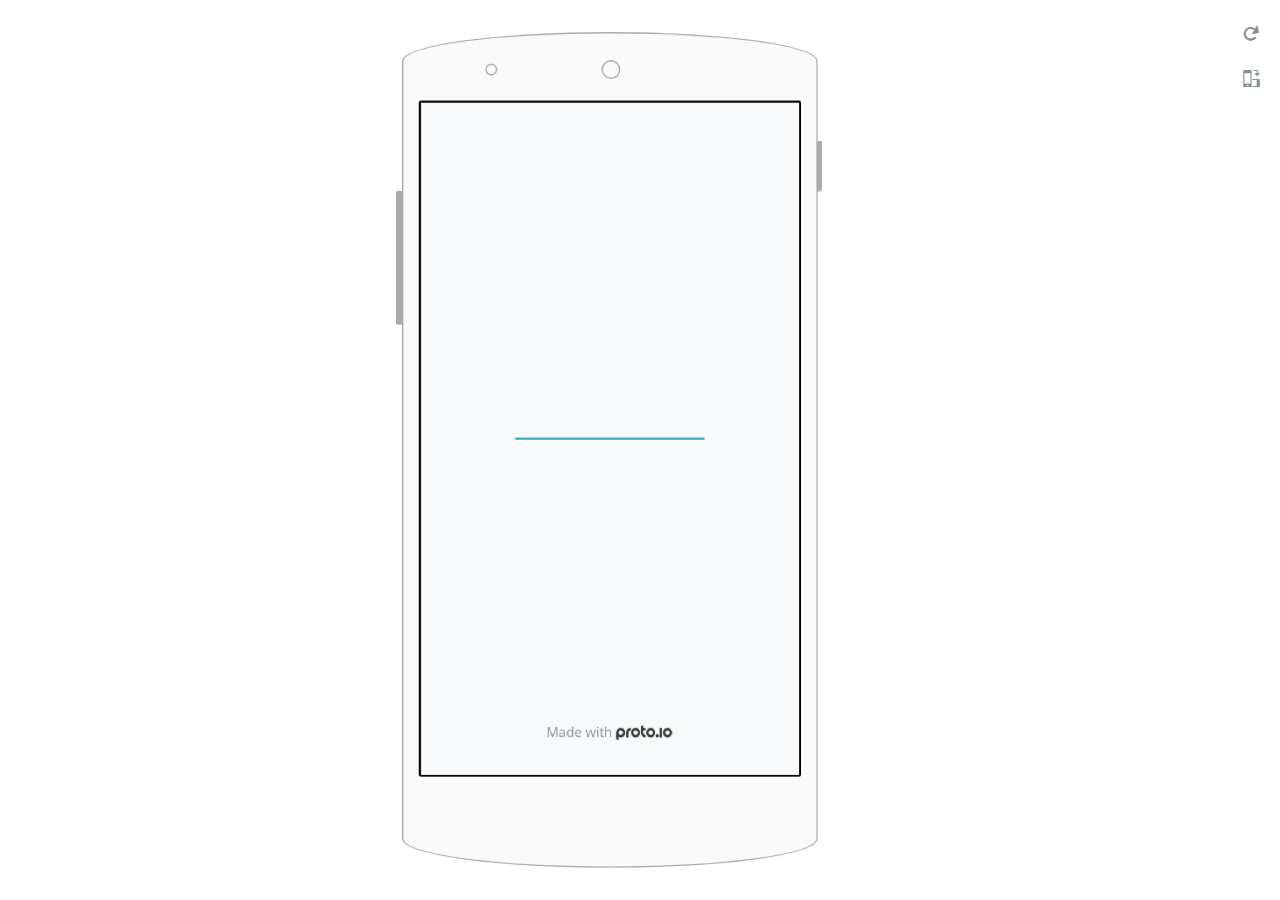
==== frame.html @ 62003512 "First Commit" ====
<!DOCTYPE html PUBLIC "-//W3C//DTD XHTML 1.0 Transitional//EN" "http://www.w3.org/TR/xhtml1/DTD/xhtml1-transitional.dtd">
<html xmlns="http://www.w3.org/1999/xhtml" xml:lang="en" lang="en">
<head>
<meta http-equiv="Content-Type" content="text/html; charset=utf-8" />
<title>Izibalo - Proto.io player</title>

	<script type="text/javascript">
		var prx = {};
		prx.orientation = 'portrait';
		prx.orientations = {};
		prx.orientations.portrait = 1;
		prx.orientations.landscape = 1;
		prx.project = {};
		prx.project.id = '87ab40b9-15d7-45a5-bc42-9fdbbd68327e';
		prx.project.title = 'Izibalo';
		prx.project.version = -1;
		prx.project.livepreview = 0;
		prx.project.account = "jahidulislam";
		prx.activePage = {};
		
			prx.user = {};
			prx.user.id = '339778';
			prx.user.editor_access = true;
			prx.user.delete_access = true;
			prx.user.uuid = '28bf6eb1-bf32-446e-a8a1-0e14bd62c8e8';
			prx.user.fullname = 'jahidul pabel islam';
		
		prx.skin = 'android-phone-android1-2';
		prx.embed = 0;
		prx.flashactions = 1;
		prx.deviceExtraParams = {};
		prx.deviceExtraParams.deviceType = "default";
        prx.deviceExtraParams.scrollType = "default";
        prx.nodejsassetsserver = {};
		prx.nodejsassetsserver.host = ".proto.io";
		prx.nodejsassetsserver.subdomainprefix = "https://at";
		prx.nodejsassetsserver.maxsubdomains = "20";
        prx.account = "jahidulislam";
	</script>

	
		<link type="text/css" rel="stylesheet" href="./stylesheets/preview-export-min.css">
		<script src="./scripts/preview-export-min.js" type="text/javascript"></script>
	
</head>


<body>
	
<div class="page-sidebar">
	
	<div class="sidebar-action-buttons">
		
				<span class="header-action-button icon-reload" id="refresh-preview">
					<span class="tooltip">Refresh preview</span>
				</span>
				
				<span  class="header-action-button icon-rotate" id="change-orientation">
					<span class="tooltip">Change orientation</span>
				</span>
				
	</div>

</div>


<div id="maincontent" class="portrait">
	


	<div class="frame_generic">
		<div class="body_generic skin_android-phone-android1-2 skin-wrapper skin-os-android skin-device-phone skin-model-android1 skin-size-2 skin-color-white skin-orientation-portrait">

			<div class="buttons top"></div>
			<div class="detail-top"></div>
			<div class="web-search"></div>
			<div class="buttons left"></div>


			<div class="body_generic_inner" >

				

				<iframe id="pio-playerframe" src="index.html" scrolling="NO" width="1080" height="1920" style="width:1080px; height: 1920px; overflow: hidden;"></iframe>

			</div>
			<div class="buttons right"></div>
			<div class="detail-bottom"></div>
		</div>
	</div>

</div>

</body>
</html>
---- stylesheets/preview-export-min.css ----
@font-face{font-family:'protoio-embed';src:url("../../fonts/protoio-embed.eot?v=5.1 0.5")}@font-face{font-family:'protoio-embed';src:url([data-uri]) format("truetype");font-weight:normal;font-style:normal}[class^="icon-"],[class*=" icon-"]{font-family:'protoio-embed';speak:none;font-style:normal;font-weight:normal;font-variant:normal;text-transform:none;line-height:1;-webkit-font-smoothing:antialiased;-moz-osx-font-smoothing:grayscale}.icon-world:before{content:"\57"}.icon-reload:before{content:"\33"}.icon-rotate:before{content:"\6f"}.icon-link:before{content:"\22"}.btn{display:inline-block;padding:6px 14px;font-size:11px;font-weight:600}.btn-sm{padding:5px 10px;font-size:11px}.inline-checkbox,.inline-radio{padding-left:20px;display:inline-block;cursor:pointer}.input-control.checkbox .check{width:12px;height:12px}html{height:100%;width:100%;font-family:'Open Sans','Helvetica Neue', HelveticaNeue, Helvetica, Arial, 'Lucida Grande', sans-serif;font-size:11px}a{outline:0 none}body{display:-webkit-box;-webkit-box-orient:vertical;-webkit-box-pack:center;-webkit-box-align:center;display:-webkit-flexbox;display:-ms-flexbox;display:-webkit-flex;display:flex;-webkit-flex-align:center;-ms-flex-align:center;-webkit-align-items:center;align-items:center;-ms-justify-content:center;-webkit-justify-content:center;justify-content:center;-webkit-flex-direction:column;-ms-flex-direction:column;flex-direction:column;min-width:100%;min-height:100%;-moz-box-sizing:border-box;-webkit-box-sizing:border-box;-o-box-sizing:border-box;box-sizing:border-box}body,ul,li{padding:0;margin:0;border:0}#maincontent{min-width:100%;min-height:100%;clear:both;padding:20px 60px 20px 20px;-moz-box-sizing:border-box;-webkit-box-sizing:border-box;-o-box-sizing:border-box;box-sizing:border-box;position:relative;border:0 solid transparent;display:-webkit-box;-webkit-box-orient:horizontal;-webkit-box-pack:center;-webkit-box-align:center;display:-webkit-flexbox;display:-ms-flexbox;display:-webkit-flex;display:flex;-webkit-flex-align:center;-ms-flex-align:center;-webkit-align-items:center;align-items:center;-ms-justify-content:center;-webkit-justify-content:center;-webkit-box-flex:1;-webkit-flex-grow:1;-ms-flex-grow:1;flex-grow:1;border-right:250px solid transparent;-webkit-transition:border-right 0.3s cubic-bezier(0.33, 1.02, 0.18, 1.4);-moz-transition:border-right 0.3s cubic-bezier(0.33, 1.02, 0.18, 1.4);-o-transition:border-right 0.3s cubic-bezier(0.33, 1.02, 0.18, 1.4);transition:border-right 0.3s cubic-bezier(0.33, 1.02, 0.18, 1.4)}.page-sidebar.hidden+#maincontent{border-right:0px solid transparent}.frame_generic{margin:auto !important;display:inline-block;margin:0 auto;-ms-transform-origin:center center;-webkit-transform-origin:center center;-o-transform-origin:center center;transform-origin:center center;position:relative}.body_generic.skin-wrapper{position:absolute;-ms-transform-origin:0 0;-webkit-transform-origin:0 0;-o-transform-origin:0 0;transform-origin:0 0}.skin_custom .body_generic,.skin_shared .body_generic{text-align:center}.body_generic iframe{background:#ccc;border:2px solid #000000;-webkit-border-radius:3px;-moz-border-radius:3px;border-radius:3px}#eventCaller{display:none}.sidebar-action-buttons{position:absolute;right:262px;top:17px;-webkit-user-select:none;-moz-user-select:none;-ms-user-select:none}.sidebar-action-buttons a{text-decoration:none}.header-action-button{display:inline-block;border-radius:4px;margin:16px 0 0;cursor:pointer;position:relative;text-align:center;color:#868f91;font-size:3em;line-height:normal}.header-action-button:hover{color:#6d7577}.header-action-button.active{color:#34a7c1}#change-orientation{margin-top:14px}#change-orientation .tooltip{width:100px}#refresh-preview{margin-top:0px}#refresh-preview .tooltip{width:85px}.created-using-protoio{position:relative;display:block;height:20px;width:20px;margin:0 auto;font-family:Arial}.created-using-protoio-logo{display:inline-block;width:20px;height:20px;background:url("[data-uri]");position:absolute;top:0;left:0;z-index:2;transition:transform 1s cubic-bezier(0.445, 0.05, 0.55, 0.95)}.created-using-protoio-logo:before{content:"";display:block;position:absolute;top:0;left:0;right:0;bottom:0;background:url("[data-uri]");opacity:0;transition:opacity 1s cubic-bezier(0.445, 0.05, 0.55, 0.95)}.created-using-protoio:hover .created-using-protoio-logo{transform:rotate(720deg)}.created-using-protoio:hover .created-using-protoio-logo:before{opacity:1}.created-using-protoio-slideout{width:20px;padding:3px 0px 2px;height:15px;overflow:hidden;white-space:nowrap;position:absolute;right:1px;top:0px;z-index:1;background:#868F91;color:#fff;text-align:center;font-size:12px;border-radius:20px;transition:all 1s cubic-bezier(0.445, 0.05, 0.55, 0.95);opacity:0}.created-using-protoio-slideout span{display:inline-block;padding:0 30px}.created-using-protoio:hover .created-using-protoio-slideout{width:180px;opacity:1}.created-using-protoio-light .created-using-protoio-logo{background:url("[data-uri]")}.created-using-protoio-light .created-using-protoio-logo:before{background:url("[data-uri]")}.created-using-protoio-light .created-using-protoio-slideout{background:#F8F9FA;color:#868F91}.skin-wrapper{display:inline-block;position:relative}.skin-wrapper #pio-playerframe{background:#FFFFFF;background-repeat:no-repeat;background-size:contain;background-position:50% 50%}.skin-wrapper div::after,.skin-wrapper div::before{content:"";display:block;position:relative}.skin-wrapper .detail-top,.skin-wrapper .detail-bottom{position:absolute;margin:0 auto}.skin-wrapper .buttons{position:absolute;z-index:-1}.skin-wrapper .web-search{display:none}.skin-wrapper.skin_none #pio-playerframe,.skin-wrapper.skin-color-none #pio-playerframe,.skin-wrapper.skin_custom #pio-playerframe,.skin-wrapper.skin_theme #pio-playerframe{border-width:0 !important;border-radius:0 !important}.skin-wrapper.skin_none,.skin-wrapper.skin-color-none .skin-wrapper.skin_custom,.skin-wrapper.skin_theme{box-shadow:none !important}.skin-wrapper.skin_theme .body_generic_inner{background-size:100%;background-position:center center;background-repeat:no-repeat}.skin-wrapper.skin-color-white.skin_custom,.skin-wrapper.skin-color-white.skin_shared{box-shadow:none}.skin-wrapper.skin_custom #pio-playerframe{background:transparent}.skin-wrapper.skin-os-apple.skin-device-tablet{box-shadow:none}.skin-wrapper.skin-os-android.skin-device-wear.skin-color-white #pio-playerframe{border-color:#aaa !important}.skin-wrapper.skin-os-web #pio-playerframe{border:none !important}.skin-os-apple{background-color:#444}.skin-os-apple .detail-bottom{border-radius:50%;left:50%}.skin-os-apple .buttons,.skin-os-apple .buttons::before,.skin-os-apple .buttons::after{background-color:#333}.skin-os-apple.skin-orientation-landscape .detail-bottom{top:50%;bottom:auto}.skin-os-apple.skin-color-white:not(.skin-device-watch){background-color:#fafafa !important}.skin-os-apple.skin-color-white:not(.skin-device-watch) .detail-top,.skin-os-apple.skin-color-white:not(.skin-device-watch).skin-device-phone .detail-top::before,.skin-os-apple.skin-color-white:not(.skin-device-watch).skin-device-phone .detail-top::after,.skin-os-apple.skin-color-white:not(.skin-device-watch) .detail-bottom{border-color:#aaa !important}.skin-os-apple.skin-color-white:not(.skin-device-watch) .buttons,.skin-os-apple.skin-color-white:not(.skin-device-watch) .buttons::before,.skin-os-apple.skin-color-white:not(.skin-device-watch) .buttons::after{background-color:#aaa !important}.skin-os-apple.skin-device-watch .buttons,.skin-os-apple.skin-device-watch .detail-top,.skin-os-apple.skin-device-watch .detail-bottom{display:none}.skin-os-apple.skin-device-watch #pio-playerframe{margin:74px 95px !important}.skin-os-apple.skin-device-watch.skin-model-38mm{background:url("/images/player/skins/apple_watch_skin_38mm.png") no-repeat center center}.skin-os-apple.skin-device-watch.skin-model-42mm{background:url("/images/player/skins/apple_watch_skin_42mm.png") no-repeat center center}.skin-os-apple.skin-device-phone .detail-top{border-radius:50%;left:50%}.skin-os-apple.skin-device-phone .detail-top::before{border-radius:50%;float:left;display:none}.skin-os-apple.skin-device-phone .buttons.top{width:16%;right:17%}.skin-os-apple.skin-device-phone .buttons.left{height:4%;top:14%}.skin-os-apple.skin-device-phone .buttons.left::before{top:236%}.skin-os-apple.skin-device-phone .buttons.left::after{top:446%}.skin-os-apple.skin-device-phone .buttons.left::before,.skin-os-apple.skin-device-phone .buttons.left::after{height:78%}.skin-os-apple.skin-device-phone .buttons.left,.skin-os-apple.skin-device-phone .buttons.left::before,.skin-os-apple.skin-device-phone .buttons.left::after{position:absolute}.skin-os-apple.skin-device-phone.skin-orientation-landscape .detail-top{top:50% !important;left:auto}.skin-os-apple.skin-device-phone.skin-orientation-landscape .buttons.top{height:16% !important;top:auto !important}.skin-os-apple.skin-device-phone.skin-orientation-landscape .buttons.left{width:4% !important;right:14%;left:auto !important}.skin-os-apple.skin-device-phone.skin-orientation-landscape .buttons.left::before{right:236%;top:auto}.skin-os-apple.skin-device-phone.skin-orientation-landscape .buttons.left::after{right:446%;top:auto}.skin-os-apple.skin-device-phone.skin-orientation-landscape .buttons.left::before,.skin-os-apple.skin-device-phone.skin-orientation-landscape .buttons.left::after{width:78% !important}.skin-os-apple.skin-device-phone.skin-model-iphone3 .detail-top::before,.skin-os-apple.skin-device-phone.skin-model-iphone3 .detail-top::after{content:none}.skin-os-apple.skin-device-phone.skin-model-iphone3 .buttons.left{height:5%;top:9%}.skin-os-apple.skin-device-phone.skin-model-iphone3 .buttons.left::before{top:162%;height:133%}.skin-os-apple.skin-device-phone.skin-model-iphone3 .buttons.left::after{top:392%;height:133%}.skin-os-apple.skin-device-phone.skin-model-iphone3.skin-orientation-landscape .detail-top::before,.skin-os-apple.skin-device-phone.skin-model-iphone3.skin-orientation-landscape .detail-top::after{content:none}.skin-os-apple.skin-device-phone.skin-model-iphone3.skin-orientation-landscape .buttons.top{top:auto}.skin-os-apple.skin-device-phone.skin-model-iphone3.skin-orientation-landscape .buttons.left{width:5% !important;right:9%}.skin-os-apple.skin-device-phone.skin-model-iphone3.skin-orientation-landscape .buttons.left::before{right:162%}.skin-os-apple.skin-device-phone.skin-model-iphone3.skin-orientation-landscape .buttons.left::after{right:392%}.skin-os-apple.skin-device-phone.skin-model-iphone3.skin-orientation-landscape .buttons.left::before,.skin-os-apple.skin-device-phone.skin-model-iphone3.skin-orientation-landscape .buttons.left::after{top:auto;width:133% !important}.skin-os-apple.skin-device-phone.skin-model-iphone4 .detail-top::before{content:none}.skin-os-apple.skin-device-phone.skin-model-iphone4 .detail-top::after{border-radius:50% !important}.skin-os-apple.skin-device-phone.skin-model-iphone4 .buttons.left{top:9%}.skin-os-apple.skin-device-phone.skin-model-iphone4 .buttons.left::before{top:273%}.skin-os-apple.skin-device-phone.skin-model-iphone4 .buttons.left::after{top:493%}.skin-os-apple.skin-device-phone.skin-model-iphone4.skin-orientation-landscape .detail-top::before{content:none}.skin-os-apple.skin-device-phone.skin-model-iphone4.skin-orientation-landscape .detail-top::after{top:auto}.skin-os-apple.skin-device-phone.skin-model-iphone4.skin-orientation-landscape .detail-bottom{margin-left:0}.skin-os-apple.skin-device-phone.skin-model-iphone4.skin-orientation-landscape .buttons.left{right:9%}.skin-os-apple.skin-device-phone.skin-model-iphone4.skin-orientation-landscape .buttons.left::before{right:273%;top:auto}.skin-os-apple.skin-device-phone.skin-model-iphone4.skin-orientation-landscape .buttons.left::after{right:493%;top:auto}.skin-os-apple.skin-device-phone.skin-model-iphone6 .buttons.top,.skin-os-apple.skin-device-phone.skin-model-iphone6plus .buttons.top{display:none}.skin-os-apple.skin-device-phone.skin-model-iphone6 .detail-top::before,.skin-os-apple.skin-device-phone.skin-model-iphone6plus .detail-top::before{display:block}.skin-os-apple.skin-device-phone.skin-model-iphone6 .buttons.left::before,.skin-os-apple.skin-device-phone.skin-model-iphone6plus .buttons.left::before{top:202%}.skin-os-apple.skin-device-phone.skin-model-iphone6 .buttons.left::after,.skin-os-apple.skin-device-phone.skin-model-iphone6plus .buttons.left::after{top:407%}.skin-os-apple.skin-device-phone.skin-model-iphone6 .buttons.left::before,.skin-os-apple.skin-device-phone.skin-model-iphone6plus .buttons.left::before,.skin-os-apple.skin-device-phone.skin-model-iphone6 .buttons.left::after,.skin-os-apple.skin-device-phone.skin-model-iphone6plus .buttons.left::after{height:170%}.skin-os-apple.skin-device-phone.skin-model-iphone6.skin-orientation-landscape .detail-top::before,.skin-os-apple.skin-device-phone.skin-orientation-landscape.skin-model-iphone6plus .detail-top::before{top:auto}.skin-os-apple.skin-device-phone.skin-model-iphone6.skin-orientation-landscape .detail-top::after,.skin-os-apple.skin-device-phone.skin-orientation-landscape.skin-model-iphone6plus .detail-top::after{top:auto !important}.skin-os-apple.skin-device-phone.skin-model-iphone6.skin-orientation-landscape .detail-bottom,.skin-os-apple.skin-device-phone.skin-orientation-landscape.skin-model-iphone6plus .detail-bottom{margin-left:0 !important}.skin-os-apple.skin-device-phone.skin-model-iphone6.skin-orientation-landscape .buttons.left::before,.skin-os-apple.skin-device-phone.skin-orientation-landscape.skin-model-iphone6plus .buttons.left::before{right:227%;top:auto !important}.skin-os-apple.skin-device-phone.skin-model-iphone6.skin-orientation-landscape .buttons.left::after,.skin-os-apple.skin-device-phone.skin-orientation-landscape.skin-model-iphone6plus .buttons.left::after{right:459%;top:auto !important}.skin-os-apple.skin-device-phone.skin-model-iphone6.skin-orientation-landscape .buttons.left::before,.skin-os-apple.skin-device-phone.skin-orientation-landscape.skin-model-iphone6plus .buttons.left::before,.skin-os-apple.skin-device-phone.skin-model-iphone6.skin-orientation-landscape .buttons.left::after,.skin-os-apple.skin-device-phone.skin-orientation-landscape.skin-model-iphone6plus .buttons.left::after{width:180% !important}.skin-os-apple.skin-device-phone.skin-model-iphone6.skin-orientation-landscape .buttons.right,.skin-os-apple.skin-device-phone.skin-orientation-landscape.skin-model-iphone6plus .buttons.right{top:auto !important}.skin-os-apple.skin-device-phone.skin-model-iphone6plus .buttons.left::before{top:215% !important}.skin-os-apple.skin-device-phone.skin-model-iphone6plus .buttons.left::after{top:444% !important}.skin-os-apple.skin-device-phone.skin-model-iphone6plus .buttons.left::before,.skin-os-apple.skin-device-phone.skin-model-iphone6plus .buttons.left::after{height:184% !important}.skin-os-apple.skin-device-phone.skin-model-iphone6plus.skin-orientation-landscape .detail-top::before{top:auto !important}.skin-os-apple.skin-device-tablet{box-sizing:border-box}.skin-os-apple.skin-device-tablet .detail-top{border-radius:50%;left:50%}.skin-os-apple.skin-device-tablet .detail-top,.skin-os-apple.skin-device-tablet .detail-bottom{-webkit-transform:translate(-50%, 0);-moz-transform:translate(-50%, 0);-o-transform:translate(-50%, 0);transform:translate(-50%, 0)}.skin-os-apple.skin-device-tablet.skin-orientation-landscape .detail-top{top:50% !important;left:auto}.skin-os-apple.skin-device-tablet.skin-orientation-landscape .detail-top,.skin-os-apple.skin-device-tablet.skin-orientation-landscape .detail-bottom{-webkit-transform:translate(0, -50%);-moz-transform:translate(0, -50%);-o-transform:translate(0, -50%);transform:translate(0, -50%)}.skin-os-apple.skin-device-tablet.skin-color-white{border-color:#aaa !important}.skin-os-android{background-color:#444}.skin-os-android .detail-top,.skin-os-android .detail-bottom,.skin-os-android:not(.skin-device-wear) .detail-top::before,.skin-os-android:not(.skin-device-wear) .detail-top::after{border-radius:50%}.skin-os-android .buttons{background-color:#333}.skin-os-android.skin-color-white{background-color:#fafafa !important}.skin-os-android.skin-color-white .buttons{background-color:#aaa !important}.skin-os-android.skin-color-white:not(.skin-device-wear) .detail-top,.skin-os-android.skin-color-white:not(.skin-device-wear) .detail-bottom,.skin-os-android.skin-color-white:not(.skin-device-wear) .detail-top::before,.skin-os-android.skin-color-white:not(.skin-device-wear) .detail-top::after{border-color:#aaa !important}.skin-os-android.skin-device-wear{background-color:#333;-moz-box-sizing:border-box;box-sizing:border-box}.skin-os-android.skin-device-wear .detail-top,.skin-os-android.skin-device-wear .detail-bottom{position:absolute;background-color:#333;border-radius:0;width:68%;left:16%}.skin-os-android.skin-device-wear .detail-top{border-bottom:0 none}.skin-os-android.skin-device-wear .detail-bottom{border-top:0 none}.skin-os-android.skin-device-wear .buttons.right{height:100%;top:0;bottom:0;background-color:transparent;border:0 none}.skin-os-android.skin-device-wear .buttons.right::before,.skin-os-android.skin-device-wear .buttons.right::after{height:14%;background-color:#333;position:absolute}.skin-os-android.skin-device-wear .buttons.right::before{top:25%}.skin-os-android.skin-device-wear .buttons.right::after{bottom:25%}.skin-os-android.skin-device-wear.skin-color-white{background-color:#fafafa !important;box-shadow:none !important}.skin-os-android.skin-device-wear.skin-color-white .detail-top,.skin-os-android.skin-device-wear.skin-color-white .detail-bottom{background-color:#fafafa !important;border-color:#aaa !important;border-top:0 none !important;border-bottom:0 none !important}.skin-os-android.skin-device-wear.skin-color-white .buttons.right::before,.skin-os-android.skin-device-wear.skin-color-white .buttons.right::after{background-color:#aaa !important}.skin-os-android.skin-device-phone{border-bottom-left-radius:100% 7%;border-bottom-right-radius:100% 7%;border-top-left-radius:100% 7%;border-top-right-radius:100% 7%}.skin-os-android.skin-device-phone .detail-top{width:100%;border:0 none !important}.skin-os-android.skin-device-phone .detail-top::before{position:absolute;left:20%}.skin-os-android.skin-device-phone .detail-top:after{left:50%}.skin-os-android.skin-device-phone .detail-bottom{display:none}.skin-os-android.skin-device-phone .buttons.left{height:16%;top:19%}.skin-os-android.skin-device-phone .buttons.right{height:6%;top:13%}.skin-os-android.skin-device-phone.skin-orientation-landscape{border-bottom-left-radius:7% 100%;border-bottom-right-radius:7% 100%;border-top-left-radius:7% 100%;border-top-right-radius:7% 100%}.skin-os-android.skin-device-phone.skin-orientation-landscape .detail-top{width:auto;height:100%;top:auto !important}.skin-os-android.skin-device-phone.skin-orientation-landscape .detail-top::before{top:20% !important;left:0}.skin-os-android.skin-device-phone.skin-orientation-landscape .detail-top:after{top:50%}.skin-os-android.skin-device-phone.skin-orientation-landscape .buttons.left{width:16% !important;right:19%;left:auto !important}.skin-os-android.skin-device-phone.skin-orientation-landscape .buttons.right{width:6% !important;right:13% !important;top:auto}.skin-os-android.skin-device-tablet .detail-top{left:50%}.skin-os-android.skin-device-tablet .detail-top::before,.skin-os-android.skin-device-tablet .detail-top::after{display:none}.skin-os-android.skin-device-tablet .detail-bottom{display:none}.skin-os-android.skin-device-tablet.skin-orientation-landscape .detail-top{top:50% !important;left:auto !important}.skin-os-android.skin-device-tablet.skin-orientation-landscape .detail-top::before{left:auto !important}.skin-os-windows{background-color:#444}.skin-os-windows .detail-bottom{background:url("/images/player/skins/windows_logo.svg") no-repeat center center}.skin-os-windows .buttons,.skin-os-windows .buttons::before,.skin-os-windows .buttons::after{background-color:#333}.skin-os-windows.skin-orientation-landscape .detail-bottom{background-image:url("/images/player/skins/windows_logo_rotated.svg")}.skin-os-windows.skin-color-white{background-color:#fafafa !important}.skin-os-windows.skin-color-white .detail-top,.skin-os-windows.skin-color-white.skin-device-phone .detail-top::after{border-color:#aaa !important}.skin-os-windows.skin-color-white .buttons,.skin-os-windows.skin-color-white .buttons::before,.skin-os-windows.skin-color-white .buttons::after{background-color:#aaa !important}.skin-os-windows.skin-device-phone .detail-top{width:20%;left:50%;margin-left:-10%}.skin-os-windows.skin-device-phone .detail-top::after{border-radius:50%;left:192%}.skin-os-windows.skin-device-phone .detail-bottom::before{width:25%;height:100%;background:url("/images/player/skins/windows_arrow.svg") no-repeat center center}.skin-os-windows.skin-device-phone .detail-bottom::after{width:25%;height:100%;right:0;background:url("/images/player/skins/windows_search.svg") no-repeat center center}.skin-os-windows.skin-device-phone .detail-bottom::before,.skin-os-windows.skin-device-phone .detail-bottom::after{position:absolute}.skin-os-windows.skin-device-phone .buttons.right{height:14%;top:15%}.skin-os-windows.skin-device-phone .buttons.right::before{top:175%}.skin-os-windows.skin-device-phone .buttons.right::after{top:366%}.skin-os-windows.skin-device-phone .buttons.right::before,.skin-os-windows.skin-device-phone .buttons.right::after{height:50% !important}.skin-os-windows.skin-device-phone.skin-orientation-landscape .detail-top{height:20% !important;top:50% !important;left:auto;margin-top:-10%}.skin-os-windows.skin-device-phone.skin-orientation-landscape .detail-top::after{top:188% !important;left:auto}.skin-os-windows.skin-device-phone.skin-orientation-landscape .detail-bottom{height:auto !important;right:auto !important}.skin-os-windows.skin-device-phone.skin-orientation-landscape .detail-bottom::before{width:100%;height:25%;background-image:url("/images/player/skins/windows_arrow_rotated.svg")}.skin-os-windows.skin-device-phone.skin-orientation-landscape .detail-bottom::after{width:100%;height:25%;right:auto;bottom:0;background-image:url("/images/player/skins/windows_search_rotated.svg")}.skin-os-windows.skin-device-phone.skin-orientation-landscape .buttons.right{width:14% !important;right:15% !important;top:auto}.skin-os-windows.skin-device-phone.skin-orientation-landscape .buttons.right::before{right:175%;top:auto;float:right}.skin-os-windows.skin-device-phone.skin-orientation-landscape .buttons.right::after{right:366%;top:auto}.skin-os-windows.skin-device-phone.skin-orientation-landscape .buttons.right::before,.skin-os-windows.skin-device-phone.skin-orientation-landscape .buttons.right::after{width:65% !important}.skin-os-windows.skin-device-phone.skin-model-htc .detail-top{width:10%;left:50%;margin-left:-5%}.skin-os-windows.skin-device-phone.skin-model-htc .detail-top::after{left:384%}.skin-os-windows.skin-device-phone.skin-model-htc.skin-orientation-landscape .detail-top{height:10%;top:50%;left:auto;margin-top:-3%}.skin-os-windows.skin-device-phone.skin-model-htc.skin-orientation-landscape .detail-top::after{top:383%;left:auto}.skin-os-windows.skin-device-phone.skin-model-htc.skin-orientation-landscape .detail-bottom{height:auto !important;right:auto !important}.skin-os-windows.skin-device-tablet .detail-top{border-radius:50%;top:50%}.skin-os-windows.skin-device-tablet .detail-bottom{-webkit-transform:rotate(-90deg);-moz-transform:rotate(-90deg);-o-transform:rotate(-90deg);transform:rotate(-90deg);background-size:contain}.skin-os-windows.skin-device-tablet.skin-orientation-landscape .detail-top{left:50% !important;margin-top:auto}.skin-os-windows.skin-device-tablet.skin-orientation-landscape .detail-bottom{top:auto !important}.skin-os-default{background-color:#444}.skin-os-default.skin-color-white{background-color:#fafafa !important}.skin-os-web{background-color:#444;box-sizing:border-box}.skin-os-web .detail-top{position:absolute}.skin-os-web .detail-top::before{position:absolute;width:0;height:0;border-right-color:#666}.skin-os-web .detail-top::after{position:absolute;width:0;height:0;border-left-color:#333}.skin-os-web .web-search{display:block;position:absolute}.skin-os-web .buttons.top{border-radius:50%;z-index:0}.skin-os-web .buttons.top::before{border-radius:50%;float:left}.skin-os-web .buttons.top::after{border-radius:50%}.skin-os-web .buttons.top,.skin-os-web .buttons.top::after,.skin-os-web .buttons.top::before{background-color:#666}.skin-os-web.skin-color-white{background-color:#fafafa !important;border-color:#fafafa !important}.skin-os-web.skin-color-white .detail-top,.skin-os-web.skin-color-white .web-search{border-color:#aaa !important}.skin-os-web.skin-color-white .detail-top::before{border-right-color:#aaa !important}.skin-os-web.skin-color-white .detail-top::after{border-left-color:#aaa !important}.skin-os-web.skin-color-white .buttons.top,.skin-os-web.skin-color-white .buttons.top::after,.skin-os-web.skin-color-white .buttons.top::before{background-color:#aaa !important}.skin-color-none{background:none;border:none;box-shadow:none;margin:0;padding:0}.skin-color-none>div,.skin-color-none>div:before,.skin-color-none>div:after{background:none !important;border:none !important;box-shadow:none !important;color:transparent !important;margin:0 !important;padding:0 !important}.skin-size-1.skin-wrapper #pio-playerframe{border:3px solid #000;border-radius:3px}.skin-size-1.skin-wrapper.skin-color-white:not(.skin-device-watch):not(.skin-model-ipadpro):not(.skin_theme),.skin-size-1.skin-wrapper.skin-color-white:not(.skin-device-watch):not(.skin-model-ipadpro):not(.skin_custom){box-shadow:inset 0 0 0 2px #aaa}.skin-size-1.skin-wrapper.skin-os-apple.skin-device-phone #pio-playerframe{width:320px;height:568px;margin:111px 24px 112px !important}.skin-size-1.skin-wrapper.skin-os-apple.skin-device-phone.skin-orientation-landscape #pio-playerframe{width:568px;height:320px;margin:24px 111px 24px 112px !important}.skin-size-1.skin-wrapper.skin-os-apple.skin-device-phone.skin-model-iphone3 #pio-playerframe{width:320px;height:480px;margin:103px 20px 107px !important}.skin-size-1.skin-wrapper.skin-os-apple.skin-device-phone.skin-model-iphone3.skin-orientation-landscape #pio-playerframe{width:480px;height:320px;margin:20px 103px 20px 107px !important}.skin-size-1.skin-wrapper.skin-os-apple.skin-device-phone.skin-model-iphone4 #pio-playerframe{margin:124px 24px 128px}.skin-size-1.skin-wrapper.skin-os-apple.skin-device-phone.skin-model-iphone4.skin-orientation-landscape #pio-playerframe{margin:24px 124px 24px 128px}.skin-size-1.skin-wrapper.skin-os-apple.skin-device-phone.skin-model-iphone6 #pio-playerframe,.skin-size-1.skin-wrapper.skin-os-apple.skin-device-phone.skin-model-iphone6plus #pio-playerframe{width:250px;height:445px;margin:98px 17px 100px !important;border:2px solid #000;border-radius:2px}.skin-size-1.skin-wrapper.skin-os-apple.skin-device-phone.skin-model-iphone6.skin-orientation-landscape #pio-playerframe,.skin-size-1.skin-wrapper.skin-os-apple.skin-device-phone.skin-orientation-landscape.skin-model-iphone6plus #pio-playerframe{width:445px;height:250px;margin:17px 98px 17px 100px !important}.skin-size-1.skin-wrapper.skin-os-apple.skin-device-phone.skin-model-iphone6plus #pio-playerframe{margin:106px 17px 109px !important}.skin-size-1.skin-wrapper.skin-os-apple.skin-device-phone.skin-model-iphone6plus.skin-orientation-landscape #pio-playerframe{margin:17px 106px 17px 109px !important}.skin-size-1.skin-wrapper.skin-os-apple.skin-device-tablet{box-shadow:none}.skin-size-1.skin-wrapper.skin-os-apple.skin-device-tablet #pio-playerframe{width:768px;height:1024px;margin:101px 82px 98px !important}.skin-size-1.skin-wrapper.skin-os-apple.skin-device-tablet.skin-orientation-landscape #pio-playerframe{width:1024px;height:768px;margin:82px 101px 82px 98px !important}.skin-size-1.skin-wrapper.skin-os-apple.skin-device-tablet.skin-model-ipadmini #pio-playerframe{margin:101px 44px 104px !important}.skin-size-1.skin-wrapper.skin-os-apple.skin-device-tablet.skin-model-ipadmini.skin-orientation-landscape #pio-playerframe{margin:44px 101px 44px 104px !important}.skin-size-1.skin-wrapper.skin-os-apple.skin-device-tablet.skin-model-ipadpro #pio-playerframe{margin:99px 50px !important}.skin-size-1.skin-wrapper.skin-os-apple.skin-device-tablet.skin-model-ipadpro.skin-orientation-landscape #pio-playerframe{margin:50px 99px !important}.skin-size-1.skin-wrapper.skin-os-android.skin-device-wear #pio-playerframe{width:280px;height:280px;border-width:6px;margin:28px !important}.skin-size-1.skin-wrapper.skin-os-android.skin-device-wear.skin-color-white #pio-playerframe{margin:36px !important}.skin-size-1.skin-wrapper.skin-os-android.skin-device-phone #pio-playerframe{width:540px;height:960px;margin:98px 24px 130px !important}.skin-size-1.skin-wrapper.skin-os-android.skin-device-phone.skin-orientation-landscape #pio-playerframe{width:960px;height:540px;margin:24px 98px 24px 130px !important}.skin-size-1.skin-wrapper.skin-os-android.skin-device-tablet #pio-playerframe{width:800px;height:1280px;margin:181px 95px 174px !important}.skin-size-1.skin-wrapper.skin-os-android.skin-device-tablet.skin-orientation-landscape #pio-playerframe{width:1280px;height:800px;margin:95px 181px 95px 174px !important}.skin-size-1.skin-wrapper.skin-os-windows.skin-device-phone #pio-playerframe{width:480px;height:800px;margin:70px 31px 106px}.skin-size-1.skin-wrapper.skin-os-windows.skin-device-phone.skin-orientation-landscape #pio-playerframe{width:800px;height:480px;margin:31px 70px 31px 106px}.skin-size-1.skin-wrapper.skin-os-windows.skin-device-tablet #pio-playerframe{width:540px;height:960px;margin:73px 70px 73px 65px !important}.skin-size-1.skin-wrapper.skin-os-windows.skin-device-tablet.skin-orientation-landscape #pio-playerframe{width:960px;height:540px;margin:65px 73px 70px !important}.skin-size-1.skin-wrapper.skin-os-default #pio-playerframe{width:845px;height:1385px;margin:20px !important}.skin-size-1.skin-wrapper.skin-os-default.skin-orientation-landscape #pio-playerframe{width:1385px;height:845px}.skin-size-1.skin-wrapper.skin-os-web #pio-playerframe{width:1280px;height:768px;margin:36px 6px 6px !important}.skin-size-1.skin-os-apple{border-radius:51px}.skin-size-1.skin-os-apple .detail-bottom{bottom:22px}.skin-size-1.skin-os-apple .detail-top,.skin-size-1.skin-os-apple.skin-device-phone .detail-top::before,.skin-size-1.skin-os-apple.skin-device-phone .detail-top::after,.skin-size-1.skin-os-apple .detail-bottom{border:2px solid #333}.skin-size-1.skin-os-apple.skin-device-phone .detail-top{width:13px;height:13px;margin-left:-8px;top:28px}.skin-size-1.skin-os-apple.skin-device-phone .detail-top::before{width:5px;height:5px;top:26px;right:52px}.skin-size-1.skin-os-apple.skin-device-phone .detail-top::after{border-radius:5px;width:62px;height:5px;top:28px;right:28px}.skin-size-1.skin-os-apple.skin-device-phone .detail-bottom{width:63px;height:63px;margin-left:-33px}.skin-size-1.skin-os-apple.skin-device-phone .buttons.top{border-radius:2px 2px 0 0;height:5px;top:-4px}.skin-size-1.skin-os-apple.skin-device-phone .buttons.left{left:-4px}.skin-size-1.skin-os-apple.skin-device-phone .buttons.left,.skin-size-1.skin-os-apple.skin-device-phone .buttons.left::before,.skin-size-1.skin-os-apple.skin-device-phone .buttons.left::after{width:5px;border-radius:3px 0 0 3px}.skin-size-1.skin-os-apple.skin-device-phone.skin-orientation-landscape .detail-top{right:28px;margin-top:-8px}.skin-size-1.skin-os-apple.skin-device-phone.skin-orientation-landscape .detail-top::before{right:26px;top:-52px}.skin-size-1.skin-os-apple.skin-device-phone.skin-orientation-landscape .detail-top::after{width:5px !important;height:62px;right:28px;top:-28px !important}.skin-size-1.skin-os-apple.skin-device-phone.skin-orientation-landscape .detail-bottom{left:55px;margin-top:-34px}.skin-size-1.skin-os-apple.skin-device-phone.skin-orientation-landscape .buttons.top{width:5px;right:-4px;bottom:67px;border-radius:0 2px 2px 0}.skin-size-1.skin-os-apple.skin-device-phone.skin-orientation-landscape .buttons.left{top:-4px}.skin-size-1.skin-os-apple.skin-device-phone.skin-orientation-landscape .buttons.left,.skin-size-1.skin-os-apple.skin-device-phone.skin-orientation-landscape .buttons.left::before,.skin-size-1.skin-os-apple.skin-device-phone.skin-orientation-landscape .buttons.left::after{height:5px;border-radius:3px 3px 0 0}.skin-size-1.skin-os-apple.skin-device-phone.skin-model-iphone3 .detail-top{border-radius:10px;width:62px;height:5px;top:54px;margin-left:-33px}.skin-size-1.skin-os-apple.skin-device-phone.skin-model-iphone3 .detail-bottom{width:63px;height:63px;margin-left:-33px;bottom:22px}.skin-size-1.skin-os-apple.skin-device-phone.skin-model-iphone3 .buttons.top{height:4px;top:-4px;border-radius:5px 5px 0 0}.skin-size-1.skin-os-apple.skin-device-phone.skin-model-iphone3 .buttons.left{left:-4px}.skin-size-1.skin-os-apple.skin-device-phone.skin-model-iphone3 .buttons.left,.skin-size-1.skin-os-apple.skin-device-phone.skin-model-iphone3 .buttons.left::before,.skin-size-1.skin-os-apple.skin-device-phone.skin-model-iphone3 .buttons.left::after{width:4px;border-radius:5px 0 0 5px}.skin-size-1.skin-os-apple.skin-device-phone.skin-model-iphone3.skin-orientation-landscape .detail-top{width:5px;height:62px;right:54px;margin-top:-33px}.skin-size-1.skin-os-apple.skin-device-phone.skin-model-iphone3.skin-orientation-landscape .detail-bottom{left:58px;margin-top:-34px}.skin-size-1.skin-os-apple.skin-device-phone.skin-model-iphone3.skin-orientation-landscape .buttons.top{width:4px;right:-4px;bottom:60px;border-radius:0 5px 5px 0}.skin-size-1.skin-os-apple.skin-device-phone.skin-model-iphone3.skin-orientation-landscape .buttons.left{top:-4px}.skin-size-1.skin-os-apple.skin-device-phone.skin-model-iphone3.skin-orientation-landscape .buttons.left,.skin-size-1.skin-os-apple.skin-device-phone.skin-model-iphone3.skin-orientation-landscape .buttons.left::before,.skin-size-1.skin-os-apple.skin-device-phone.skin-model-iphone3.skin-orientation-landscape .buttons.left::after{height:4px;border-radius:5px 5px 0 0}.skin-size-1.skin-os-apple.skin-device-phone.skin-model-iphone4 .detail-top{border-radius:5px;width:62px;height:5px;top:60px;margin-left:-32px}.skin-size-1.skin-os-apple.skin-device-phone.skin-model-iphone4 .detail-top::after{width:13px;height:13px;top:-6px;right:41px}.skin-size-1.skin-os-apple.skin-device-phone.skin-model-iphone4 .detail-bottom{width:67px;height:67px;margin-left:-36px;bottom:30px}.skin-size-1.skin-os-apple.skin-device-phone.skin-model-iphone4.skin-orientation-landscape .detail-top{width:5px;height:62px;right:58px;margin-top:-32px}.skin-size-1.skin-os-apple.skin-device-phone.skin-model-iphone4.skin-orientation-landscape .detail-top::after{width:13px;height:13px;bottom:41px;right:6px}.skin-size-1.skin-os-apple.skin-device-phone.skin-model-iphone6,.skin-size-1.skin-os-apple.skin-device-phone.skin-model-iphone6plus,.skin-size-1.skin-os-apple.skin-device-phone.skin-wrapper.skin-model-iphone6plus{border-radius:65px;box-sizing:border-box}.skin-size-1.skin-os-apple.skin-device-phone.skin-model-iphone6.skin-color-white,.skin-size-1.skin-os-apple.skin-device-phone.skin-color-white.skin-model-iphone6plus{box-shadow:none;border:10px solid #ccc}.skin-size-1.skin-os-apple.skin-device-phone.skin-model-iphone6.skin-color-black,.skin-size-1.skin-os-apple.skin-device-phone.skin-color-black.skin-model-iphone6plus{border:10px solid #666}.skin-size-1.skin-os-apple.skin-device-phone.skin-model-iphone6 .detail-top,.skin-size-1.skin-os-apple.skin-device-phone.skin-model-iphone6plus .detail-top{top:12px;width:8px;height:8px;margin-left:-4px}.skin-size-1.skin-os-apple.skin-device-phone.skin-model-iphone6 .detail-top::before,.skin-size-1.skin-os-apple.skin-device-phone.skin-model-iphone6plus .detail-top::before{top:25px;right:73px;width:13px;height:13px}.skin-size-1.skin-os-apple.skin-device-phone.skin-model-iphone6 .detail-top::after,.skin-size-1.skin-os-apple.skin-device-phone.skin-model-iphone6plus .detail-top::after{top:29px;right:33px;width:70px;height:6px}.skin-size-1.skin-os-apple.skin-device-phone.skin-model-iphone6 .detail-bottom,.skin-size-1.skin-os-apple.skin-device-phone.skin-model-iphone6plus .detail-bottom{width:65px;height:65px;margin-left:-33px;bottom:15px}.skin-size-1.skin-os-apple.skin-device-phone.skin-model-iphone6 .buttons.left,.skin-size-1.skin-os-apple.skin-device-phone.skin-model-iphone6plus .buttons.left,.skin-size-1.skin-os-apple.skin-device-phone.skin-model-iphone6 .buttons.left::before,.skin-size-1.skin-os-apple.skin-device-phone.skin-model-iphone6plus .buttons.left::before,.skin-size-1.skin-os-apple.skin-device-phone.skin-model-iphone6 .buttons.left::after,.skin-size-1.skin-os-apple.skin-device-phone.skin-model-iphone6plus .buttons.left::after{width:3px}.skin-size-1.skin-os-apple.skin-device-phone.skin-model-iphone6 .buttons.left,.skin-size-1.skin-os-apple.skin-device-phone.skin-model-iphone6plus .buttons.left{height:39px;left:-13px;top:102px}.skin-size-1.skin-os-apple.skin-device-phone.skin-model-iphone6 .buttons.right,.skin-size-1.skin-os-apple.skin-device-phone.skin-model-iphone6plus .buttons.right{border-radius:0 2px 2px 0;height:65px;width:3px;right:-13px;top:180px}.skin-size-1.skin-os-apple.skin-device-phone.skin-model-iphone6 .detail-top,.skin-size-1.skin-os-apple.skin-device-phone.skin-model-iphone6plus .detail-top,.skin-size-1.skin-os-apple.skin-device-phone.skin-model-iphone6 .detail-top::before,.skin-size-1.skin-os-apple.skin-device-phone.skin-model-iphone6plus .detail-top::before,.skin-size-1.skin-os-apple.skin-device-phone.skin-model-iphone6 .detail-top::after,.skin-size-1.skin-os-apple.skin-device-phone.skin-model-iphone6plus .detail-top::after,.skin-size-1.skin-os-apple.skin-device-phone.skin-model-iphone6 .detail-bottom,.skin-size-1.skin-os-apple.skin-device-phone.skin-model-iphone6plus .detail-bottom{border:1px solid #333}.skin-size-1.skin-os-apple.skin-device-phone.skin-model-iphone6.skin-orientation-landscape .detail-top,.skin-size-1.skin-os-apple.skin-device-phone.skin-orientation-landscape.skin-model-iphone6plus .detail-top{right:12px;margin-top:-4px}.skin-size-1.skin-os-apple.skin-device-phone.skin-model-iphone6.skin-orientation-landscape .detail-top::before,.skin-size-1.skin-os-apple.skin-device-phone.skin-orientation-landscape.skin-model-iphone6plus .detail-top::before{right:32px;top:-72px}.skin-size-1.skin-os-apple.skin-device-phone.skin-model-iphone6.skin-orientation-landscape .detail-top::after,.skin-size-1.skin-os-apple.skin-device-phone.skin-orientation-landscape.skin-model-iphone6plus .detail-top::after{right:29px;height:67px;width:6px !important;margin-top:-5px !important}.skin-size-1.skin-os-apple.skin-device-phone.skin-model-iphone6.skin-orientation-landscape .detail-bottom,.skin-size-1.skin-os-apple.skin-device-phone.skin-orientation-landscape.skin-model-iphone6plus .detail-bottom{left:15px}.skin-size-1.skin-os-apple.skin-device-phone.skin-model-iphone6.skin-orientation-landscape .buttons.left::before,.skin-size-1.skin-os-apple.skin-device-phone.skin-orientation-landscape.skin-model-iphone6plus .buttons.left::before,.skin-size-1.skin-os-apple.skin-device-phone.skin-model-iphone6.skin-orientation-landscape .buttons.left::after,.skin-size-1.skin-os-apple.skin-device-phone.skin-orientation-landscape.skin-model-iphone6plus .buttons.left::after{height:3px !important}.skin-size-1.skin-os-apple.skin-device-phone.skin-model-iphone6.skin-orientation-landscape .buttons.left,.skin-size-1.skin-os-apple.skin-device-phone.skin-orientation-landscape.skin-model-iphone6plus .buttons.left{width:39px !important;height:3px !important;top:-13px !important;right:102px !important}.skin-size-1.skin-os-apple.skin-device-phone.skin-model-iphone6.skin-orientation-landscape .buttons.right,.skin-size-1.skin-os-apple.skin-device-phone.skin-orientation-landscape.skin-model-iphone6plus .buttons.right{border-radius:0 0 2px 2px;height:3px;width:65px;bottom:-13px !important;right:180px}.skin-size-1.skin-os-apple.skin-model-iphone6plus{border-radius:70px !important}.skin-size-1.skin-os-apple.skin-model-iphone6plus .detail-top{width:10px !important;height:10px !important;margin-left:-5px !important}.skin-size-1.skin-os-apple.skin-model-iphone6plus .detail-top::after{top:33px !important;width:73px !important}.skin-size-1.skin-os-apple.skin-model-iphone6plus .detail-top::before{top:29px !important;right:80px !important;width:14px !important;height:14px !important}.skin-size-1.skin-os-apple.skin-model-iphone6plus .detail-bottom{width:69px !important;height:69px !important;margin-left:-35px !important;bottom:18px !important}.skin-size-1.skin-os-apple.skin-model-iphone6plus .buttons.left{top:112px !important}.skin-size-1.skin-os-apple.skin-model-iphone6plus .buttons.right{top:197px !important;height:70px}.skin-size-1.skin-os-apple.skin-model-iphone6plus.skin-orientation-landscape .detail-top{margin-top:-7px !important}.skin-size-1.skin-os-apple.skin-model-iphone6plus.skin-orientation-landscape .detail-top::after{right:30px !important;height:73px !important}.skin-size-1.skin-os-apple.skin-model-iphone6plus.skin-orientation-landscape .detail-top::before{right:33px !important;bottom:79px !important}.skin-size-1.skin-os-apple.skin-model-iphone6plus.skin-orientation-landscape .detail-bottom{margin-top:-36px !important;left:19px !important}.skin-size-1.skin-os-apple.skin-model-iphone6plus.skin-orientation-landscape .buttons.left{top:-12px !important;right:112px !important}.skin-size-1.skin-os-apple.skin-model-iphone6plus.skin-orientation-landscape .buttons.right{right:197px !important;width:70px}.skin-size-1.skin-os-apple.skin-device-tablet{border-radius:40px;border:6px solid #333}.skin-size-1.skin-os-apple.skin-device-tablet .detail-top{width:13px;height:13px;top:40px}.skin-size-1.skin-os-apple.skin-device-tablet .detail-bottom{width:59px;height:59px;bottom:14px}.skin-size-1.skin-os-apple.skin-device-tablet.skin-orientation-landscape .detail-top{right:40px}.skin-size-1.skin-os-apple.skin-device-tablet.skin-orientation-landscape .detail-bottom{left:14px}.skin-size-1.skin-os-apple.skin-device-tablet.skin-model-ipadmini{border-radius:55px;border:12px solid #333}.skin-size-1.skin-os-apple.skin-device-tablet.skin-model-ipadpro{border-radius:38px;border:6px solid #333}.skin-size-1.skin-os-apple.skin-device-tablet.skin-model-ipadpro .detail-top{width:17px;height:17px;top:39px}.skin-size-1.skin-os-apple.skin-device-tablet.skin-model-ipadpro .detail-bottom{width:53px;height:53px;bottom:23px}.skin-size-1.skin-os-apple.skin-device-tablet.skin-model-ipadpro.skin-orientation-landscape .detail-top{right:39px}.skin-size-1.skin-os-apple.skin-device-tablet.skin-model-ipadpro.skin-orientation-landscape .detail-bottom{left:23px}.skin-size-1.skin-os-android .detail-top,.skin-size-1.skin-os-android .detail-bottom,.skin-size-1.skin-os-android:not(.skin-device-wear) .detail-top::before,.skin-size-1.skin-os-android:not(.skin-device-wear) .detail-top::after{border:2px solid #333}.skin-size-1.skin-os-android.skin-device-wear{border:12px solid #444;border-radius:40px}.skin-size-1.skin-os-android.skin-device-wear .detail-top,.skin-size-1.skin-os-android.skin-device-wear .detail-bottom{height:115px}.skin-size-1.skin-os-android.skin-device-wear .detail-top{top:-131px}.skin-size-1.skin-os-android.skin-device-wear .detail-bottom{bottom:-131px}.skin-size-1.skin-os-android.skin-device-wear .buttons.right{right:-10px}.skin-size-1.skin-os-android.skin-device-wear .buttons.right::before,.skin-size-1.skin-os-android.skin-device-wear .buttons.right::after{border-radius:0 6px 6px 0;width:13px}.skin-size-1.skin-os-android.skin-device-wear .detail-top,.skin-size-1.skin-os-android.skin-device-wear .detail-bottom,.skin-size-1.skin-os-android.skin-device-wear:not(.skin-device-wear) .detail-top::before,.skin-size-1.skin-os-android.skin-device-wear:not(.skin-device-wear) .detail-top::after{border:4px solid #333}.skin-size-1.skin-os-android.skin-device-wear.skin-color-white{border:4px solid #aaa}.skin-size-1.skin-os-android.skin-device-wear.skin-color-white .detail-top,.skin-size-1.skin-os-android.skin-device-wear.skin-color-white .detail-bottom{height:127px}.skin-size-1.skin-os-android.skin-device-wear.skin-color-white .buttons.right{right:-4px}.skin-size-1.skin-os-android.skin-device-phone .detail-top{top:40px}.skin-size-1.skin-os-android.skin-device-phone .detail-top::before{width:13px;height:13px;top:5px}.skin-size-1.skin-os-android.skin-device-phone .detail-top:after{width:23px;height:23px;margin-left:-12px}.skin-size-1.skin-os-android.skin-device-phone .buttons.left{border-radius:2px 0 0 2px;width:9px;left:-8px}.skin-size-1.skin-os-android.skin-device-phone .buttons.right{width:7px;right:-6px;border-radius:0 2px 2px 0}.skin-size-1.skin-os-android.skin-device-phone.skin-orientation-landscape .detail-top{right:47px}.skin-size-1.skin-os-android.skin-device-phone.skin-orientation-landscape .detail-top:after{right:7px;left:6px;margin-top:-12px}.skin-size-1.skin-os-android.skin-device-phone.skin-orientation-landscape .buttons.left{height:9px;top:-8px;border-radius:2px 2px 0 0}.skin-size-1.skin-os-android.skin-device-phone.skin-orientation-landscape .buttons.right{height:7px;bottom:-6px;border-radius:0 0 2px 2px}.skin-size-1.skin-os-android.skin-device-phone.skin-model-nexus1 .buttons.left{border-radius:4px 0 0 4px}.skin-size-1.skin-os-android.skin-device-phone.skin-model-nexus1.skin-orientation-landscape .buttons.left{border-radius:4px 4px 0 0}.skin-size-1.skin-os-android.skin-device-tablet{border-radius:76px}.skin-size-1.skin-os-android.skin-device-tablet .detail-top{width:27px;height:27px;top:64px;left:50%;margin-left:-16px}.skin-size-1.skin-os-android.skin-device-tablet .detail-top::before{width:13px;height:13px;top:8px;left:55px}.skin-size-1.skin-os-android.skin-device-tablet.skin-orientation-landscape .detail-top{right:64px !important;margin-top:-16px !important}.skin-size-1.skin-os-android.skin-device-tablet.skin-orientation-landscape .detail-top::before{right:-3px;top:55px}.skin-size-1.skin-os-windows{border-radius:5px}.skin-size-1.skin-os-windows .detail-top,.skin-size-1.skin-os-windows.skin-device-phone .detail-top::after{border:2px solid #333}.skin-size-1.skin-os-windows.skin-device-phone .detail-top{border-radius:5px;height:5px;top:14px}.skin-size-1.skin-os-windows.skin-device-phone .detail-top::after{width:14px;height:14px;top:17px}.skin-size-1.skin-os-windows.skin-device-phone .detail-bottom{height:20px;bottom:63px;left:31px;right:31px}.skin-size-1.skin-os-windows.skin-device-phone .buttons.right{right:-4px}.skin-size-1.skin-os-windows.skin-device-phone .buttons.right,.skin-size-1.skin-os-windows.skin-device-phone .buttons.right::before,.skin-size-1.skin-os-windows.skin-device-phone .buttons.right::after{width:5px;border-radius:0 4px 4px 0}.skin-size-1.skin-os-windows.skin-device-phone.skin-orientation-landscape .detail-top{width:5px;right:14px}.skin-size-1.skin-os-windows.skin-device-phone.skin-orientation-landscape .detail-top::after{right:31px}.skin-size-1.skin-os-windows.skin-device-phone.skin-orientation-landscape .detail-bottom{width:20px;left:63px;top:31px;bottom:31px}.skin-size-1.skin-os-windows.skin-device-phone.skin-orientation-landscape .buttons.right{bottom:-4px}.skin-size-1.skin-os-windows.skin-device-phone.skin-orientation-landscape .buttons.right,.skin-size-1.skin-os-windows.skin-device-phone.skin-orientation-landscape .buttons.right::before,.skin-size-1.skin-os-windows.skin-device-phone.skin-orientation-landscape .buttons.right::after{height:5px !important;border-radius:0 0 4px 4px}.skin-size-1.skin-os-windows.skin-device-phone.skin-model-htc .detail-bottom{height:35px;bottom:63px;left:31px;right:31px}.skin-size-1.skin-os-windows.skin-device-phone.skin-model-htc.skin-orientation-landscape .detail-bottom{width:35px;left:63px;top:31px;bottom:31px}.skin-size-1.skin-os-windows.skin-device-tablet{border-radius:34px}.skin-size-1.skin-os-windows.skin-device-tablet .detail-top{width:13px;height:13px;left:30px;margin-top:-8px}.skin-size-1.skin-os-windows.skin-device-tablet .detail-bottom{width:28px;right:28px;top:73px;bottom:73px}.skin-size-1.skin-os-windows.skin-device-tablet.skin-orientation-landscape .detail-top{top:30px;margin-left:-9px}.skin-size-1.skin-os-windows.skin-device-tablet.skin-orientation-landscape .detail-bottom{height:28px;bottom:28px;left:73px;right:73px}.skin-size-1.skin-os-default{border-radius:5px}.skin-size-1.skin-os-web{border-radius:10px}.skin-size-1.skin-os-web .detail-top{top:5px;left:70px;width:44px;height:17px;border:2px solid #333;border-radius:4px}.skin-size-1.skin-os-web .detail-top::before{left:2px}.skin-size-1.skin-os-web .detail-top::after{right:2px}.skin-size-1.skin-os-web .detail-top::before,.skin-size-1.skin-os-web .detail-top::after{top:2px;width:0;height:0;border:7px solid transparent}.skin-size-1.skin-os-web .web-search{top:5px;left:130px;right:10px;height:17px;border:2px solid #333;border-radius:4px}.skin-size-1.skin-os-web .buttons.top{width:10px;height:10px;top:10px;left:10px}.skin-size-1.skin-os-web .buttons.top::before{width:10px;height:10px;left:18px}.skin-size-1.skin-os-web .buttons.top::after{width:10px;height:10px;left:37px}.skin-size-2.skin-wrapper #pio-playerframe{border:6px solid #000;border-radius:6px}.skin-size-2.skin-wrapper.skin-color-white:not(.skin-device-watch):not(.skin-model-ipadpro):not(.skin_theme),.skin-size-2.skin-wrapper.skin-color-white:not(.skin-device-watch):not(.skin-model-ipadpro):not(.skin_custom){box-shadow:inset 0 0 0 4px #aaa}.skin-size-2.skin-wrapper.skin-os-apple.skin-device-phone #pio-playerframe{width:640px;height:1136px;margin:222px 48px 224px !important}.skin-size-2.skin-wrapper.skin-os-apple.skin-device-phone.skin-orientation-landscape #pio-playerframe{width:1136px;height:640px;margin:48px 222px 48px 224px !important}.skin-size-2.skin-wrapper.skin-os-apple.skin-device-phone.skin-model-iphone3 #pio-playerframe{width:640px;height:960px;margin:206px 40px 214px !important}.skin-size-2.skin-wrapper.skin-os-apple.skin-device-phone.skin-model-iphone3.skin-orientation-landscape #pio-playerframe{width:960px;height:640px;margin:40px 206px 40px 214px !important}.skin-size-2.skin-wrapper.skin-os-apple.skin-device-phone.skin-model-iphone4 #pio-playerframe{margin:248px 48px 256px}.skin-size-2.skin-wrapper.skin-os-apple.skin-device-phone.skin-model-iphone4.skin-orientation-landscape #pio-playerframe{margin:48px 248px 48px 256px}.skin-size-2.skin-wrapper.skin-os-apple.skin-device-phone.skin-model-iphone6 #pio-playerframe,.skin-size-2.skin-wrapper.skin-os-apple.skin-device-phone.skin-model-iphone6plus #pio-playerframe{width:500px;height:890px;margin:196px 34px 200px !important;border:4px solid #000;border-radius:4px}.skin-size-2.skin-wrapper.skin-os-apple.skin-device-phone.skin-model-iphone6.skin-orientation-landscape #pio-playerframe,.skin-size-2.skin-wrapper.skin-os-apple.skin-device-phone.skin-orientation-landscape.skin-model-iphone6plus #pio-playerframe{width:890px;height:500px;margin:34px 196px 34px 200px !important}.skin-size-2.skin-wrapper.skin-os-apple.skin-device-phone.skin-model-iphone6plus #pio-playerframe{margin:212px 34px 218px !important}.skin-size-2.skin-wrapper.skin-os-apple.skin-device-phone.skin-model-iphone6plus.skin-orientation-landscape #pio-playerframe{margin:34px 212px 34px 218px !important}.skin-size-2.skin-wrapper.skin-os-apple.skin-device-tablet{box-shadow:none}.skin-size-2.skin-wrapper.skin-os-apple.skin-device-tablet #pio-playerframe{width:1536px;height:2048px;margin:202px 164px 196px !important}.skin-size-2.skin-wrapper.skin-os-apple.skin-device-tablet.skin-orientation-landscape #pio-playerframe{width:2048px;height:1536px;margin:164px 202px 164px 196px !important}.skin-size-2.skin-wrapper.skin-os-apple.skin-device-tablet.skin-model-ipadmini #pio-playerframe{margin:202px 88px 208px !important}.skin-size-2.skin-wrapper.skin-os-apple.skin-device-tablet.skin-model-ipadmini.skin-orientation-landscape #pio-playerframe{margin:88px 202px 88px 208px !important}.skin-size-2.skin-wrapper.skin-os-apple.skin-device-tablet.skin-model-ipadpro #pio-playerframe{margin:198px 100px !important}.skin-size-2.skin-wrapper.skin-os-apple.skin-device-tablet.skin-model-ipadpro.skin-orientation-landscape #pio-playerframe{margin:100px 198px !important}.skin-size-2.skin-wrapper.skin-os-android.skin-device-wear #pio-playerframe{width:560px;height:560px;border-width:12px;margin:56px !important}.skin-size-2.skin-wrapper.skin-os-android.skin-device-wear.skin-color-white #pio-playerframe{margin:72px !important}.skin-size-2.skin-wrapper.skin-os-android.skin-device-phone #pio-playerframe{width:1080px;height:1920px;margin:196px 48px 260px !important}.skin-size-2.skin-wrapper.skin-os-android.skin-device-phone.skin-orientation-landscape #pio-playerframe{width:1920px;height:1080px;margin:48px 196px 48px 260px !important}.skin-size-2.skin-wrapper.skin-os-android.skin-device-tablet #pio-playerframe{width:1600px;height:2560px;margin:362px 190px 348px !important}.skin-size-2.skin-wrapper.skin-os-android.skin-device-tablet.skin-orientation-landscape #pio-playerframe{width:2560px;height:1600px;margin:190px 362px 190px 348px !important}.skin-size-2.skin-wrapper.skin-os-windows.skin-device-phone #pio-playerframe{width:960px;height:1600px;margin:140px 62px 212px}.skin-size-2.skin-wrapper.skin-os-windows.skin-device-phone.skin-orientation-landscape #pio-playerframe{width:1600px;height:960px;margin:62px 140px 62px 212px}.skin-size-2.skin-wrapper.skin-os-windows.skin-device-tablet #pio-playerframe{width:1080px;height:1920px;margin:146px 140px 146px 130px !important}.skin-size-2.skin-wrapper.skin-os-windows.skin-device-tablet.skin-orientation-landscape #pio-playerframe{width:1920px;height:1080px;margin:130px 146px 140px !important}.skin-size-2.skin-wrapper.skin-os-default #pio-playerframe{width:1690px;height:2770px;margin:40px !important}.skin-size-2.skin-wrapper.skin-os-default.skin-orientation-landscape #pio-playerframe{width:2770px;height:1690px}.skin-size-2.skin-wrapper.skin-os-web #pio-playerframe{width:2560px;height:1536px;margin:72px 12px 12px !important}.skin-size-2.skin-os-apple{border-radius:102px}.skin-size-2.skin-os-apple .detail-bottom{bottom:44px}.skin-size-2.skin-os-apple .detail-top,.skin-size-2.skin-os-apple.skin-device-phone .detail-top::before,.skin-size-2.skin-os-apple.skin-device-phone .detail-top::after,.skin-size-2.skin-os-apple .detail-bottom{border:4px solid #333}.skin-size-2.skin-os-apple.skin-device-phone .detail-top{width:26px;height:26px;margin-left:-16px;top:56px}.skin-size-2.skin-os-apple.skin-device-phone .detail-top::before{width:10px;height:10px;top:52px;right:104px}.skin-size-2.skin-os-apple.skin-device-phone .detail-top::after{border-radius:10px;width:124px;height:10px;top:56px;right:56px}.skin-size-2.skin-os-apple.skin-device-phone .detail-bottom{width:126px;height:126px;margin-left:-66px}.skin-size-2.skin-os-apple.skin-device-phone .buttons.top{border-radius:4px 4px 0 0;height:10px;top:-8px}.skin-size-2.skin-os-apple.skin-device-phone .buttons.left{left:-8px}.skin-size-2.skin-os-apple.skin-device-phone .buttons.left,.skin-size-2.skin-os-apple.skin-device-phone .buttons.left::before,.skin-size-2.skin-os-apple.skin-device-phone .buttons.left::after{width:10px;border-radius:6px 0 0 6px}.skin-size-2.skin-os-apple.skin-device-phone.skin-orientation-landscape .detail-top{right:56px;margin-top:-16px}.skin-size-2.skin-os-apple.skin-device-phone.skin-orientation-landscape .detail-top::before{right:52px;top:-104px}.skin-size-2.skin-os-apple.skin-device-phone.skin-orientation-landscape .detail-top::after{width:10px !important;height:124px;right:56px;top:-56px !important}.skin-size-2.skin-os-apple.skin-device-phone.skin-orientation-landscape .detail-bottom{left:110px;margin-top:-68px}.skin-size-2.skin-os-apple.skin-device-phone.skin-orientation-landscape .buttons.top{width:10px;right:-8px;bottom:134px;border-radius:0 4px 4px 0}.skin-size-2.skin-os-apple.skin-device-phone.skin-orientation-landscape .buttons.left{top:-8px}.skin-size-2.skin-os-apple.skin-device-phone.skin-orientation-landscape .buttons.left,.skin-size-2.skin-os-apple.skin-device-phone.skin-orientation-landscape .buttons.left::before,.skin-size-2.skin-os-apple.skin-device-phone.skin-orientation-landscape .buttons.left::after{height:10px;border-radius:6px 6px 0 0}.skin-size-2.skin-os-apple.skin-device-phone.skin-model-iphone3 .detail-top{border-radius:20px;width:124px;height:10px;top:108px;margin-left:-66px}.skin-size-2.skin-os-apple.skin-device-phone.skin-model-iphone3 .detail-bottom{width:126px;height:126px;margin-left:-66px;bottom:44px}.skin-size-2.skin-os-apple.skin-device-phone.skin-model-iphone3 .buttons.top{height:8px;top:-8px;border-radius:10px 10px 0 0}.skin-size-2.skin-os-apple.skin-device-phone.skin-model-iphone3 .buttons.left{left:-8px}.skin-size-2.skin-os-apple.skin-device-phone.skin-model-iphone3 .buttons.left,.skin-size-2.skin-os-apple.skin-device-phone.skin-model-iphone3 .buttons.left::before,.skin-size-2.skin-os-apple.skin-device-phone.skin-model-iphone3 .buttons.left::after{width:8px;border-radius:10px 0 0 10px}.skin-size-2.skin-os-apple.skin-device-phone.skin-model-iphone3.skin-orientation-landscape .detail-top{width:10px;height:124px;right:108px;margin-top:-66px}.skin-size-2.skin-os-apple.skin-device-phone.skin-model-iphone3.skin-orientation-landscape .detail-bottom{left:116px;margin-top:-68px}.skin-size-2.skin-os-apple.skin-device-phone.skin-model-iphone3.skin-orientation-landscape .buttons.top{width:8px;right:-8px;bottom:120px;border-radius:0 10px 10px 0}.skin-size-2.skin-os-apple.skin-device-phone.skin-model-iphone3.skin-orientation-landscape .buttons.left{top:-8px}.skin-size-2.skin-os-apple.skin-device-phone.skin-model-iphone3.skin-orientation-landscape .buttons.left,.skin-size-2.skin-os-apple.skin-device-phone.skin-model-iphone3.skin-orientation-landscape .buttons.left::before,.skin-size-2.skin-os-apple.skin-device-phone.skin-model-iphone3.skin-orientation-landscape .buttons.left::after{height:8px;border-radius:10px 10px 0 0}.skin-size-2.skin-os-apple.skin-device-phone.skin-model-iphone4 .detail-top{border-radius:10px;width:124px;height:10px;top:120px;margin-left:-64px}.skin-size-2.skin-os-apple.skin-device-phone.skin-model-iphone4 .detail-top::after{width:26px;height:26px;top:-12px;right:82px}.skin-size-2.skin-os-apple.skin-device-phone.skin-model-iphone4 .detail-bottom{width:134px;height:134px;margin-left:-72px;bottom:60px}.skin-size-2.skin-os-apple.skin-device-phone.skin-model-iphone4.skin-orientation-landscape .detail-top{width:10px;height:124px;right:116px;margin-top:-64px}.skin-size-2.skin-os-apple.skin-device-phone.skin-model-iphone4.skin-orientation-landscape .detail-top::after{width:26px;height:26px;bottom:82px;right:12px}.skin-size-2.skin-os-apple.skin-device-phone.skin-model-iphone6,.skin-size-2.skin-os-apple.skin-device-phone.skin-model-iphone6plus,.skin-size-2.skin-os-apple.skin-device-phone.skin-wrapper.skin-model-iphone6plus{border-radius:130px;box-sizing:border-box}.skin-size-2.skin-os-apple.skin-device-phone.skin-model-iphone6.skin-color-white,.skin-size-2.skin-os-apple.skin-device-phone.skin-color-white.skin-model-iphone6plus{box-shadow:none;border:20px solid #ccc}.skin-size-2.skin-os-apple.skin-device-phone.skin-model-iphone6.skin-color-black,.skin-size-2.skin-os-apple.skin-device-phone.skin-color-black.skin-model-iphone6plus{border:20px solid #666}.skin-size-2.skin-os-apple.skin-device-phone.skin-model-iphone6 .detail-top,.skin-size-2.skin-os-apple.skin-device-phone.skin-model-iphone6plus .detail-top{top:24px;width:16px;height:16px;margin-left:-8px}.skin-size-2.skin-os-apple.skin-device-phone.skin-model-iphone6 .detail-top::before,.skin-size-2.skin-os-apple.skin-device-phone.skin-model-iphone6plus .detail-top::before{top:50px;right:146px;width:26px;height:26px}.skin-size-2.skin-os-apple.skin-device-phone.skin-model-iphone6 .detail-top::after,.skin-size-2.skin-os-apple.skin-device-phone.skin-model-iphone6plus .detail-top::after{top:58px;right:66px;width:140px;height:12px}.skin-size-2.skin-os-apple.skin-device-phone.skin-model-iphone6 .detail-bottom,.skin-size-2.skin-os-apple.skin-device-phone.skin-model-iphone6plus .detail-bottom{width:130px;height:130px;margin-left:-66px;bottom:30px}.skin-size-2.skin-os-apple.skin-device-phone.skin-model-iphone6 .buttons.left,.skin-size-2.skin-os-apple.skin-device-phone.skin-model-iphone6plus .buttons.left,.skin-size-2.skin-os-apple.skin-device-phone.skin-model-iphone6 .buttons.left::before,.skin-size-2.skin-os-apple.skin-device-phone.skin-model-iphone6plus .buttons.left::before,.skin-size-2.skin-os-apple.skin-device-phone.skin-model-iphone6 .buttons.left::after,.skin-size-2.skin-os-apple.skin-device-phone.skin-model-iphone6plus .buttons.left::after{width:6px}.skin-size-2.skin-os-apple.skin-device-phone.skin-model-iphone6 .buttons.left,.skin-size-2.skin-os-apple.skin-device-phone.skin-model-iphone6plus .buttons.left{height:78px;left:-26px;top:204px}.skin-size-2.skin-os-apple.skin-device-phone.skin-model-iphone6 .buttons.right,.skin-size-2.skin-os-apple.skin-device-phone.skin-model-iphone6plus .buttons.right{border-radius:0 4px 4px 0;height:130px;width:6px;right:-26px;top:360px}.skin-size-2.skin-os-apple.skin-device-phone.skin-model-iphone6 .detail-top,.skin-size-2.skin-os-apple.skin-device-phone.skin-model-iphone6plus .detail-top,.skin-size-2.skin-os-apple.skin-device-phone.skin-model-iphone6 .detail-top::before,.skin-size-2.skin-os-apple.skin-device-phone.skin-model-iphone6plus .detail-top::before,.skin-size-2.skin-os-apple.skin-device-phone.skin-model-iphone6 .detail-top::after,.skin-size-2.skin-os-apple.skin-device-phone.skin-model-iphone6plus .detail-top::after,.skin-size-2.skin-os-apple.skin-device-phone.skin-model-iphone6 .detail-bottom,.skin-size-2.skin-os-apple.skin-device-phone.skin-model-iphone6plus .detail-bottom{border:2px solid #333}.skin-size-2.skin-os-apple.skin-device-phone.skin-model-iphone6.skin-orientation-landscape .detail-top,.skin-size-2.skin-os-apple.skin-device-phone.skin-orientation-landscape.skin-model-iphone6plus .detail-top{right:24px;margin-top:-8px}.skin-size-2.skin-os-apple.skin-device-phone.skin-model-iphone6.skin-orientation-landscape .detail-top::before,.skin-size-2.skin-os-apple.skin-device-phone.skin-orientation-landscape.skin-model-iphone6plus .detail-top::before{right:64px;top:-144px}.skin-size-2.skin-os-apple.skin-device-phone.skin-model-iphone6.skin-orientation-landscape .detail-top::after,.skin-size-2.skin-os-apple.skin-device-phone.skin-orientation-landscape.skin-model-iphone6plus .detail-top::after{right:58px;height:134px;width:12px !important;margin-top:-10px !important}.skin-size-2.skin-os-apple.skin-device-phone.skin-model-iphone6.skin-orientation-landscape .detail-bottom,.skin-size-2.skin-os-apple.skin-device-phone.skin-orientation-landscape.skin-model-iphone6plus .detail-bottom{left:30px}.skin-size-2.skin-os-apple.skin-device-phone.skin-model-iphone6.skin-orientation-landscape .buttons.left::before,.skin-size-2.skin-os-apple.skin-device-phone.skin-orientation-landscape.skin-model-iphone6plus .buttons.left::before,.skin-size-2.skin-os-apple.skin-device-phone.skin-model-iphone6.skin-orientation-landscape .buttons.left::after,.skin-size-2.skin-os-apple.skin-device-phone.skin-orientation-landscape.skin-model-iphone6plus .buttons.left::after{height:6px !important}.skin-size-2.skin-os-apple.skin-device-phone.skin-model-iphone6.skin-orientation-landscape .buttons.left,.skin-size-2.skin-os-apple.skin-device-phone.skin-orientation-landscape.skin-model-iphone6plus .buttons.left{width:78px !important;height:6px !important;top:-26px !important;right:204px !important}.skin-size-2.skin-os-apple.skin-device-phone.skin-model-iphone6.skin-orientation-landscape .buttons.right,.skin-size-2.skin-os-apple.skin-device-phone.skin-orientation-landscape.skin-model-iphone6plus .buttons.right{border-radius:0 0 4px 4px;height:6px;width:130px;bottom:-26px !important;right:360px}.skin-size-2.skin-os-apple.skin-model-iphone6plus{border-radius:140px !important}.skin-size-2.skin-os-apple.skin-model-iphone6plus .detail-top{width:20px !important;height:20px !important;margin-left:-10px !important}.skin-size-2.skin-os-apple.skin-model-iphone6plus .detail-top::after{top:66px !important;width:146px !important}.skin-size-2.skin-os-apple.skin-model-iphone6plus .detail-top::before{top:58px !important;right:160px !important;width:28px !important;height:28px !important}.skin-size-2.skin-os-apple.skin-model-iphone6plus .detail-bottom{width:138px !important;height:138px !important;margin-left:-70px !important;bottom:36px !important}.skin-size-2.skin-os-apple.skin-model-iphone6plus .buttons.left{top:224px !important}.skin-size-2.skin-os-apple.skin-model-iphone6plus .buttons.right{top:394px !important;height:140px}.skin-size-2.skin-os-apple.skin-model-iphone6plus.skin-orientation-landscape .detail-top{margin-top:-14px !important}.skin-size-2.skin-os-apple.skin-model-iphone6plus.skin-orientation-landscape .detail-top::after{right:60px !important;height:146px !important}.skin-size-2.skin-os-apple.skin-model-iphone6plus.skin-orientation-landscape .detail-top::before{right:66px !important;bottom:158px !important}.skin-size-2.skin-os-apple.skin-model-iphone6plus.skin-orientation-landscape .detail-bottom{margin-top:-72px !important;left:38px !important}.skin-size-2.skin-os-apple.skin-model-iphone6plus.skin-orientation-landscape .buttons.left{top:-24px !important;right:224px !important}.skin-size-2.skin-os-apple.skin-model-iphone6plus.skin-orientation-landscape .buttons.right{right:394px !important;width:140px}.skin-size-2.skin-os-apple.skin-device-tablet{border-radius:80px;border:12px solid #333}.skin-size-2.skin-os-apple.skin-device-tablet .detail-top{width:26px;height:26px;top:80px}.skin-size-2.skin-os-apple.skin-device-tablet .detail-bottom{width:118px;height:118px;bottom:28px}.skin-size-2.skin-os-apple.skin-device-tablet.skin-orientation-landscape .detail-top{right:80px}.skin-size-2.skin-os-apple.skin-device-tablet.skin-orientation-landscape .detail-bottom{left:28px}.skin-size-2.skin-os-apple.skin-device-tablet.skin-model-ipadmini{border-radius:110px;border:24px solid #333}.skin-size-2.skin-os-apple.skin-device-tablet.skin-model-ipadpro{border-radius:76px;border:12px solid #333}.skin-size-2.skin-os-apple.skin-device-tablet.skin-model-ipadpro .detail-top{width:34px;height:34px;top:78px}.skin-size-2.skin-os-apple.skin-device-tablet.skin-model-ipadpro .detail-bottom{width:106px;height:106px;bottom:46px}.skin-size-2.skin-os-apple.skin-device-tablet.skin-model-ipadpro.skin-orientation-landscape .detail-top{right:78px}.skin-size-2.skin-os-apple.skin-device-tablet.skin-model-ipadpro.skin-orientation-landscape .detail-bottom{left:46px}.skin-size-2.skin-os-android .detail-top,.skin-size-2.skin-os-android .detail-bottom,.skin-size-2.skin-os-android:not(.skin-device-wear) .detail-top::before,.skin-size-2.skin-os-android:not(.skin-device-wear) .detail-top::after{border:4px solid #333}.skin-size-2.skin-os-android.skin-device-wear{border:24px solid #444;border-radius:80px}.skin-size-2.skin-os-android.skin-device-wear .detail-top,.skin-size-2.skin-os-android.skin-device-wear .detail-bottom{height:230px}.skin-size-2.skin-os-android.skin-device-wear .detail-top{top:-262px}.skin-size-2.skin-os-android.skin-device-wear .detail-bottom{bottom:-262px}.skin-size-2.skin-os-android.skin-device-wear .buttons.right{right:-20px}.skin-size-2.skin-os-android.skin-device-wear .buttons.right::before,.skin-size-2.skin-os-android.skin-device-wear .buttons.right::after{border-radius:0 12px 12px 0;width:26px}.skin-size-2.skin-os-android.skin-device-wear .detail-top,.skin-size-2.skin-os-android.skin-device-wear .detail-bottom,.skin-size-2.skin-os-android.skin-device-wear:not(.skin-device-wear) .detail-top::before,.skin-size-2.skin-os-android.skin-device-wear:not(.skin-device-wear) .detail-top::after{border:8px solid #333}.skin-size-2.skin-os-android.skin-device-wear.skin-color-white{border:8px solid #aaa}.skin-size-2.skin-os-android.skin-device-wear.skin-color-white .detail-top,.skin-size-2.skin-os-android.skin-device-wear.skin-color-white .detail-bottom{height:254px}.skin-size-2.skin-os-android.skin-device-wear.skin-color-white .buttons.right{right:-8px}.skin-size-2.skin-os-android.skin-device-phone .detail-top{top:80px}.skin-size-2.skin-os-android.skin-device-phone .detail-top::before{width:26px;height:26px;top:10px}.skin-size-2.skin-os-android.skin-device-phone .detail-top:after{width:46px;height:46px;margin-left:-24px}.skin-size-2.skin-os-android.skin-device-phone .buttons.left{border-radius:4px 0 0 4px;width:18px;left:-16px}.skin-size-2.skin-os-android.skin-device-phone .buttons.right{width:14px;right:-12px;border-radius:0 4px 4px 0}.skin-size-2.skin-os-android.skin-device-phone.skin-orientation-landscape .detail-top{right:94px}.skin-size-2.skin-os-android.skin-device-phone.skin-orientation-landscape .detail-top:after{right:14px;left:12px;margin-top:-24px}.skin-size-2.skin-os-android.skin-device-phone.skin-orientation-landscape .buttons.left{height:18px;top:-16px;border-radius:4px 4px 0 0}.skin-size-2.skin-os-android.skin-device-phone.skin-orientation-landscape .buttons.right{height:14px;bottom:-12px;border-radius:0 0 4px 4px}.skin-size-2.skin-os-android.skin-device-phone.skin-model-nexus1 .buttons.left{border-radius:8px 0 0 8px}.skin-size-2.skin-os-android.skin-device-phone.skin-model-nexus1.skin-orientation-landscape .buttons.left{border-radius:8px 8px 0 0}.skin-size-2.skin-os-android.skin-device-tablet{border-radius:152px}.skin-size-2.skin-os-android.skin-device-tablet .detail-top{width:54px;height:54px;top:128px;left:50%;margin-left:-32px}.skin-size-2.skin-os-android.skin-device-tablet .detail-top::before{width:26px;height:26px;top:16px;left:110px}.skin-size-2.skin-os-android.skin-device-tablet.skin-orientation-landscape .detail-top{right:128px !important;margin-top:-32px !important}.skin-size-2.skin-os-android.skin-device-tablet.skin-orientation-landscape .detail-top::before{right:-6px;top:110px}.skin-size-2.skin-os-windows{border-radius:10px}.skin-size-2.skin-os-windows .detail-top,.skin-size-2.skin-os-windows.skin-device-phone .detail-top::after{border:4px solid #333}.skin-size-2.skin-os-windows.skin-device-phone .detail-top{border-radius:10px;height:10px;top:28px}.skin-size-2.skin-os-windows.skin-device-phone .detail-top::after{width:28px;height:28px;top:34px}.skin-size-2.skin-os-windows.skin-device-phone .detail-bottom{height:40px;bottom:126px;left:62px;right:62px}.skin-size-2.skin-os-windows.skin-device-phone .buttons.right{right:-8px}.skin-size-2.skin-os-windows.skin-device-phone .buttons.right,.skin-size-2.skin-os-windows.skin-device-phone .buttons.right::before,.skin-size-2.skin-os-windows.skin-device-phone .buttons.right::after{width:10px;border-radius:0 8px 8px 0}.skin-size-2.skin-os-windows.skin-device-phone.skin-orientation-landscape .detail-top{width:10px;right:28px}.skin-size-2.skin-os-windows.skin-device-phone.skin-orientation-landscape .detail-top::after{right:62px}.skin-size-2.skin-os-windows.skin-device-phone.skin-orientation-landscape .detail-bottom{width:40px;left:126px;top:62px;bottom:62px}.skin-size-2.skin-os-windows.skin-device-phone.skin-orientation-landscape .buttons.right{bottom:-8px}.skin-size-2.skin-os-windows.skin-device-phone.skin-orientation-landscape .buttons.right,.skin-size-2.skin-os-windows.skin-device-phone.skin-orientation-landscape .buttons.right::before,.skin-size-2.skin-os-windows.skin-device-phone.skin-orientation-landscape .buttons.right::after{height:10px !important;border-radius:0 0 8px 8px}.skin-size-2.skin-os-windows.skin-device-phone.skin-model-htc .detail-bottom{height:70px;bottom:126px;left:62px;right:62px}.skin-size-2.skin-os-windows.skin-device-phone.skin-model-htc.skin-orientation-landscape .detail-bottom{width:70px;left:126px;top:62px;bottom:62px}.skin-size-2.skin-os-windows.skin-device-tablet{border-radius:68px}.skin-size-2.skin-os-windows.skin-device-tablet .detail-top{width:26px;height:26px;left:60px;margin-top:-16px}.skin-size-2.skin-os-windows.skin-device-tablet .detail-bottom{width:56px;right:56px;top:146px;bottom:146px}.skin-size-2.skin-os-windows.skin-device-tablet.skin-orientation-landscape .detail-top{top:60px;margin-left:-18px}.skin-size-2.skin-os-windows.skin-device-tablet.skin-orientation-landscape .detail-bottom{height:56px;bottom:56px;left:146px;right:146px}.skin-size-2.skin-os-default{border-radius:10px}.skin-size-2.skin-os-web{border-radius:20px}.skin-size-2.skin-os-web .detail-top{top:10px;left:140px;width:88px;height:34px;border:4px solid #333;border-radius:8px}.skin-size-2.skin-os-web .detail-top::before{left:4px}.skin-size-2.skin-os-web .detail-top::after{right:4px}.skin-size-2.skin-os-web .detail-top::before,.skin-size-2.skin-os-web .detail-top::after{top:4px;width:0;height:0;border:14px solid transparent}.skin-size-2.skin-os-web .web-search{top:10px;left:260px;right:20px;height:34px;border:4px solid #333;border-radius:8px}.skin-size-2.skin-os-web .buttons.top{width:20px;height:20px;top:20px;left:20px}.skin-size-2.skin-os-web .buttons.top::before{width:20px;height:20px;left:36px}.skin-size-2.skin-os-web .buttons.top::after{width:20px;height:20px;left:74px}.skin-size-3.skin-wrapper #pio-playerframe{border:9px solid #000;border-radius:9px}.skin-size-3.skin-wrapper.skin-color-white:not(.skin-device-watch):not(.skin-model-ipadpro):not(.skin_theme),.skin-size-3.skin-wrapper.skin-color-white:not(.skin-device-watch):not(.skin-model-ipadpro):not(.skin_custom){box-shadow:inset 0 0 0 6px #aaa}.skin-size-3.skin-wrapper.skin-os-apple.skin-device-phone #pio-playerframe{width:960px;height:1704px;margin:333px 72px 336px !important}.skin-size-3.skin-wrapper.skin-os-apple.skin-device-phone.skin-orientation-landscape #pio-playerframe{width:1704px;height:960px;margin:72px 333px 72px 336px !important}.skin-size-3.skin-wrapper.skin-os-apple.skin-device-phone.skin-model-iphone3 #pio-playerframe{width:960px;height:1440px;margin:309px 60px 321px !important}.skin-size-3.skin-wrapper.skin-os-apple.skin-device-phone.skin-model-iphone3.skin-orientation-landscape #pio-playerframe{width:1440px;height:960px;margin:60px 309px 60px 321px !important}.skin-size-3.skin-wrapper.skin-os-apple.skin-device-phone.skin-model-iphone4 #pio-playerframe{margin:372px 72px 384px}.skin-size-3.skin-wrapper.skin-os-apple.skin-device-phone.skin-model-iphone4.skin-orientation-landscape #pio-playerframe{margin:72px 372px 72px 384px}.skin-size-3.skin-wrapper.skin-os-apple.skin-device-phone.skin-model-iphone6 #pio-playerframe,.skin-size-3.skin-wrapper.skin-os-apple.skin-device-phone.skin-model-iphone6plus #pio-playerframe{width:750px;height:1335px;margin:294px 51px 300px !important;border:6px solid #000;border-radius:6px}.skin-size-3.skin-wrapper.skin-os-apple.skin-device-phone.skin-model-iphone6.skin-orientation-landscape #pio-playerframe,.skin-size-3.skin-wrapper.skin-os-apple.skin-device-phone.skin-orientation-landscape.skin-model-iphone6plus #pio-playerframe{width:1335px;height:750px;margin:51px 294px 51px 300px !important}.skin-size-3.skin-wrapper.skin-os-apple.skin-device-phone.skin-model-iphone6plus #pio-playerframe{margin:318px 51px 327px !important}.skin-size-3.skin-wrapper.skin-os-apple.skin-device-phone.skin-model-iphone6plus.skin-orientation-landscape #pio-playerframe{margin:51px 318px 51px 327px !important}.skin-size-3.skin-wrapper.skin-os-apple.skin-device-tablet{box-shadow:none}.skin-size-3.skin-wrapper.skin-os-apple.skin-device-tablet #pio-playerframe{width:2304px;height:3072px;margin:303px 246px 294px !important}.skin-size-3.skin-wrapper.skin-os-apple.skin-device-tablet.skin-orientation-landscape #pio-playerframe{width:3072px;height:2304px;margin:246px 303px 246px 294px !important}.skin-size-3.skin-wrapper.skin-os-apple.skin-device-tablet.skin-model-ipadmini #pio-playerframe{margin:303px 132px 312px !important}.skin-size-3.skin-wrapper.skin-os-apple.skin-device-tablet.skin-model-ipadmini.skin-orientation-landscape #pio-playerframe{margin:132px 303px 132px 312px !important}.skin-size-3.skin-wrapper.skin-os-apple.skin-device-tablet.skin-model-ipadpro #pio-playerframe{margin:297px 150px !important}.skin-size-3.skin-wrapper.skin-os-apple.skin-device-tablet.skin-model-ipadpro.skin-orientation-landscape #pio-playerframe{margin:150px 297px !important}.skin-size-3.skin-wrapper.skin-os-android.skin-device-wear #pio-playerframe{width:840px;height:840px;border-width:18px;margin:84px !important}.skin-size-3.skin-wrapper.skin-os-android.skin-device-wear.skin-color-white #pio-playerframe{margin:108px !important}.skin-size-3.skin-wrapper.skin-os-android.skin-device-phone #pio-playerframe{width:1620px;height:2880px;margin:294px 72px 390px !important}.skin-size-3.skin-wrapper.skin-os-android.skin-device-phone.skin-orientation-landscape #pio-playerframe{width:2880px;height:1620px;margin:72px 294px 72px 390px !important}.skin-size-3.skin-wrapper.skin-os-android.skin-device-tablet #pio-playerframe{width:2400px;height:3840px;margin:543px 285px 522px !important}.skin-size-3.skin-wrapper.skin-os-android.skin-device-tablet.skin-orientation-landscape #pio-playerframe{width:3840px;height:2400px;margin:285px 543px 285px 522px !important}.skin-size-3.skin-wrapper.skin-os-windows.skin-device-phone #pio-playerframe{width:1440px;height:2400px;margin:210px 93px 318px}.skin-size-3.skin-wrapper.skin-os-windows.skin-device-phone.skin-orientation-landscape #pio-playerframe{width:2400px;height:1440px;margin:93px 210px 93px 318px}.skin-size-3.skin-wrapper.skin-os-windows.skin-device-tablet #pio-playerframe{width:1620px;height:2880px;margin:219px 210px 219px 195px !important}.skin-size-3.skin-wrapper.skin-os-windows.skin-device-tablet.skin-orientation-landscape #pio-playerframe{width:2880px;height:1620px;margin:195px 219px 210px !important}.skin-size-3.skin-wrapper.skin-os-default #pio-playerframe{width:2535px;height:4155px;margin:60px !important}.skin-size-3.skin-wrapper.skin-os-default.skin-orientation-landscape #pio-playerframe{width:4155px;height:2535px}.skin-size-3.skin-wrapper.skin-os-web #pio-playerframe{width:3840px;height:2304px;margin:108px 18px 18px !important}.skin-size-3.skin-os-apple{border-radius:153px}.skin-size-3.skin-os-apple .detail-bottom{bottom:66px}.skin-size-3.skin-os-apple .detail-top,.skin-size-3.skin-os-apple.skin-device-phone .detail-top::before,.skin-size-3.skin-os-apple.skin-device-phone .detail-top::after,.skin-size-3.skin-os-apple .detail-bottom{border:6px solid #333}.skin-size-3.skin-os-apple.skin-device-phone .detail-top{width:39px;height:39px;margin-left:-24px;top:84px}.skin-size-3.skin-os-apple.skin-device-phone .detail-top::before{width:15px;height:15px;top:78px;right:156px}.skin-size-3.skin-os-apple.skin-device-phone .detail-top::after{border-radius:15px;width:186px;height:15px;top:84px;right:84px}.skin-size-3.skin-os-apple.skin-device-phone .detail-bottom{width:189px;height:189px;margin-left:-99px}.skin-size-3.skin-os-apple.skin-device-phone .buttons.top{border-radius:6px 6px 0 0;height:15px;top:-12px}.skin-size-3.skin-os-apple.skin-device-phone .buttons.left{left:-12px}.skin-size-3.skin-os-apple.skin-device-phone .buttons.left,.skin-size-3.skin-os-apple.skin-device-phone .buttons.left::before,.skin-size-3.skin-os-apple.skin-device-phone .buttons.left::after{width:15px;border-radius:9px 0 0 9px}.skin-size-3.skin-os-apple.skin-device-phone.skin-orientation-landscape .detail-top{right:84px;margin-top:-24px}.skin-size-3.skin-os-apple.skin-device-phone.skin-orientation-landscape .detail-top::before{right:78px;top:-156px}.skin-size-3.skin-os-apple.skin-device-phone.skin-orientation-landscape .detail-top::after{width:15px !important;height:186px;right:84px;top:-84px !important}.skin-size-3.skin-os-apple.skin-device-phone.skin-orientation-landscape .detail-bottom{left:165px;margin-top:-102px}.skin-size-3.skin-os-apple.skin-device-phone.skin-orientation-landscape .buttons.top{width:15px;right:-12px;bottom:201px;border-radius:0 6px 6px 0}.skin-size-3.skin-os-apple.skin-device-phone.skin-orientation-landscape .buttons.left{top:-12px}.skin-size-3.skin-os-apple.skin-device-phone.skin-orientation-landscape .buttons.left,.skin-size-3.skin-os-apple.skin-device-phone.skin-orientation-landscape .buttons.left::before,.skin-size-3.skin-os-apple.skin-device-phone.skin-orientation-landscape .buttons.left::after{height:15px;border-radius:9px 9px 0 0}.skin-size-3.skin-os-apple.skin-device-phone.skin-model-iphone3 .detail-top{border-radius:30px;width:186px;height:15px;top:162px;margin-left:-99px}.skin-size-3.skin-os-apple.skin-device-phone.skin-model-iphone3 .detail-bottom{width:189px;height:189px;margin-left:-99px;bottom:66px}.skin-size-3.skin-os-apple.skin-device-phone.skin-model-iphone3 .buttons.top{height:12px;top:-12px;border-radius:15px 15px 0 0}.skin-size-3.skin-os-apple.skin-device-phone.skin-model-iphone3 .buttons.left{left:-12px}.skin-size-3.skin-os-apple.skin-device-phone.skin-model-iphone3 .buttons.left,.skin-size-3.skin-os-apple.skin-device-phone.skin-model-iphone3 .buttons.left::before,.skin-size-3.skin-os-apple.skin-device-phone.skin-model-iphone3 .buttons.left::after{width:12px;border-radius:15px 0 0 15px}.skin-size-3.skin-os-apple.skin-device-phone.skin-model-iphone3.skin-orientation-landscape .detail-top{width:15px;height:186px;right:162px;margin-top:-99px}.skin-size-3.skin-os-apple.skin-device-phone.skin-model-iphone3.skin-orientation-landscape .detail-bottom{left:174px;margin-top:-102px}.skin-size-3.skin-os-apple.skin-device-phone.skin-model-iphone3.skin-orientation-landscape .buttons.top{width:12px;right:-12px;bottom:180px;border-radius:0 15px 15px 0}.skin-size-3.skin-os-apple.skin-device-phone.skin-model-iphone3.skin-orientation-landscape .buttons.left{top:-12px}.skin-size-3.skin-os-apple.skin-device-phone.skin-model-iphone3.skin-orientation-landscape .buttons.left,.skin-size-3.skin-os-apple.skin-device-phone.skin-model-iphone3.skin-orientation-landscape .buttons.left::before,.skin-size-3.skin-os-apple.skin-device-phone.skin-model-iphone3.skin-orientation-landscape .buttons.left::after{height:12px;border-radius:15px 15px 0 0}.skin-size-3.skin-os-apple.skin-device-phone.skin-model-iphone4 .detail-top{border-radius:15px;width:186px;height:15px;top:180px;margin-left:-96px}.skin-size-3.skin-os-apple.skin-device-phone.skin-model-iphone4 .detail-top::after{width:39px;height:39px;top:-18px;right:123px}.skin-size-3.skin-os-apple.skin-device-phone.skin-model-iphone4 .detail-bottom{width:201px;height:201px;margin-left:-108px;bottom:90px}.skin-size-3.skin-os-apple.skin-device-phone.skin-model-iphone4.skin-orientation-landscape .detail-top{width:15px;height:186px;right:174px;margin-top:-96px}.skin-size-3.skin-os-apple.skin-device-phone.skin-model-iphone4.skin-orientation-landscape .detail-top::after{width:39px;height:39px;bottom:123px;right:18px}.skin-size-3.skin-os-apple.skin-device-phone.skin-model-iphone6,.skin-size-3.skin-os-apple.skin-device-phone.skin-model-iphone6plus,.skin-size-3.skin-os-apple.skin-device-phone.skin-wrapper.skin-model-iphone6plus{border-radius:195px;box-sizing:border-box}.skin-size-3.skin-os-apple.skin-device-phone.skin-model-iphone6.skin-color-white,.skin-size-3.skin-os-apple.skin-device-phone.skin-color-white.skin-model-iphone6plus{box-shadow:none;border:30px solid #ccc}.skin-size-3.skin-os-apple.skin-device-phone.skin-model-iphone6.skin-color-black,.skin-size-3.skin-os-apple.skin-device-phone.skin-color-black.skin-model-iphone6plus{border:30px solid #666}.skin-size-3.skin-os-apple.skin-device-phone.skin-model-iphone6 .detail-top,.skin-size-3.skin-os-apple.skin-device-phone.skin-model-iphone6plus .detail-top{top:36px;width:24px;height:24px;margin-left:-12px}.skin-size-3.skin-os-apple.skin-device-phone.skin-model-iphone6 .detail-top::before,.skin-size-3.skin-os-apple.skin-device-phone.skin-model-iphone6plus .detail-top::before{top:75px;right:219px;width:39px;height:39px}.skin-size-3.skin-os-apple.skin-device-phone.skin-model-iphone6 .detail-top::after,.skin-size-3.skin-os-apple.skin-device-phone.skin-model-iphone6plus .detail-top::after{top:87px;right:99px;width:210px;height:18px}.skin-size-3.skin-os-apple.skin-device-phone.skin-model-iphone6 .detail-bottom,.skin-size-3.skin-os-apple.skin-device-phone.skin-model-iphone6plus .detail-bottom{width:195px;height:195px;margin-left:-99px;bottom:45px}.skin-size-3.skin-os-apple.skin-device-phone.skin-model-iphone6 .buttons.left,.skin-size-3.skin-os-apple.skin-device-phone.skin-model-iphone6plus .buttons.left,.skin-size-3.skin-os-apple.skin-device-phone.skin-model-iphone6 .buttons.left::before,.skin-size-3.skin-os-apple.skin-device-phone.skin-model-iphone6plus .buttons.left::before,.skin-size-3.skin-os-apple.skin-device-phone.skin-model-iphone6 .buttons.left::after,.skin-size-3.skin-os-apple.skin-device-phone.skin-model-iphone6plus .buttons.left::after{width:9px}.skin-size-3.skin-os-apple.skin-device-phone.skin-model-iphone6 .buttons.left,.skin-size-3.skin-os-apple.skin-device-phone.skin-model-iphone6plus .buttons.left{height:117px;left:-39px;top:306px}.skin-size-3.skin-os-apple.skin-device-phone.skin-model-iphone6 .buttons.right,.skin-size-3.skin-os-apple.skin-device-phone.skin-model-iphone6plus .buttons.right{border-radius:0 6px 6px 0;height:195px;width:9px;right:-39px;top:540px}.skin-size-3.skin-os-apple.skin-device-phone.skin-model-iphone6 .detail-top,.skin-size-3.skin-os-apple.skin-device-phone.skin-model-iphone6plus .detail-top,.skin-size-3.skin-os-apple.skin-device-phone.skin-model-iphone6 .detail-top::before,.skin-size-3.skin-os-apple.skin-device-phone.skin-model-iphone6plus .detail-top::before,.skin-size-3.skin-os-apple.skin-device-phone.skin-model-iphone6 .detail-top::after,.skin-size-3.skin-os-apple.skin-device-phone.skin-model-iphone6plus .detail-top::after,.skin-size-3.skin-os-apple.skin-device-phone.skin-model-iphone6 .detail-bottom,.skin-size-3.skin-os-apple.skin-device-phone.skin-model-iphone6plus .detail-bottom{border:3px solid #333}.skin-size-3.skin-os-apple.skin-device-phone.skin-model-iphone6.skin-orientation-landscape .detail-top,.skin-size-3.skin-os-apple.skin-device-phone.skin-orientation-landscape.skin-model-iphone6plus .detail-top{right:36px;margin-top:-12px}.skin-size-3.skin-os-apple.skin-device-phone.skin-model-iphone6.skin-orientation-landscape .detail-top::before,.skin-size-3.skin-os-apple.skin-device-phone.skin-orientation-landscape.skin-model-iphone6plus .detail-top::before{right:96px;top:-216px}.skin-size-3.skin-os-apple.skin-device-phone.skin-model-iphone6.skin-orientation-landscape .detail-top::after,.skin-size-3.skin-os-apple.skin-device-phone.skin-orientation-landscape.skin-model-iphone6plus .detail-top::after{right:87px;height:201px;width:18px !important;margin-top:-15px !important}.skin-size-3.skin-os-apple.skin-device-phone.skin-model-iphone6.skin-orientation-landscape .detail-bottom,.skin-size-3.skin-os-apple.skin-device-phone.skin-orientation-landscape.skin-model-iphone6plus .detail-bottom{left:45px}.skin-size-3.skin-os-apple.skin-device-phone.skin-model-iphone6.skin-orientation-landscape .buttons.left::before,.skin-size-3.skin-os-apple.skin-device-phone.skin-orientation-landscape.skin-model-iphone6plus .buttons.left::before,.skin-size-3.skin-os-apple.skin-device-phone.skin-model-iphone6.skin-orientation-landscape .buttons.left::after,.skin-size-3.skin-os-apple.skin-device-phone.skin-orientation-landscape.skin-model-iphone6plus .buttons.left::after{height:9px !important}.skin-size-3.skin-os-apple.skin-device-phone.skin-model-iphone6.skin-orientation-landscape .buttons.left,.skin-size-3.skin-os-apple.skin-device-phone.skin-orientation-landscape.skin-model-iphone6plus .buttons.left{width:117px !important;height:9px !important;top:-39px !important;right:306px !important}.skin-size-3.skin-os-apple.skin-device-phone.skin-model-iphone6.skin-orientation-landscape .buttons.right,.skin-size-3.skin-os-apple.skin-device-phone.skin-orientation-landscape.skin-model-iphone6plus .buttons.right{border-radius:0 0 6px 6px;height:9px;width:195px;bottom:-39px !important;right:540px}.skin-size-3.skin-os-apple.skin-model-iphone6plus{border-radius:210px !important}.skin-size-3.skin-os-apple.skin-model-iphone6plus .detail-top{width:30px !important;height:30px !important;margin-left:-15px !important}.skin-size-3.skin-os-apple.skin-model-iphone6plus .detail-top::after{top:99px !important;width:219px !important}.skin-size-3.skin-os-apple.skin-model-iphone6plus .detail-top::before{top:87px !important;right:240px !important;width:42px !important;height:42px !important}.skin-size-3.skin-os-apple.skin-model-iphone6plus .detail-bottom{width:207px !important;height:207px !important;margin-left:-105px !important;bottom:54px !important}.skin-size-3.skin-os-apple.skin-model-iphone6plus .buttons.left{top:336px !important}.skin-size-3.skin-os-apple.skin-model-iphone6plus .buttons.right{top:591px !important;height:210px}.skin-size-3.skin-os-apple.skin-model-iphone6plus.skin-orientation-landscape .detail-top{margin-top:-21px !important}.skin-size-3.skin-os-apple.skin-model-iphone6plus.skin-orientation-landscape .detail-top::after{right:90px !important;height:219px !important}.skin-size-3.skin-os-apple.skin-model-iphone6plus.skin-orientation-landscape .detail-top::before{right:99px !important;bottom:237px !important}.skin-size-3.skin-os-apple.skin-model-iphone6plus.skin-orientation-landscape .detail-bottom{margin-top:-108px !important;left:57px !important}.skin-size-3.skin-os-apple.skin-model-iphone6plus.skin-orientation-landscape .buttons.left{top:-36px !important;right:336px !important}.skin-size-3.skin-os-apple.skin-model-iphone6plus.skin-orientation-landscape .buttons.right{right:591px !important;width:210px}.skin-size-3.skin-os-apple.skin-device-tablet{border-radius:120px;border:18px solid #333}.skin-size-3.skin-os-apple.skin-device-tablet .detail-top{width:39px;height:39px;top:120px}.skin-size-3.skin-os-apple.skin-device-tablet .detail-bottom{width:177px;height:177px;bottom:42px}.skin-size-3.skin-os-apple.skin-device-tablet.skin-orientation-landscape .detail-top{right:120px}.skin-size-3.skin-os-apple.skin-device-tablet.skin-orientation-landscape .detail-bottom{left:42px}.skin-size-3.skin-os-apple.skin-device-tablet.skin-model-ipadmini{border-radius:165px;border:36px solid #333}.skin-size-3.skin-os-apple.skin-device-tablet.skin-model-ipadpro{border-radius:114px;border:18px solid #333}.skin-size-3.skin-os-apple.skin-device-tablet.skin-model-ipadpro .detail-top{width:51px;height:51px;top:117px}.skin-size-3.skin-os-apple.skin-device-tablet.skin-model-ipadpro .detail-bottom{width:159px;height:159px;bottom:69px}.skin-size-3.skin-os-apple.skin-device-tablet.skin-model-ipadpro.skin-orientation-landscape .detail-top{right:117px}.skin-size-3.skin-os-apple.skin-device-tablet.skin-model-ipadpro.skin-orientation-landscape .detail-bottom{left:69px}.skin-size-3.skin-os-android .detail-top,.skin-size-3.skin-os-android .detail-bottom,.skin-size-3.skin-os-android:not(.skin-device-wear) .detail-top::before,.skin-size-3.skin-os-android:not(.skin-device-wear) .detail-top::after{border:6px solid #333}.skin-size-3.skin-os-android.skin-device-wear{border:36px solid #444;border-radius:120px}.skin-size-3.skin-os-android.skin-device-wear .detail-top,.skin-size-3.skin-os-android.skin-device-wear .detail-bottom{height:345px}.skin-size-3.skin-os-android.skin-device-wear .detail-top{top:-393px}.skin-size-3.skin-os-android.skin-device-wear .detail-bottom{bottom:-393px}.skin-size-3.skin-os-android.skin-device-wear .buttons.right{right:-30px}.skin-size-3.skin-os-android.skin-device-wear .buttons.right::before,.skin-size-3.skin-os-android.skin-device-wear .buttons.right::after{border-radius:0 18px 18px 0;width:39px}.skin-size-3.skin-os-android.skin-device-wear .detail-top,.skin-size-3.skin-os-android.skin-device-wear .detail-bottom,.skin-size-3.skin-os-android.skin-device-wear:not(.skin-device-wear) .detail-top::before,.skin-size-3.skin-os-android.skin-device-wear:not(.skin-device-wear) .detail-top::after{border:12px solid #333}.skin-size-3.skin-os-android.skin-device-wear.skin-color-white{border:12px solid #aaa}.skin-size-3.skin-os-android.skin-device-wear.skin-color-white .detail-top,.skin-size-3.skin-os-android.skin-device-wear.skin-color-white .detail-bottom{height:381px}.skin-size-3.skin-os-android.skin-device-wear.skin-color-white .buttons.right{right:-12px}.skin-size-3.skin-os-android.skin-device-phone .detail-top{top:120px}.skin-size-3.skin-os-android.skin-device-phone .detail-top::before{width:39px;height:39px;top:15px}.skin-size-3.skin-os-android.skin-device-phone .detail-top:after{width:69px;height:69px;margin-left:-36px}.skin-size-3.skin-os-android.skin-device-phone .buttons.left{border-radius:6px 0 0 6px;width:27px;left:-24px}.skin-size-3.skin-os-android.skin-device-phone .buttons.right{width:21px;right:-18px;border-radius:0 6px 6px 0}.skin-size-3.skin-os-android.skin-device-phone.skin-orientation-landscape .detail-top{right:141px}.skin-size-3.skin-os-android.skin-device-phone.skin-orientation-landscape .detail-top:after{right:21px;left:18px;margin-top:-36px}.skin-size-3.skin-os-android.skin-device-phone.skin-orientation-landscape .buttons.left{height:27px;top:-24px;border-radius:6px 6px 0 0}.skin-size-3.skin-os-android.skin-device-phone.skin-orientation-landscape .buttons.right{height:21px;bottom:-18px;border-radius:0 0 6px 6px}.skin-size-3.skin-os-android.skin-device-phone.skin-model-nexus1 .buttons.left{border-radius:12px 0 0 12px}.skin-size-3.skin-os-android.skin-device-phone.skin-model-nexus1.skin-orientation-landscape .buttons.left{border-radius:12px 12px 0 0}.skin-size-3.skin-os-android.skin-device-tablet{border-radius:228px}.skin-size-3.skin-os-android.skin-device-tablet .detail-top{width:81px;height:81px;top:192px;left:50%;margin-left:-48px}.skin-size-3.skin-os-android.skin-device-tablet .detail-top::before{width:39px;height:39px;top:24px;left:165px}.skin-size-3.skin-os-android.skin-device-tablet.skin-orientation-landscape .detail-top{right:192px !important;margin-top:-48px !important}.skin-size-3.skin-os-android.skin-device-tablet.skin-orientation-landscape .detail-top::before{right:-9px;top:165px}.skin-size-3.skin-os-windows{border-radius:15px}.skin-size-3.skin-os-windows .detail-top,.skin-size-3.skin-os-windows.skin-device-phone .detail-top::after{border:6px solid #333}.skin-size-3.skin-os-windows.skin-device-phone .detail-top{border-radius:15px;height:15px;top:42px}.skin-size-3.skin-os-windows.skin-device-phone .detail-top::after{width:42px;height:42px;top:51px}.skin-size-3.skin-os-windows.skin-device-phone .detail-bottom{height:60px;bottom:189px;left:93px;right:93px}.skin-size-3.skin-os-windows.skin-device-phone .buttons.right{right:-12px}.skin-size-3.skin-os-windows.skin-device-phone .buttons.right,.skin-size-3.skin-os-windows.skin-device-phone .buttons.right::before,.skin-size-3.skin-os-windows.skin-device-phone .buttons.right::after{width:15px;border-radius:0 12px 12px 0}.skin-size-3.skin-os-windows.skin-device-phone.skin-orientation-landscape .detail-top{width:15px;right:42px}.skin-size-3.skin-os-windows.skin-device-phone.skin-orientation-landscape .detail-top::after{right:93px}.skin-size-3.skin-os-windows.skin-device-phone.skin-orientation-landscape .detail-bottom{width:60px;left:189px;top:93px;bottom:93px}.skin-size-3.skin-os-windows.skin-device-phone.skin-orientation-landscape .buttons.right{bottom:-12px}.skin-size-3.skin-os-windows.skin-device-phone.skin-orientation-landscape .buttons.right,.skin-size-3.skin-os-windows.skin-device-phone.skin-orientation-landscape .buttons.right::before,.skin-size-3.skin-os-windows.skin-device-phone.skin-orientation-landscape .buttons.right::after{height:15px !important;border-radius:0 0 12px 12px}.skin-size-3.skin-os-windows.skin-device-phone.skin-model-htc .detail-bottom{height:105px;bottom:189px;left:93px;right:93px}.skin-size-3.skin-os-windows.skin-device-phone.skin-model-htc.skin-orientation-landscape .detail-bottom{width:105px;left:189px;top:93px;bottom:93px}.skin-size-3.skin-os-windows.skin-device-tablet{border-radius:102px}.skin-size-3.skin-os-windows.skin-device-tablet .detail-top{width:39px;height:39px;left:90px;margin-top:-24px}.skin-size-3.skin-os-windows.skin-device-tablet .detail-bottom{width:84px;right:84px;top:219px;bottom:219px}.skin-size-3.skin-os-windows.skin-device-tablet.skin-orientation-landscape .detail-top{top:90px;margin-left:-27px}.skin-size-3.skin-os-windows.skin-device-tablet.skin-orientation-landscape .detail-bottom{height:84px;bottom:84px;left:219px;right:219px}.skin-size-3.skin-os-default{border-radius:15px}.skin-size-3.skin-os-web{border-radius:30px}.skin-size-3.skin-os-web .detail-top{top:15px;left:210px;width:132px;height:51px;border:6px solid #333;border-radius:12px}.skin-size-3.skin-os-web .detail-top::before{left:6px}.skin-size-3.skin-os-web .detail-top::after{right:6px}.skin-size-3.skin-os-web .detail-top::before,.skin-size-3.skin-os-web .detail-top::after{top:6px;width:0;height:0;border:21px solid transparent}.skin-size-3.skin-os-web .web-search{top:15px;left:390px;right:30px;height:51px;border:6px solid #333;border-radius:12px}.skin-size-3.skin-os-web .buttons.top{width:30px;height:30px;top:30px;left:30px}.skin-size-3.skin-os-web .buttons.top::before{width:30px;height:30px;left:54px}.skin-size-3.skin-os-web .buttons.top::after{width:30px;height:30px;left:111px}#maincontent{border-right:0 none;padding:5px}.page-sidebar{position:absolute;top:0;right:0;z-index:1}.page-sidebar+#maincontent{border-right:60px solid transparent}.sidebar-action-buttons{right:12px}.tooltip{display:none}#open-preview-link{margin-top:21px}#change-orientation{margin-top:12px}.alert{padding:15px;margin-bottom:20px;border:1px solid transparent;border-radius:4px}.alert h4{margin-top:0;color:inherit}.alert .alert-link{font-weight:bold}.alert>p,.alert>ul{margin-bottom:0}.alert>p+p{margin-top:5px}.alert-dismissable{padding-right:35px}.alert-dismissable .close{position:relative;top:-2px;right:-21px;color:inherit}.alert-success{background-color:#dff0d8;border-color:#d6e9c6;color:#3c763d}.alert-success hr{border-top-color:#c9e2b3}.alert-success .alert-link{color:#2b542c}.alert-info{background-color:#d9edf7;border-color:#bce8f1;color:#31708f}.alert-info hr{border-top-color:#a6e1ec}.alert-info .alert-link{color:#245269}.alert-warning{background-color:#fcf8e3;border-color:#faebcc;color:#8a6d3b}.alert-warning hr{border-top-color:#f7e1b5}.alert-warning .alert-link{color:#66512c}.alert-danger{background-color:#f2dede;border-color:#ebccd1;color:#a94442}.alert-danger hr{border-top-color:#e4b9c0}.alert-danger .alert-link{color:#843534}#chrome-local-alert{position:fixed;top:20px;left:50%;width:570px;margin-left:-330px;font-size:13px;line-height:20px;text-align:center;display:none}#refresh-preview{margin-top:0px}
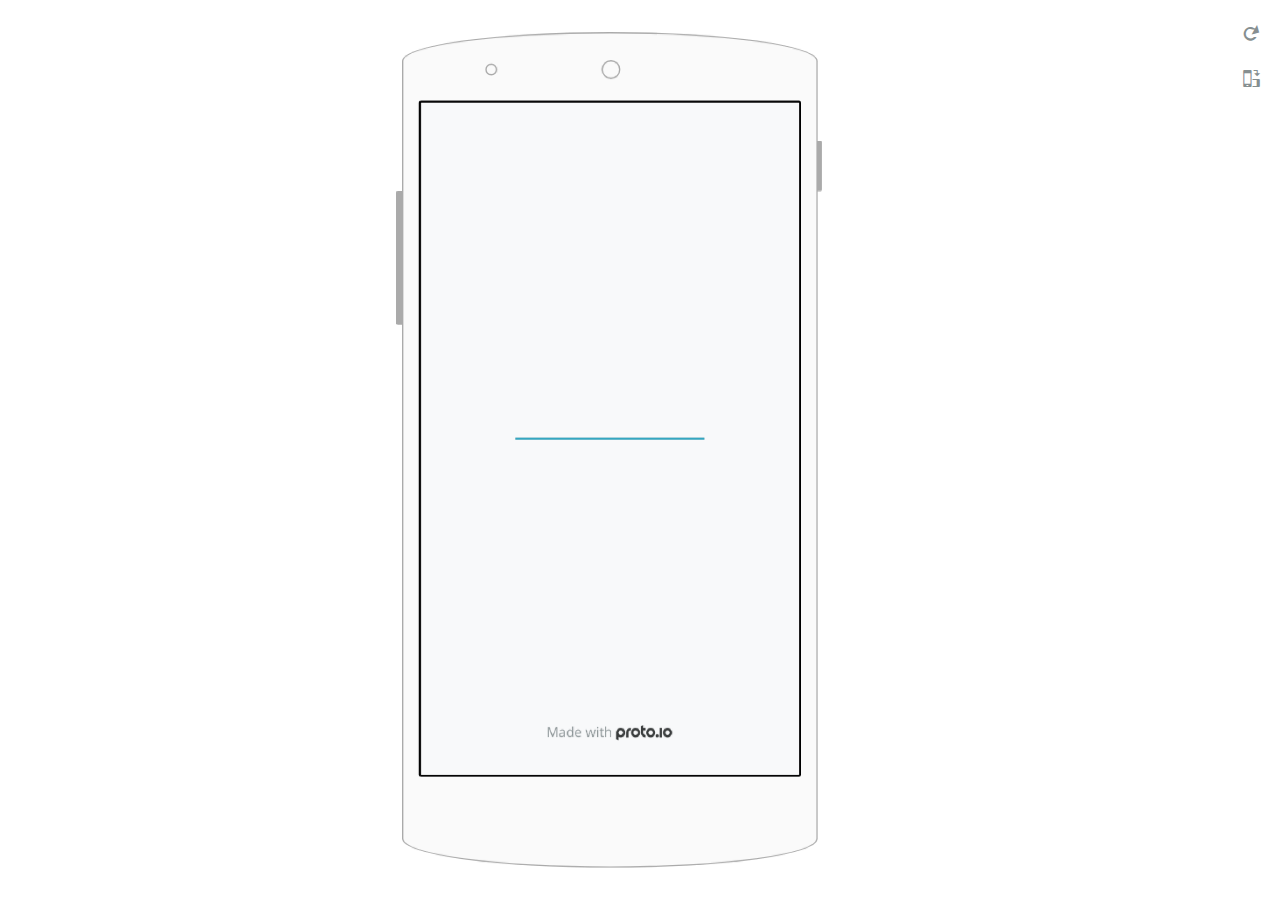
==== commit d919b2f1: "Using User Inputs" ====
--- a/frame.html
+++ b/frame.html
@@ -29,7 +29,7 @@
 		
 		prx.skin = 'android-phone-android1-2';
 		prx.embed = 0;
-		prx.flashactions = 1;
+		prx.flashactions = 0;
 		prx.deviceExtraParams = {};
 		prx.deviceExtraParams.deviceType = "default";
         prx.deviceExtraParams.scrollType = "default";
@@ -38,6 +38,23 @@
 		prx.nodejsassetsserver.subdomainprefix = "https://at";
 		prx.nodejsassetsserver.maxsubdomains = "20";
         prx.account = "jahidulislam";
+
+		
+			prx.cfid = "14055414";
+			prx.cftoken = "7beb8594843f855b-CFB1912D-D1A9-0766-ECE8A2DE0700C1D8";
+			prx.nodejssaveserver = "https://nds2.proto.io";
+			prx.nodejshtml2png = "https://ndhp.proto.io";
+			prx.prgss = "C7FEDC37%2D9080%2DAC0B%2DED615B5D2C523D23DAC96B03BD604F6BD0D6903F0C66D094";
+			prx.project.sessioBucket = "jahidulislam-279200-proto";
+
+			
+				prx.AWSELB = "37254F151E36443D01EE9AB55E1EB45FA1B005CD2BB393E85DA15DF4DDD6289AD3F61A49BD204BE5111DC8FD1C866833BAC5E6DD1F22DE7C6092D58CA6D28F3F7EA3A520F7";
+			
+
+			prx.cookiedomain = "jahidulislam.proto.io";
+
+		
+
 	</script>
 
 	
--- a/stylesheets/preview-export-min.css
+++ b/stylesheets/preview-export-min.css
@@ -1 +1 @@
-@font-face{font-family:'protoio-embed';src:url("../../fonts/protoio-embed.eot?v=5.1 0.5")}@font-face{font-family:'protoio-embed';src:url([data-uri]) format("truetype");font-weight:normal;font-style:normal}[class^="icon-"],[class*=" icon-"]{font-family:'protoio-embed';speak:none;font-style:normal;font-weight:normal;font-variant:normal;text-transform:none;line-height:1;-webkit-font-smoothing:antialiased;-moz-osx-font-smoothing:grayscale}.icon-world:before{content:"\57"}.icon-reload:before{content:"\33"}.icon-rotate:before{content:"\6f"}.icon-link:before{content:"\22"}.btn{display:inline-block;padding:6px 14px;font-size:11px;font-weight:600}.btn-sm{padding:5px 10px;font-size:11px}.inline-checkbox,.inline-radio{padding-left:20px;display:inline-block;cursor:pointer}.input-control.checkbox .check{width:12px;height:12px}html{height:100%;width:100%;font-family:'Open Sans','Helvetica Neue', HelveticaNeue, Helvetica, Arial, 'Lucida Grande', sans-serif;font-size:11px}a{outline:0 none}body{display:-webkit-box;-webkit-box-orient:vertical;-webkit-box-pack:center;-webkit-box-align:center;display:-webkit-flexbox;display:-ms-flexbox;display:-webkit-flex;display:flex;-webkit-flex-align:center;-ms-flex-align:center;-webkit-align-items:center;align-items:center;-ms-justify-content:center;-webkit-justify-content:center;justify-content:center;-webkit-flex-direction:column;-ms-flex-direction:column;flex-direction:column;min-width:100%;min-height:100%;-moz-box-sizing:border-box;-webkit-box-sizing:border-box;-o-box-sizing:border-box;box-sizing:border-box}body,ul,li{padding:0;margin:0;border:0}#maincontent{min-width:100%;min-height:100%;clear:both;padding:20px 60px 20px 20px;-moz-box-sizing:border-box;-webkit-box-sizing:border-box;-o-box-sizing:border-box;box-sizing:border-box;position:relative;border:0 solid transparent;display:-webkit-box;-webkit-box-orient:horizontal;-webkit-box-pack:center;-webkit-box-align:center;display:-webkit-flexbox;display:-ms-flexbox;display:-webkit-flex;display:flex;-webkit-flex-align:center;-ms-flex-align:center;-webkit-align-items:center;align-items:center;-ms-justify-content:center;-webkit-justify-content:center;-webkit-box-flex:1;-webkit-flex-grow:1;-ms-flex-grow:1;flex-grow:1;border-right:250px solid transparent;-webkit-transition:border-right 0.3s cubic-bezier(0.33, 1.02, 0.18, 1.4);-moz-transition:border-right 0.3s cubic-bezier(0.33, 1.02, 0.18, 1.4);-o-transition:border-right 0.3s cubic-bezier(0.33, 1.02, 0.18, 1.4);transition:border-right 0.3s cubic-bezier(0.33, 1.02, 0.18, 1.4)}.page-sidebar.hidden+#maincontent{border-right:0px solid transparent}.frame_generic{margin:auto !important;display:inline-block;margin:0 auto;-ms-transform-origin:center center;-webkit-transform-origin:center center;-o-transform-origin:center center;transform-origin:center center;position:relative}.body_generic.skin-wrapper{position:absolute;-ms-transform-origin:0 0;-webkit-transform-origin:0 0;-o-transform-origin:0 0;transform-origin:0 0}.skin_custom .body_generic,.skin_shared .body_generic{text-align:center}.body_generic iframe{background:#ccc;border:2px solid #000000;-webkit-border-radius:3px;-moz-border-radius:3px;border-radius:3px}#eventCaller{display:none}.sidebar-action-buttons{position:absolute;right:262px;top:17px;-webkit-user-select:none;-moz-user-select:none;-ms-user-select:none}.sidebar-action-buttons a{text-decoration:none}.header-action-button{display:inline-block;border-radius:4px;margin:16px 0 0;cursor:pointer;position:relative;text-align:center;color:#868f91;font-size:3em;line-height:normal}.header-action-button:hover{color:#6d7577}.header-action-button.active{color:#34a7c1}#change-orientation{margin-top:14px}#change-orientation .tooltip{width:100px}#refresh-preview{margin-top:0px}#refresh-preview .tooltip{width:85px}.created-using-protoio{position:relative;display:block;height:20px;width:20px;margin:0 auto;font-family:Arial}.created-using-protoio-logo{display:inline-block;width:20px;height:20px;background:url("[data-uri]");position:absolute;top:0;left:0;z-index:2;transition:transform 1s cubic-bezier(0.445, 0.05, 0.55, 0.95)}.created-using-protoio-logo:before{content:"";display:block;position:absolute;top:0;left:0;right:0;bottom:0;background:url("[data-uri]");opacity:0;transition:opacity 1s cubic-bezier(0.445, 0.05, 0.55, 0.95)}.created-using-protoio:hover .created-using-protoio-logo{transform:rotate(720deg)}.created-using-protoio:hover .created-using-protoio-logo:before{opacity:1}.created-using-protoio-slideout{width:20px;padding:3px 0px 2px;height:15px;overflow:hidden;white-space:nowrap;position:absolute;right:1px;top:0px;z-index:1;background:#868F91;color:#fff;text-align:center;font-size:12px;border-radius:20px;transition:all 1s cubic-bezier(0.445, 0.05, 0.55, 0.95);opacity:0}.created-using-protoio-slideout span{display:inline-block;padding:0 30px}.created-using-protoio:hover .created-using-protoio-slideout{width:180px;opacity:1}.created-using-protoio-light .created-using-protoio-logo{background:url("[data-uri]")}.created-using-protoio-light .created-using-protoio-logo:before{background:url("[data-uri]")}.created-using-protoio-light .created-using-protoio-slideout{background:#F8F9FA;color:#868F91}.skin-wrapper{display:inline-block;position:relative}.skin-wrapper #pio-playerframe{background:#FFFFFF;background-repeat:no-repeat;background-size:contain;background-position:50% 50%}.skin-wrapper div::after,.skin-wrapper div::before{content:"";display:block;position:relative}.skin-wrapper .detail-top,.skin-wrapper .detail-bottom{position:absolute;margin:0 auto}.skin-wrapper .buttons{position:absolute;z-index:-1}.skin-wrapper .web-search{display:none}.skin-wrapper.skin_none #pio-playerframe,.skin-wrapper.skin-color-none #pio-playerframe,.skin-wrapper.skin_custom #pio-playerframe,.skin-wrapper.skin_theme #pio-playerframe{border-width:0 !important;border-radius:0 !important}.skin-wrapper.skin_none,.skin-wrapper.skin-color-none .skin-wrapper.skin_custom,.skin-wrapper.skin_theme{box-shadow:none !important}.skin-wrapper.skin_theme .body_generic_inner{background-size:100%;background-position:center center;background-repeat:no-repeat}.skin-wrapper.skin-color-white.skin_custom,.skin-wrapper.skin-color-white.skin_shared{box-shadow:none}.skin-wrapper.skin_custom #pio-playerframe{background:transparent}.skin-wrapper.skin-os-apple.skin-device-tablet{box-shadow:none}.skin-wrapper.skin-os-android.skin-device-wear.skin-color-white #pio-playerframe{border-color:#aaa !important}.skin-wrapper.skin-os-web #pio-playerframe{border:none !important}.skin-os-apple{background-color:#444}.skin-os-apple .detail-bottom{border-radius:50%;left:50%}.skin-os-apple .buttons,.skin-os-apple .buttons::before,.skin-os-apple .buttons::after{background-color:#333}.skin-os-apple.skin-orientation-landscape .detail-bottom{top:50%;bottom:auto}.skin-os-apple.skin-color-white:not(.skin-device-watch){background-color:#fafafa !important}.skin-os-apple.skin-color-white:not(.skin-device-watch) .detail-top,.skin-os-apple.skin-color-white:not(.skin-device-watch).skin-device-phone .detail-top::before,.skin-os-apple.skin-color-white:not(.skin-device-watch).skin-device-phone .detail-top::after,.skin-os-apple.skin-color-white:not(.skin-device-watch) .detail-bottom{border-color:#aaa !important}.skin-os-apple.skin-color-white:not(.skin-device-watch) .buttons,.skin-os-apple.skin-color-white:not(.skin-device-watch) .buttons::before,.skin-os-apple.skin-color-white:not(.skin-device-watch) .buttons::after{background-color:#aaa !important}.skin-os-apple.skin-device-watch .buttons,.skin-os-apple.skin-device-watch .detail-top,.skin-os-apple.skin-device-watch .detail-bottom{display:none}.skin-os-apple.skin-device-watch #pio-playerframe{margin:74px 95px !important}.skin-os-apple.skin-device-watch.skin-model-38mm{background:url("/images/player/skins/apple_watch_skin_38mm.png") no-repeat center center}.skin-os-apple.skin-device-watch.skin-model-42mm{background:url("/images/player/skins/apple_watch_skin_42mm.png") no-repeat center center}.skin-os-apple.skin-device-phone .detail-top{border-radius:50%;left:50%}.skin-os-apple.skin-device-phone .detail-top::before{border-radius:50%;float:left;display:none}.skin-os-apple.skin-device-phone .buttons.top{width:16%;right:17%}.skin-os-apple.skin-device-phone .buttons.left{height:4%;top:14%}.skin-os-apple.skin-device-phone .buttons.left::before{top:236%}.skin-os-apple.skin-device-phone .buttons.left::after{top:446%}.skin-os-apple.skin-device-phone .buttons.left::before,.skin-os-apple.skin-device-phone .buttons.left::after{height:78%}.skin-os-apple.skin-device-phone .buttons.left,.skin-os-apple.skin-device-phone .buttons.left::before,.skin-os-apple.skin-device-phone .buttons.left::after{position:absolute}.skin-os-apple.skin-device-phone.skin-orientation-landscape .detail-top{top:50% !important;left:auto}.skin-os-apple.skin-device-phone.skin-orientation-landscape .buttons.top{height:16% !important;top:auto !important}.skin-os-apple.skin-device-phone.skin-orientation-landscape .buttons.left{width:4% !important;right:14%;left:auto !important}.skin-os-apple.skin-device-phone.skin-orientation-landscape .buttons.left::before{right:236%;top:auto}.skin-os-apple.skin-device-phone.skin-orientation-landscape .buttons.left::after{right:446%;top:auto}.skin-os-apple.skin-device-phone.skin-orientation-landscape .buttons.left::before,.skin-os-apple.skin-device-phone.skin-orientation-landscape .buttons.left::after{width:78% !important}.skin-os-apple.skin-device-phone.skin-model-iphone3 .detail-top::before,.skin-os-apple.skin-device-phone.skin-model-iphone3 .detail-top::after{content:none}.skin-os-apple.skin-device-phone.skin-model-iphone3 .buttons.left{height:5%;top:9%}.skin-os-apple.skin-device-phone.skin-model-iphone3 .buttons.left::before{top:162%;height:133%}.skin-os-apple.skin-device-phone.skin-model-iphone3 .buttons.left::after{top:392%;height:133%}.skin-os-apple.skin-device-phone.skin-model-iphone3.skin-orientation-landscape .detail-top::before,.skin-os-apple.skin-device-phone.skin-model-iphone3.skin-orientation-landscape .detail-top::after{content:none}.skin-os-apple.skin-device-phone.skin-model-iphone3.skin-orientation-landscape .buttons.top{top:auto}.skin-os-apple.skin-device-phone.skin-model-iphone3.skin-orientation-landscape .buttons.left{width:5% !important;right:9%}.skin-os-apple.skin-device-phone.skin-model-iphone3.skin-orientation-landscape .buttons.left::before{right:162%}.skin-os-apple.skin-device-phone.skin-model-iphone3.skin-orientation-landscape .buttons.left::after{right:392%}.skin-os-apple.skin-device-phone.skin-model-iphone3.skin-orientation-landscape .buttons.left::before,.skin-os-apple.skin-device-phone.skin-model-iphone3.skin-orientation-landscape .buttons.left::after{top:auto;width:133% !important}.skin-os-apple.skin-device-phone.skin-model-iphone4 .detail-top::before{content:none}.skin-os-apple.skin-device-phone.skin-model-iphone4 .detail-top::after{border-radius:50% !important}.skin-os-apple.skin-device-phone.skin-model-iphone4 .buttons.left{top:9%}.skin-os-apple.skin-device-phone.skin-model-iphone4 .buttons.left::before{top:273%}.skin-os-apple.skin-device-phone.skin-model-iphone4 .buttons.left::after{top:493%}.skin-os-apple.skin-device-phone.skin-model-iphone4.skin-orientation-landscape .detail-top::before{content:none}.skin-os-apple.skin-device-phone.skin-model-iphone4.skin-orientation-landscape .detail-top::after{top:auto}.skin-os-apple.skin-device-phone.skin-model-iphone4.skin-orientation-landscape .detail-bottom{margin-left:0}.skin-os-apple.skin-device-phone.skin-model-iphone4.skin-orientation-landscape .buttons.left{right:9%}.skin-os-apple.skin-device-phone.skin-model-iphone4.skin-orientation-landscape .buttons.left::before{right:273%;top:auto}.skin-os-apple.skin-device-phone.skin-model-iphone4.skin-orientation-landscape .buttons.left::after{right:493%;top:auto}.skin-os-apple.skin-device-phone.skin-model-iphone6 .buttons.top,.skin-os-apple.skin-device-phone.skin-model-iphone6plus .buttons.top{display:none}.skin-os-apple.skin-device-phone.skin-model-iphone6 .detail-top::before,.skin-os-apple.skin-device-phone.skin-model-iphone6plus .detail-top::before{display:block}.skin-os-apple.skin-device-phone.skin-model-iphone6 .buttons.left::before,.skin-os-apple.skin-device-phone.skin-model-iphone6plus .buttons.left::before{top:202%}.skin-os-apple.skin-device-phone.skin-model-iphone6 .buttons.left::after,.skin-os-apple.skin-device-phone.skin-model-iphone6plus .buttons.left::after{top:407%}.skin-os-apple.skin-device-phone.skin-model-iphone6 .buttons.left::before,.skin-os-apple.skin-device-phone.skin-model-iphone6plus .buttons.left::before,.skin-os-apple.skin-device-phone.skin-model-iphone6 .buttons.left::after,.skin-os-apple.skin-device-phone.skin-model-iphone6plus .buttons.left::after{height:170%}.skin-os-apple.skin-device-phone.skin-model-iphone6.skin-orientation-landscape .detail-top::before,.skin-os-apple.skin-device-phone.skin-orientation-landscape.skin-model-iphone6plus .detail-top::before{top:auto}.skin-os-apple.skin-device-phone.skin-model-iphone6.skin-orientation-landscape .detail-top::after,.skin-os-apple.skin-device-phone.skin-orientation-landscape.skin-model-iphone6plus .detail-top::after{top:auto !important}.skin-os-apple.skin-device-phone.skin-model-iphone6.skin-orientation-landscape .detail-bottom,.skin-os-apple.skin-device-phone.skin-orientation-landscape.skin-model-iphone6plus .detail-bottom{margin-left:0 !important}.skin-os-apple.skin-device-phone.skin-model-iphone6.skin-orientation-landscape .buttons.left::before,.skin-os-apple.skin-device-phone.skin-orientation-landscape.skin-model-iphone6plus .buttons.left::before{right:227%;top:auto !important}.skin-os-apple.skin-device-phone.skin-model-iphone6.skin-orientation-landscape .buttons.left::after,.skin-os-apple.skin-device-phone.skin-orientation-landscape.skin-model-iphone6plus .buttons.left::after{right:459%;top:auto !important}.skin-os-apple.skin-device-phone.skin-model-iphone6.skin-orientation-landscape .buttons.left::before,.skin-os-apple.skin-device-phone.skin-orientation-landscape.skin-model-iphone6plus .buttons.left::before,.skin-os-apple.skin-device-phone.skin-model-iphone6.skin-orientation-landscape .buttons.left::after,.skin-os-apple.skin-device-phone.skin-orientation-landscape.skin-model-iphone6plus .buttons.left::after{width:180% !important}.skin-os-apple.skin-device-phone.skin-model-iphone6.skin-orientation-landscape .buttons.right,.skin-os-apple.skin-device-phone.skin-orientation-landscape.skin-model-iphone6plus .buttons.right{top:auto !important}.skin-os-apple.skin-device-phone.skin-model-iphone6plus .buttons.left::before{top:215% !important}.skin-os-apple.skin-device-phone.skin-model-iphone6plus .buttons.left::after{top:444% !important}.skin-os-apple.skin-device-phone.skin-model-iphone6plus .buttons.left::before,.skin-os-apple.skin-device-phone.skin-model-iphone6plus .buttons.left::after{height:184% !important}.skin-os-apple.skin-device-phone.skin-model-iphone6plus.skin-orientation-landscape .detail-top::before{top:auto !important}.skin-os-apple.skin-device-tablet{box-sizing:border-box}.skin-os-apple.skin-device-tablet .detail-top{border-radius:50%;left:50%}.skin-os-apple.skin-device-tablet .detail-top,.skin-os-apple.skin-device-tablet .detail-bottom{-webkit-transform:translate(-50%, 0);-moz-transform:translate(-50%, 0);-o-transform:translate(-50%, 0);transform:translate(-50%, 0)}.skin-os-apple.skin-device-tablet.skin-orientation-landscape .detail-top{top:50% !important;left:auto}.skin-os-apple.skin-device-tablet.skin-orientation-landscape .detail-top,.skin-os-apple.skin-device-tablet.skin-orientation-landscape .detail-bottom{-webkit-transform:translate(0, -50%);-moz-transform:translate(0, -50%);-o-transform:translate(0, -50%);transform:translate(0, -50%)}.skin-os-apple.skin-device-tablet.skin-color-white{border-color:#aaa !important}.skin-os-android{background-color:#444}.skin-os-android .detail-top,.skin-os-android .detail-bottom,.skin-os-android:not(.skin-device-wear) .detail-top::before,.skin-os-android:not(.skin-device-wear) .detail-top::after{border-radius:50%}.skin-os-android .buttons{background-color:#333}.skin-os-android.skin-color-white{background-color:#fafafa !important}.skin-os-android.skin-color-white .buttons{background-color:#aaa !important}.skin-os-android.skin-color-white:not(.skin-device-wear) .detail-top,.skin-os-android.skin-color-white:not(.skin-device-wear) .detail-bottom,.skin-os-android.skin-color-white:not(.skin-device-wear) .detail-top::before,.skin-os-android.skin-color-white:not(.skin-device-wear) .detail-top::after{border-color:#aaa !important}.skin-os-android.skin-device-wear{background-color:#333;-moz-box-sizing:border-box;box-sizing:border-box}.skin-os-android.skin-device-wear .detail-top,.skin-os-android.skin-device-wear .detail-bottom{position:absolute;background-color:#333;border-radius:0;width:68%;left:16%}.skin-os-android.skin-device-wear .detail-top{border-bottom:0 none}.skin-os-android.skin-device-wear .detail-bottom{border-top:0 none}.skin-os-android.skin-device-wear .buttons.right{height:100%;top:0;bottom:0;background-color:transparent;border:0 none}.skin-os-android.skin-device-wear .buttons.right::before,.skin-os-android.skin-device-wear .buttons.right::after{height:14%;background-color:#333;position:absolute}.skin-os-android.skin-device-wear .buttons.right::before{top:25%}.skin-os-android.skin-device-wear .buttons.right::after{bottom:25%}.skin-os-android.skin-device-wear.skin-color-white{background-color:#fafafa !important;box-shadow:none !important}.skin-os-android.skin-device-wear.skin-color-white .detail-top,.skin-os-android.skin-device-wear.skin-color-white .detail-bottom{background-color:#fafafa !important;border-color:#aaa !important;border-top:0 none !important;border-bottom:0 none !important}.skin-os-android.skin-device-wear.skin-color-white .buttons.right::before,.skin-os-android.skin-device-wear.skin-color-white .buttons.right::after{background-color:#aaa !important}.skin-os-android.skin-device-phone{border-bottom-left-radius:100% 7%;border-bottom-right-radius:100% 7%;border-top-left-radius:100% 7%;border-top-right-radius:100% 7%}.skin-os-android.skin-device-phone .detail-top{width:100%;border:0 none !important}.skin-os-android.skin-device-phone .detail-top::before{position:absolute;left:20%}.skin-os-android.skin-device-phone .detail-top:after{left:50%}.skin-os-android.skin-device-phone .detail-bottom{display:none}.skin-os-android.skin-device-phone .buttons.left{height:16%;top:19%}.skin-os-android.skin-device-phone .buttons.right{height:6%;top:13%}.skin-os-android.skin-device-phone.skin-orientation-landscape{border-bottom-left-radius:7% 100%;border-bottom-right-radius:7% 100%;border-top-left-radius:7% 100%;border-top-right-radius:7% 100%}.skin-os-android.skin-device-phone.skin-orientation-landscape .detail-top{width:auto;height:100%;top:auto !important}.skin-os-android.skin-device-phone.skin-orientation-landscape .detail-top::before{top:20% !important;left:0}.skin-os-android.skin-device-phone.skin-orientation-landscape .detail-top:after{top:50%}.skin-os-android.skin-device-phone.skin-orientation-landscape .buttons.left{width:16% !important;right:19%;left:auto !important}.skin-os-android.skin-device-phone.skin-orientation-landscape .buttons.right{width:6% !important;right:13% !important;top:auto}.skin-os-android.skin-device-tablet .detail-top{left:50%}.skin-os-android.skin-device-tablet .detail-top::before,.skin-os-android.skin-device-tablet .detail-top::after{display:none}.skin-os-android.skin-device-tablet .detail-bottom{display:none}.skin-os-android.skin-device-tablet.skin-orientation-landscape .detail-top{top:50% !important;left:auto !important}.skin-os-android.skin-device-tablet.skin-orientation-landscape .detail-top::before{left:auto !important}.skin-os-windows{background-color:#444}.skin-os-windows .detail-bottom{background:url("/images/player/skins/windows_logo.svg") no-repeat center center}.skin-os-windows .buttons,.skin-os-windows .buttons::before,.skin-os-windows .buttons::after{background-color:#333}.skin-os-windows.skin-orientation-landscape .detail-bottom{background-image:url("/images/player/skins/windows_logo_rotated.svg")}.skin-os-windows.skin-color-white{background-color:#fafafa !important}.skin-os-windows.skin-color-white .detail-top,.skin-os-windows.skin-color-white.skin-device-phone .detail-top::after{border-color:#aaa !important}.skin-os-windows.skin-color-white .buttons,.skin-os-windows.skin-color-white .buttons::before,.skin-os-windows.skin-color-white .buttons::after{background-color:#aaa !important}.skin-os-windows.skin-device-phone .detail-top{width:20%;left:50%;margin-left:-10%}.skin-os-windows.skin-device-phone .detail-top::after{border-radius:50%;left:192%}.skin-os-windows.skin-device-phone .detail-bottom::before{width:25%;height:100%;background:url("/images/player/skins/windows_arrow.svg") no-repeat center center}.skin-os-windows.skin-device-phone .detail-bottom::after{width:25%;height:100%;right:0;background:url("/images/player/skins/windows_search.svg") no-repeat center center}.skin-os-windows.skin-device-phone .detail-bottom::before,.skin-os-windows.skin-device-phone .detail-bottom::after{position:absolute}.skin-os-windows.skin-device-phone .buttons.right{height:14%;top:15%}.skin-os-windows.skin-device-phone .buttons.right::before{top:175%}.skin-os-windows.skin-device-phone .buttons.right::after{top:366%}.skin-os-windows.skin-device-phone .buttons.right::before,.skin-os-windows.skin-device-phone .buttons.right::after{height:50% !important}.skin-os-windows.skin-device-phone.skin-orientation-landscape .detail-top{height:20% !important;top:50% !important;left:auto;margin-top:-10%}.skin-os-windows.skin-device-phone.skin-orientation-landscape .detail-top::after{top:188% !important;left:auto}.skin-os-windows.skin-device-phone.skin-orientation-landscape .detail-bottom{height:auto !important;right:auto !important}.skin-os-windows.skin-device-phone.skin-orientation-landscape .detail-bottom::before{width:100%;height:25%;background-image:url("/images/player/skins/windows_arrow_rotated.svg")}.skin-os-windows.skin-device-phone.skin-orientation-landscape .detail-bottom::after{width:100%;height:25%;right:auto;bottom:0;background-image:url("/images/player/skins/windows_search_rotated.svg")}.skin-os-windows.skin-device-phone.skin-orientation-landscape .buttons.right{width:14% !important;right:15% !important;top:auto}.skin-os-windows.skin-device-phone.skin-orientation-landscape .buttons.right::before{right:175%;top:auto;float:right}.skin-os-windows.skin-device-phone.skin-orientation-landscape .buttons.right::after{right:366%;top:auto}.skin-os-windows.skin-device-phone.skin-orientation-landscape .buttons.right::before,.skin-os-windows.skin-device-phone.skin-orientation-landscape .buttons.right::after{width:65% !important}.skin-os-windows.skin-device-phone.skin-model-htc .detail-top{width:10%;left:50%;margin-left:-5%}.skin-os-windows.skin-device-phone.skin-model-htc .detail-top::after{left:384%}.skin-os-windows.skin-device-phone.skin-model-htc.skin-orientation-landscape .detail-top{height:10%;top:50%;left:auto;margin-top:-3%}.skin-os-windows.skin-device-phone.skin-model-htc.skin-orientation-landscape .detail-top::after{top:383%;left:auto}.skin-os-windows.skin-device-phone.skin-model-htc.skin-orientation-landscape .detail-bottom{height:auto !important;right:auto !important}.skin-os-windows.skin-device-tablet .detail-top{border-radius:50%;top:50%}.skin-os-windows.skin-device-tablet .detail-bottom{-webkit-transform:rotate(-90deg);-moz-transform:rotate(-90deg);-o-transform:rotate(-90deg);transform:rotate(-90deg);background-size:contain}.skin-os-windows.skin-device-tablet.skin-orientation-landscape .detail-top{left:50% !important;margin-top:auto}.skin-os-windows.skin-device-tablet.skin-orientation-landscape .detail-bottom{top:auto !important}.skin-os-default{background-color:#444}.skin-os-default.skin-color-white{background-color:#fafafa !important}.skin-os-web{background-color:#444;box-sizing:border-box}.skin-os-web .detail-top{position:absolute}.skin-os-web .detail-top::before{position:absolute;width:0;height:0;border-right-color:#666}.skin-os-web .detail-top::after{position:absolute;width:0;height:0;border-left-color:#333}.skin-os-web .web-search{display:block;position:absolute}.skin-os-web .buttons.top{border-radius:50%;z-index:0}.skin-os-web .buttons.top::before{border-radius:50%;float:left}.skin-os-web .buttons.top::after{border-radius:50%}.skin-os-web .buttons.top,.skin-os-web .buttons.top::after,.skin-os-web .buttons.top::before{background-color:#666}.skin-os-web.skin-color-white{background-color:#fafafa !important;border-color:#fafafa !important}.skin-os-web.skin-color-white .detail-top,.skin-os-web.skin-color-white .web-search{border-color:#aaa !important}.skin-os-web.skin-color-white .detail-top::before{border-right-color:#aaa !important}.skin-os-web.skin-color-white .detail-top::after{border-left-color:#aaa !important}.skin-os-web.skin-color-white .buttons.top,.skin-os-web.skin-color-white .buttons.top::after,.skin-os-web.skin-color-white .buttons.top::before{background-color:#aaa !important}.skin-color-none{background:none;border:none;box-shadow:none;margin:0;padding:0}.skin-color-none>div,.skin-color-none>div:before,.skin-color-none>div:after{background:none !important;border:none !important;box-shadow:none !important;color:transparent !important;margin:0 !important;padding:0 !important}.skin-size-1.skin-wrapper #pio-playerframe{border:3px solid #000;border-radius:3px}.skin-size-1.skin-wrapper.skin-color-white:not(.skin-device-watch):not(.skin-model-ipadpro):not(.skin_theme),.skin-size-1.skin-wrapper.skin-color-white:not(.skin-device-watch):not(.skin-model-ipadpro):not(.skin_custom){box-shadow:inset 0 0 0 2px #aaa}.skin-size-1.skin-wrapper.skin-os-apple.skin-device-phone #pio-playerframe{width:320px;height:568px;margin:111px 24px 112px !important}.skin-size-1.skin-wrapper.skin-os-apple.skin-device-phone.skin-orientation-landscape #pio-playerframe{width:568px;height:320px;margin:24px 111px 24px 112px !important}.skin-size-1.skin-wrapper.skin-os-apple.skin-device-phone.skin-model-iphone3 #pio-playerframe{width:320px;height:480px;margin:103px 20px 107px !important}.skin-size-1.skin-wrapper.skin-os-apple.skin-device-phone.skin-model-iphone3.skin-orientation-landscape #pio-playerframe{width:480px;height:320px;margin:20px 103px 20px 107px !important}.skin-size-1.skin-wrapper.skin-os-apple.skin-device-phone.skin-model-iphone4 #pio-playerframe{margin:124px 24px 128px}.skin-size-1.skin-wrapper.skin-os-apple.skin-device-phone.skin-model-iphone4.skin-orientation-landscape #pio-playerframe{margin:24px 124px 24px 128px}.skin-size-1.skin-wrapper.skin-os-apple.skin-device-phone.skin-model-iphone6 #pio-playerframe,.skin-size-1.skin-wrapper.skin-os-apple.skin-device-phone.skin-model-iphone6plus #pio-playerframe{width:250px;height:445px;margin:98px 17px 100px !important;border:2px solid #000;border-radius:2px}.skin-size-1.skin-wrapper.skin-os-apple.skin-device-phone.skin-model-iphone6.skin-orientation-landscape #pio-playerframe,.skin-size-1.skin-wrapper.skin-os-apple.skin-device-phone.skin-orientation-landscape.skin-model-iphone6plus #pio-playerframe{width:445px;height:250px;margin:17px 98px 17px 100px !important}.skin-size-1.skin-wrapper.skin-os-apple.skin-device-phone.skin-model-iphone6plus #pio-playerframe{margin:106px 17px 109px !important}.skin-size-1.skin-wrapper.skin-os-apple.skin-device-phone.skin-model-iphone6plus.skin-orientation-landscape #pio-playerframe{margin:17px 106px 17px 109px !important}.skin-size-1.skin-wrapper.skin-os-apple.skin-device-tablet{box-shadow:none}.skin-size-1.skin-wrapper.skin-os-apple.skin-device-tablet #pio-playerframe{width:768px;height:1024px;margin:101px 82px 98px !important}.skin-size-1.skin-wrapper.skin-os-apple.skin-device-tablet.skin-orientation-landscape #pio-playerframe{width:1024px;height:768px;margin:82px 101px 82px 98px !important}.skin-size-1.skin-wrapper.skin-os-apple.skin-device-tablet.skin-model-ipadmini #pio-playerframe{margin:101px 44px 104px !important}.skin-size-1.skin-wrapper.skin-os-apple.skin-device-tablet.skin-model-ipadmini.skin-orientation-landscape #pio-playerframe{margin:44px 101px 44px 104px !important}.skin-size-1.skin-wrapper.skin-os-apple.skin-device-tablet.skin-model-ipadpro #pio-playerframe{margin:99px 50px !important}.skin-size-1.skin-wrapper.skin-os-apple.skin-device-tablet.skin-model-ipadpro.skin-orientation-landscape #pio-playerframe{margin:50px 99px !important}.skin-size-1.skin-wrapper.skin-os-android.skin-device-wear #pio-playerframe{width:280px;height:280px;border-width:6px;margin:28px !important}.skin-size-1.skin-wrapper.skin-os-android.skin-device-wear.skin-color-white #pio-playerframe{margin:36px !important}.skin-size-1.skin-wrapper.skin-os-android.skin-device-phone #pio-playerframe{width:540px;height:960px;margin:98px 24px 130px !important}.skin-size-1.skin-wrapper.skin-os-android.skin-device-phone.skin-orientation-landscape #pio-playerframe{width:960px;height:540px;margin:24px 98px 24px 130px !important}.skin-size-1.skin-wrapper.skin-os-android.skin-device-tablet #pio-playerframe{width:800px;height:1280px;margin:181px 95px 174px !important}.skin-size-1.skin-wrapper.skin-os-android.skin-device-tablet.skin-orientation-landscape #pio-playerframe{width:1280px;height:800px;margin:95px 181px 95px 174px !important}.skin-size-1.skin-wrapper.skin-os-windows.skin-device-phone #pio-playerframe{width:480px;height:800px;margin:70px 31px 106px}.skin-size-1.skin-wrapper.skin-os-windows.skin-device-phone.skin-orientation-landscape #pio-playerframe{width:800px;height:480px;margin:31px 70px 31px 106px}.skin-size-1.skin-wrapper.skin-os-windows.skin-device-tablet #pio-playerframe{width:540px;height:960px;margin:73px 70px 73px 65px !important}.skin-size-1.skin-wrapper.skin-os-windows.skin-device-tablet.skin-orientation-landscape #pio-playerframe{width:960px;height:540px;margin:65px 73px 70px !important}.skin-size-1.skin-wrapper.skin-os-default #pio-playerframe{width:845px;height:1385px;margin:20px !important}.skin-size-1.skin-wrapper.skin-os-default.skin-orientation-landscape #pio-playerframe{width:1385px;height:845px}.skin-size-1.skin-wrapper.skin-os-web #pio-playerframe{width:1280px;height:768px;margin:36px 6px 6px !important}.skin-size-1.skin-os-apple{border-radius:51px}.skin-size-1.skin-os-apple .detail-bottom{bottom:22px}.skin-size-1.skin-os-apple .detail-top,.skin-size-1.skin-os-apple.skin-device-phone .detail-top::before,.skin-size-1.skin-os-apple.skin-device-phone .detail-top::after,.skin-size-1.skin-os-apple .detail-bottom{border:2px solid #333}.skin-size-1.skin-os-apple.skin-device-phone .detail-top{width:13px;height:13px;margin-left:-8px;top:28px}.skin-size-1.skin-os-apple.skin-device-phone .detail-top::before{width:5px;height:5px;top:26px;right:52px}.skin-size-1.skin-os-apple.skin-device-phone .detail-top::after{border-radius:5px;width:62px;height:5px;top:28px;right:28px}.skin-size-1.skin-os-apple.skin-device-phone .detail-bottom{width:63px;height:63px;margin-left:-33px}.skin-size-1.skin-os-apple.skin-device-phone .buttons.top{border-radius:2px 2px 0 0;height:5px;top:-4px}.skin-size-1.skin-os-apple.skin-device-phone .buttons.left{left:-4px}.skin-size-1.skin-os-apple.skin-device-phone .buttons.left,.skin-size-1.skin-os-apple.skin-device-phone .buttons.left::before,.skin-size-1.skin-os-apple.skin-device-phone .buttons.left::after{width:5px;border-radius:3px 0 0 3px}.skin-size-1.skin-os-apple.skin-device-phone.skin-orientation-landscape .detail-top{right:28px;margin-top:-8px}.skin-size-1.skin-os-apple.skin-device-phone.skin-orientation-landscape .detail-top::before{right:26px;top:-52px}.skin-size-1.skin-os-apple.skin-device-phone.skin-orientation-landscape .detail-top::after{width:5px !important;height:62px;right:28px;top:-28px !important}.skin-size-1.skin-os-apple.skin-device-phone.skin-orientation-landscape .detail-bottom{left:55px;margin-top:-34px}.skin-size-1.skin-os-apple.skin-device-phone.skin-orientation-landscape .buttons.top{width:5px;right:-4px;bottom:67px;border-radius:0 2px 2px 0}.skin-size-1.skin-os-apple.skin-device-phone.skin-orientation-landscape .buttons.left{top:-4px}.skin-size-1.skin-os-apple.skin-device-phone.skin-orientation-landscape .buttons.left,.skin-size-1.skin-os-apple.skin-device-phone.skin-orientation-landscape .buttons.left::before,.skin-size-1.skin-os-apple.skin-device-phone.skin-orientation-landscape .buttons.left::after{height:5px;border-radius:3px 3px 0 0}.skin-size-1.skin-os-apple.skin-device-phone.skin-model-iphone3 .detail-top{border-radius:10px;width:62px;height:5px;top:54px;margin-left:-33px}.skin-size-1.skin-os-apple.skin-device-phone.skin-model-iphone3 .detail-bottom{width:63px;height:63px;margin-left:-33px;bottom:22px}.skin-size-1.skin-os-apple.skin-device-phone.skin-model-iphone3 .buttons.top{height:4px;top:-4px;border-radius:5px 5px 0 0}.skin-size-1.skin-os-apple.skin-device-phone.skin-model-iphone3 .buttons.left{left:-4px}.skin-size-1.skin-os-apple.skin-device-phone.skin-model-iphone3 .buttons.left,.skin-size-1.skin-os-apple.skin-device-phone.skin-model-iphone3 .buttons.left::before,.skin-size-1.skin-os-apple.skin-device-phone.skin-model-iphone3 .buttons.left::after{width:4px;border-radius:5px 0 0 5px}.skin-size-1.skin-os-apple.skin-device-phone.skin-model-iphone3.skin-orientation-landscape .detail-top{width:5px;height:62px;right:54px;margin-top:-33px}.skin-size-1.skin-os-apple.skin-device-phone.skin-model-iphone3.skin-orientation-landscape .detail-bottom{left:58px;margin-top:-34px}.skin-size-1.skin-os-apple.skin-device-phone.skin-model-iphone3.skin-orientation-landscape .buttons.top{width:4px;right:-4px;bottom:60px;border-radius:0 5px 5px 0}.skin-size-1.skin-os-apple.skin-device-phone.skin-model-iphone3.skin-orientation-landscape .buttons.left{top:-4px}.skin-size-1.skin-os-apple.skin-device-phone.skin-model-iphone3.skin-orientation-landscape .buttons.left,.skin-size-1.skin-os-apple.skin-device-phone.skin-model-iphone3.skin-orientation-landscape .buttons.left::before,.skin-size-1.skin-os-apple.skin-device-phone.skin-model-iphone3.skin-orientation-landscape .buttons.left::after{height:4px;border-radius:5px 5px 0 0}.skin-size-1.skin-os-apple.skin-device-phone.skin-model-iphone4 .detail-top{border-radius:5px;width:62px;height:5px;top:60px;margin-left:-32px}.skin-size-1.skin-os-apple.skin-device-phone.skin-model-iphone4 .detail-top::after{width:13px;height:13px;top:-6px;right:41px}.skin-size-1.skin-os-apple.skin-device-phone.skin-model-iphone4 .detail-bottom{width:67px;height:67px;margin-left:-36px;bottom:30px}.skin-size-1.skin-os-apple.skin-device-phone.skin-model-iphone4.skin-orientation-landscape .detail-top{width:5px;height:62px;right:58px;margin-top:-32px}.skin-size-1.skin-os-apple.skin-device-phone.skin-model-iphone4.skin-orientation-landscape .detail-top::after{width:13px;height:13px;bottom:41px;right:6px}.skin-size-1.skin-os-apple.skin-device-phone.skin-model-iphone6,.skin-size-1.skin-os-apple.skin-device-phone.skin-model-iphone6plus,.skin-size-1.skin-os-apple.skin-device-phone.skin-wrapper.skin-model-iphone6plus{border-radius:65px;box-sizing:border-box}.skin-size-1.skin-os-apple.skin-device-phone.skin-model-iphone6.skin-color-white,.skin-size-1.skin-os-apple.skin-device-phone.skin-color-white.skin-model-iphone6plus{box-shadow:none;border:10px solid #ccc}.skin-size-1.skin-os-apple.skin-device-phone.skin-model-iphone6.skin-color-black,.skin-size-1.skin-os-apple.skin-device-phone.skin-color-black.skin-model-iphone6plus{border:10px solid #666}.skin-size-1.skin-os-apple.skin-device-phone.skin-model-iphone6 .detail-top,.skin-size-1.skin-os-apple.skin-device-phone.skin-model-iphone6plus .detail-top{top:12px;width:8px;height:8px;margin-left:-4px}.skin-size-1.skin-os-apple.skin-device-phone.skin-model-iphone6 .detail-top::before,.skin-size-1.skin-os-apple.skin-device-phone.skin-model-iphone6plus .detail-top::before{top:25px;right:73px;width:13px;height:13px}.skin-size-1.skin-os-apple.skin-device-phone.skin-model-iphone6 .detail-top::after,.skin-size-1.skin-os-apple.skin-device-phone.skin-model-iphone6plus .detail-top::after{top:29px;right:33px;width:70px;height:6px}.skin-size-1.skin-os-apple.skin-device-phone.skin-model-iphone6 .detail-bottom,.skin-size-1.skin-os-apple.skin-device-phone.skin-model-iphone6plus .detail-bottom{width:65px;height:65px;margin-left:-33px;bottom:15px}.skin-size-1.skin-os-apple.skin-device-phone.skin-model-iphone6 .buttons.left,.skin-size-1.skin-os-apple.skin-device-phone.skin-model-iphone6plus .buttons.left,.skin-size-1.skin-os-apple.skin-device-phone.skin-model-iphone6 .buttons.left::before,.skin-size-1.skin-os-apple.skin-device-phone.skin-model-iphone6plus .buttons.left::before,.skin-size-1.skin-os-apple.skin-device-phone.skin-model-iphone6 .buttons.left::after,.skin-size-1.skin-os-apple.skin-device-phone.skin-model-iphone6plus .buttons.left::after{width:3px}.skin-size-1.skin-os-apple.skin-device-phone.skin-model-iphone6 .buttons.left,.skin-size-1.skin-os-apple.skin-device-phone.skin-model-iphone6plus .buttons.left{height:39px;left:-13px;top:102px}.skin-size-1.skin-os-apple.skin-device-phone.skin-model-iphone6 .buttons.right,.skin-size-1.skin-os-apple.skin-device-phone.skin-model-iphone6plus .buttons.right{border-radius:0 2px 2px 0;height:65px;width:3px;right:-13px;top:180px}.skin-size-1.skin-os-apple.skin-device-phone.skin-model-iphone6 .detail-top,.skin-size-1.skin-os-apple.skin-device-phone.skin-model-iphone6plus .detail-top,.skin-size-1.skin-os-apple.skin-device-phone.skin-model-iphone6 .detail-top::before,.skin-size-1.skin-os-apple.skin-device-phone.skin-model-iphone6plus .detail-top::before,.skin-size-1.skin-os-apple.skin-device-phone.skin-model-iphone6 .detail-top::after,.skin-size-1.skin-os-apple.skin-device-phone.skin-model-iphone6plus .detail-top::after,.skin-size-1.skin-os-apple.skin-device-phone.skin-model-iphone6 .detail-bottom,.skin-size-1.skin-os-apple.skin-device-phone.skin-model-iphone6plus .detail-bottom{border:1px solid #333}.skin-size-1.skin-os-apple.skin-device-phone.skin-model-iphone6.skin-orientation-landscape .detail-top,.skin-size-1.skin-os-apple.skin-device-phone.skin-orientation-landscape.skin-model-iphone6plus .detail-top{right:12px;margin-top:-4px}.skin-size-1.skin-os-apple.skin-device-phone.skin-model-iphone6.skin-orientation-landscape .detail-top::before,.skin-size-1.skin-os-apple.skin-device-phone.skin-orientation-landscape.skin-model-iphone6plus .detail-top::before{right:32px;top:-72px}.skin-size-1.skin-os-apple.skin-device-phone.skin-model-iphone6.skin-orientation-landscape .detail-top::after,.skin-size-1.skin-os-apple.skin-device-phone.skin-orientation-landscape.skin-model-iphone6plus .detail-top::after{right:29px;height:67px;width:6px !important;margin-top:-5px !important}.skin-size-1.skin-os-apple.skin-device-phone.skin-model-iphone6.skin-orientation-landscape .detail-bottom,.skin-size-1.skin-os-apple.skin-device-phone.skin-orientation-landscape.skin-model-iphone6plus .detail-bottom{left:15px}.skin-size-1.skin-os-apple.skin-device-phone.skin-model-iphone6.skin-orientation-landscape .buttons.left::before,.skin-size-1.skin-os-apple.skin-device-phone.skin-orientation-landscape.skin-model-iphone6plus .buttons.left::before,.skin-size-1.skin-os-apple.skin-device-phone.skin-model-iphone6.skin-orientation-landscape .buttons.left::after,.skin-size-1.skin-os-apple.skin-device-phone.skin-orientation-landscape.skin-model-iphone6plus .buttons.left::after{height:3px !important}.skin-size-1.skin-os-apple.skin-device-phone.skin-model-iphone6.skin-orientation-landscape .buttons.left,.skin-size-1.skin-os-apple.skin-device-phone.skin-orientation-landscape.skin-model-iphone6plus .buttons.left{width:39px !important;height:3px !important;top:-13px !important;right:102px !important}.skin-size-1.skin-os-apple.skin-device-phone.skin-model-iphone6.skin-orientation-landscape .buttons.right,.skin-size-1.skin-os-apple.skin-device-phone.skin-orientation-landscape.skin-model-iphone6plus .buttons.right{border-radius:0 0 2px 2px;height:3px;width:65px;bottom:-13px !important;right:180px}.skin-size-1.skin-os-apple.skin-model-iphone6plus{border-radius:70px !important}.skin-size-1.skin-os-apple.skin-model-iphone6plus .detail-top{width:10px !important;height:10px !important;margin-left:-5px !important}.skin-size-1.skin-os-apple.skin-model-iphone6plus .detail-top::after{top:33px !important;width:73px !important}.skin-size-1.skin-os-apple.skin-model-iphone6plus .detail-top::before{top:29px !important;right:80px !important;width:14px !important;height:14px !important}.skin-size-1.skin-os-apple.skin-model-iphone6plus .detail-bottom{width:69px !important;height:69px !important;margin-left:-35px !important;bottom:18px !important}.skin-size-1.skin-os-apple.skin-model-iphone6plus .buttons.left{top:112px !important}.skin-size-1.skin-os-apple.skin-model-iphone6plus .buttons.right{top:197px !important;height:70px}.skin-size-1.skin-os-apple.skin-model-iphone6plus.skin-orientation-landscape .detail-top{margin-top:-7px !important}.skin-size-1.skin-os-apple.skin-model-iphone6plus.skin-orientation-landscape .detail-top::after{right:30px !important;height:73px !important}.skin-size-1.skin-os-apple.skin-model-iphone6plus.skin-orientation-landscape .detail-top::before{right:33px !important;bottom:79px !important}.skin-size-1.skin-os-apple.skin-model-iphone6plus.skin-orientation-landscape .detail-bottom{margin-top:-36px !important;left:19px !important}.skin-size-1.skin-os-apple.skin-model-iphone6plus.skin-orientation-landscape .buttons.left{top:-12px !important;right:112px !important}.skin-size-1.skin-os-apple.skin-model-iphone6plus.skin-orientation-landscape .buttons.right{right:197px !important;width:70px}.skin-size-1.skin-os-apple.skin-device-tablet{border-radius:40px;border:6px solid #333}.skin-size-1.skin-os-apple.skin-device-tablet .detail-top{width:13px;height:13px;top:40px}.skin-size-1.skin-os-apple.skin-device-tablet .detail-bottom{width:59px;height:59px;bottom:14px}.skin-size-1.skin-os-apple.skin-device-tablet.skin-orientation-landscape .detail-top{right:40px}.skin-size-1.skin-os-apple.skin-device-tablet.skin-orientation-landscape .detail-bottom{left:14px}.skin-size-1.skin-os-apple.skin-device-tablet.skin-model-ipadmini{border-radius:55px;border:12px solid #333}.skin-size-1.skin-os-apple.skin-device-tablet.skin-model-ipadpro{border-radius:38px;border:6px solid #333}.skin-size-1.skin-os-apple.skin-device-tablet.skin-model-ipadpro .detail-top{width:17px;height:17px;top:39px}.skin-size-1.skin-os-apple.skin-device-tablet.skin-model-ipadpro .detail-bottom{width:53px;height:53px;bottom:23px}.skin-size-1.skin-os-apple.skin-device-tablet.skin-model-ipadpro.skin-orientation-landscape .detail-top{right:39px}.skin-size-1.skin-os-apple.skin-device-tablet.skin-model-ipadpro.skin-orientation-landscape .detail-bottom{left:23px}.skin-size-1.skin-os-android .detail-top,.skin-size-1.skin-os-android .detail-bottom,.skin-size-1.skin-os-android:not(.skin-device-wear) .detail-top::before,.skin-size-1.skin-os-android:not(.skin-device-wear) .detail-top::after{border:2px solid #333}.skin-size-1.skin-os-android.skin-device-wear{border:12px solid #444;border-radius:40px}.skin-size-1.skin-os-android.skin-device-wear .detail-top,.skin-size-1.skin-os-android.skin-device-wear .detail-bottom{height:115px}.skin-size-1.skin-os-android.skin-device-wear .detail-top{top:-131px}.skin-size-1.skin-os-android.skin-device-wear .detail-bottom{bottom:-131px}.skin-size-1.skin-os-android.skin-device-wear .buttons.right{right:-10px}.skin-size-1.skin-os-android.skin-device-wear .buttons.right::before,.skin-size-1.skin-os-android.skin-device-wear .buttons.right::after{border-radius:0 6px 6px 0;width:13px}.skin-size-1.skin-os-android.skin-device-wear .detail-top,.skin-size-1.skin-os-android.skin-device-wear .detail-bottom,.skin-size-1.skin-os-android.skin-device-wear:not(.skin-device-wear) .detail-top::before,.skin-size-1.skin-os-android.skin-device-wear:not(.skin-device-wear) .detail-top::after{border:4px solid #333}.skin-size-1.skin-os-android.skin-device-wear.skin-color-white{border:4px solid #aaa}.skin-size-1.skin-os-android.skin-device-wear.skin-color-white .detail-top,.skin-size-1.skin-os-android.skin-device-wear.skin-color-white .detail-bottom{height:127px}.skin-size-1.skin-os-android.skin-device-wear.skin-color-white .buttons.right{right:-4px}.skin-size-1.skin-os-android.skin-device-phone .detail-top{top:40px}.skin-size-1.skin-os-android.skin-device-phone .detail-top::before{width:13px;height:13px;top:5px}.skin-size-1.skin-os-android.skin-device-phone .detail-top:after{width:23px;height:23px;margin-left:-12px}.skin-size-1.skin-os-android.skin-device-phone .buttons.left{border-radius:2px 0 0 2px;width:9px;left:-8px}.skin-size-1.skin-os-android.skin-device-phone .buttons.right{width:7px;right:-6px;border-radius:0 2px 2px 0}.skin-size-1.skin-os-android.skin-device-phone.skin-orientation-landscape .detail-top{right:47px}.skin-size-1.skin-os-android.skin-device-phone.skin-orientation-landscape .detail-top:after{right:7px;left:6px;margin-top:-12px}.skin-size-1.skin-os-android.skin-device-phone.skin-orientation-landscape .buttons.left{height:9px;top:-8px;border-radius:2px 2px 0 0}.skin-size-1.skin-os-android.skin-device-phone.skin-orientation-landscape .buttons.right{height:7px;bottom:-6px;border-radius:0 0 2px 2px}.skin-size-1.skin-os-android.skin-device-phone.skin-model-nexus1 .buttons.left{border-radius:4px 0 0 4px}.skin-size-1.skin-os-android.skin-device-phone.skin-model-nexus1.skin-orientation-landscape .buttons.left{border-radius:4px 4px 0 0}.skin-size-1.skin-os-android.skin-device-tablet{border-radius:76px}.skin-size-1.skin-os-android.skin-device-tablet .detail-top{width:27px;height:27px;top:64px;left:50%;margin-left:-16px}.skin-size-1.skin-os-android.skin-device-tablet .detail-top::before{width:13px;height:13px;top:8px;left:55px}.skin-size-1.skin-os-android.skin-device-tablet.skin-orientation-landscape .detail-top{right:64px !important;margin-top:-16px !important}.skin-size-1.skin-os-android.skin-device-tablet.skin-orientation-landscape .detail-top::before{right:-3px;top:55px}.skin-size-1.skin-os-windows{border-radius:5px}.skin-size-1.skin-os-windows .detail-top,.skin-size-1.skin-os-windows.skin-device-phone .detail-top::after{border:2px solid #333}.skin-size-1.skin-os-windows.skin-device-phone .detail-top{border-radius:5px;height:5px;top:14px}.skin-size-1.skin-os-windows.skin-device-phone .detail-top::after{width:14px;height:14px;top:17px}.skin-size-1.skin-os-windows.skin-device-phone .detail-bottom{height:20px;bottom:63px;left:31px;right:31px}.skin-size-1.skin-os-windows.skin-device-phone .buttons.right{right:-4px}.skin-size-1.skin-os-windows.skin-device-phone .buttons.right,.skin-size-1.skin-os-windows.skin-device-phone .buttons.right::before,.skin-size-1.skin-os-windows.skin-device-phone .buttons.right::after{width:5px;border-radius:0 4px 4px 0}.skin-size-1.skin-os-windows.skin-device-phone.skin-orientation-landscape .detail-top{width:5px;right:14px}.skin-size-1.skin-os-windows.skin-device-phone.skin-orientation-landscape .detail-top::after{right:31px}.skin-size-1.skin-os-windows.skin-device-phone.skin-orientation-landscape .detail-bottom{width:20px;left:63px;top:31px;bottom:31px}.skin-size-1.skin-os-windows.skin-device-phone.skin-orientation-landscape .buttons.right{bottom:-4px}.skin-size-1.skin-os-windows.skin-device-phone.skin-orientation-landscape .buttons.right,.skin-size-1.skin-os-windows.skin-device-phone.skin-orientation-landscape .buttons.right::before,.skin-size-1.skin-os-windows.skin-device-phone.skin-orientation-landscape .buttons.right::after{height:5px !important;border-radius:0 0 4px 4px}.skin-size-1.skin-os-windows.skin-device-phone.skin-model-htc .detail-bottom{height:35px;bottom:63px;left:31px;right:31px}.skin-size-1.skin-os-windows.skin-device-phone.skin-model-htc.skin-orientation-landscape .detail-bottom{width:35px;left:63px;top:31px;bottom:31px}.skin-size-1.skin-os-windows.skin-device-tablet{border-radius:34px}.skin-size-1.skin-os-windows.skin-device-tablet .detail-top{width:13px;height:13px;left:30px;margin-top:-8px}.skin-size-1.skin-os-windows.skin-device-tablet .detail-bottom{width:28px;right:28px;top:73px;bottom:73px}.skin-size-1.skin-os-windows.skin-device-tablet.skin-orientation-landscape .detail-top{top:30px;margin-left:-9px}.skin-size-1.skin-os-windows.skin-device-tablet.skin-orientation-landscape .detail-bottom{height:28px;bottom:28px;left:73px;right:73px}.skin-size-1.skin-os-default{border-radius:5px}.skin-size-1.skin-os-web{border-radius:10px}.skin-size-1.skin-os-web .detail-top{top:5px;left:70px;width:44px;height:17px;border:2px solid #333;border-radius:4px}.skin-size-1.skin-os-web .detail-top::before{left:2px}.skin-size-1.skin-os-web .detail-top::after{right:2px}.skin-size-1.skin-os-web .detail-top::before,.skin-size-1.skin-os-web .detail-top::after{top:2px;width:0;height:0;border:7px solid transparent}.skin-size-1.skin-os-web .web-search{top:5px;left:130px;right:10px;height:17px;border:2px solid #333;border-radius:4px}.skin-size-1.skin-os-web .buttons.top{width:10px;height:10px;top:10px;left:10px}.skin-size-1.skin-os-web .buttons.top::before{width:10px;height:10px;left:18px}.skin-size-1.skin-os-web .buttons.top::after{width:10px;height:10px;left:37px}.skin-size-2.skin-wrapper #pio-playerframe{border:6px solid #000;border-radius:6px}.skin-size-2.skin-wrapper.skin-color-white:not(.skin-device-watch):not(.skin-model-ipadpro):not(.skin_theme),.skin-size-2.skin-wrapper.skin-color-white:not(.skin-device-watch):not(.skin-model-ipadpro):not(.skin_custom){box-shadow:inset 0 0 0 4px #aaa}.skin-size-2.skin-wrapper.skin-os-apple.skin-device-phone #pio-playerframe{width:640px;height:1136px;margin:222px 48px 224px !important}.skin-size-2.skin-wrapper.skin-os-apple.skin-device-phone.skin-orientation-landscape #pio-playerframe{width:1136px;height:640px;margin:48px 222px 48px 224px !important}.skin-size-2.skin-wrapper.skin-os-apple.skin-device-phone.skin-model-iphone3 #pio-playerframe{width:640px;height:960px;margin:206px 40px 214px !important}.skin-size-2.skin-wrapper.skin-os-apple.skin-device-phone.skin-model-iphone3.skin-orientation-landscape #pio-playerframe{width:960px;height:640px;margin:40px 206px 40px 214px !important}.skin-size-2.skin-wrapper.skin-os-apple.skin-device-phone.skin-model-iphone4 #pio-playerframe{margin:248px 48px 256px}.skin-size-2.skin-wrapper.skin-os-apple.skin-device-phone.skin-model-iphone4.skin-orientation-landscape #pio-playerframe{margin:48px 248px 48px 256px}.skin-size-2.skin-wrapper.skin-os-apple.skin-device-phone.skin-model-iphone6 #pio-playerframe,.skin-size-2.skin-wrapper.skin-os-apple.skin-device-phone.skin-model-iphone6plus #pio-playerframe{width:500px;height:890px;margin:196px 34px 200px !important;border:4px solid #000;border-radius:4px}.skin-size-2.skin-wrapper.skin-os-apple.skin-device-phone.skin-model-iphone6.skin-orientation-landscape #pio-playerframe,.skin-size-2.skin-wrapper.skin-os-apple.skin-device-phone.skin-orientation-landscape.skin-model-iphone6plus #pio-playerframe{width:890px;height:500px;margin:34px 196px 34px 200px !important}.skin-size-2.skin-wrapper.skin-os-apple.skin-device-phone.skin-model-iphone6plus #pio-playerframe{margin:212px 34px 218px !important}.skin-size-2.skin-wrapper.skin-os-apple.skin-device-phone.skin-model-iphone6plus.skin-orientation-landscape #pio-playerframe{margin:34px 212px 34px 218px !important}.skin-size-2.skin-wrapper.skin-os-apple.skin-device-tablet{box-shadow:none}.skin-size-2.skin-wrapper.skin-os-apple.skin-device-tablet #pio-playerframe{width:1536px;height:2048px;margin:202px 164px 196px !important}.skin-size-2.skin-wrapper.skin-os-apple.skin-device-tablet.skin-orientation-landscape #pio-playerframe{width:2048px;height:1536px;margin:164px 202px 164px 196px !important}.skin-size-2.skin-wrapper.skin-os-apple.skin-device-tablet.skin-model-ipadmini #pio-playerframe{margin:202px 88px 208px !important}.skin-size-2.skin-wrapper.skin-os-apple.skin-device-tablet.skin-model-ipadmini.skin-orientation-landscape #pio-playerframe{margin:88px 202px 88px 208px !important}.skin-size-2.skin-wrapper.skin-os-apple.skin-device-tablet.skin-model-ipadpro #pio-playerframe{margin:198px 100px !important}.skin-size-2.skin-wrapper.skin-os-apple.skin-device-tablet.skin-model-ipadpro.skin-orientation-landscape #pio-playerframe{margin:100px 198px !important}.skin-size-2.skin-wrapper.skin-os-android.skin-device-wear #pio-playerframe{width:560px;height:560px;border-width:12px;margin:56px !important}.skin-size-2.skin-wrapper.skin-os-android.skin-device-wear.skin-color-white #pio-playerframe{margin:72px !important}.skin-size-2.skin-wrapper.skin-os-android.skin-device-phone #pio-playerframe{width:1080px;height:1920px;margin:196px 48px 260px !important}.skin-size-2.skin-wrapper.skin-os-android.skin-device-phone.skin-orientation-landscape #pio-playerframe{width:1920px;height:1080px;margin:48px 196px 48px 260px !important}.skin-size-2.skin-wrapper.skin-os-android.skin-device-tablet #pio-playerframe{width:1600px;height:2560px;margin:362px 190px 348px !important}.skin-size-2.skin-wrapper.skin-os-android.skin-device-tablet.skin-orientation-landscape #pio-playerframe{width:2560px;height:1600px;margin:190px 362px 190px 348px !important}.skin-size-2.skin-wrapper.skin-os-windows.skin-device-phone #pio-playerframe{width:960px;height:1600px;margin:140px 62px 212px}.skin-size-2.skin-wrapper.skin-os-windows.skin-device-phone.skin-orientation-landscape #pio-playerframe{width:1600px;height:960px;margin:62px 140px 62px 212px}.skin-size-2.skin-wrapper.skin-os-windows.skin-device-tablet #pio-playerframe{width:1080px;height:1920px;margin:146px 140px 146px 130px !important}.skin-size-2.skin-wrapper.skin-os-windows.skin-device-tablet.skin-orientation-landscape #pio-playerframe{width:1920px;height:1080px;margin:130px 146px 140px !important}.skin-size-2.skin-wrapper.skin-os-default #pio-playerframe{width:1690px;height:2770px;margin:40px !important}.skin-size-2.skin-wrapper.skin-os-default.skin-orientation-landscape #pio-playerframe{width:2770px;height:1690px}.skin-size-2.skin-wrapper.skin-os-web #pio-playerframe{width:2560px;height:1536px;margin:72px 12px 12px !important}.skin-size-2.skin-os-apple{border-radius:102px}.skin-size-2.skin-os-apple .detail-bottom{bottom:44px}.skin-size-2.skin-os-apple .detail-top,.skin-size-2.skin-os-apple.skin-device-phone .detail-top::before,.skin-size-2.skin-os-apple.skin-device-phone .detail-top::after,.skin-size-2.skin-os-apple .detail-bottom{border:4px solid #333}.skin-size-2.skin-os-apple.skin-device-phone .detail-top{width:26px;height:26px;margin-left:-16px;top:56px}.skin-size-2.skin-os-apple.skin-device-phone .detail-top::before{width:10px;height:10px;top:52px;right:104px}.skin-size-2.skin-os-apple.skin-device-phone .detail-top::after{border-radius:10px;width:124px;height:10px;top:56px;right:56px}.skin-size-2.skin-os-apple.skin-device-phone .detail-bottom{width:126px;height:126px;margin-left:-66px}.skin-size-2.skin-os-apple.skin-device-phone .buttons.top{border-radius:4px 4px 0 0;height:10px;top:-8px}.skin-size-2.skin-os-apple.skin-device-phone .buttons.left{left:-8px}.skin-size-2.skin-os-apple.skin-device-phone .buttons.left,.skin-size-2.skin-os-apple.skin-device-phone .buttons.left::before,.skin-size-2.skin-os-apple.skin-device-phone .buttons.left::after{width:10px;border-radius:6px 0 0 6px}.skin-size-2.skin-os-apple.skin-device-phone.skin-orientation-landscape .detail-top{right:56px;margin-top:-16px}.skin-size-2.skin-os-apple.skin-device-phone.skin-orientation-landscape .detail-top::before{right:52px;top:-104px}.skin-size-2.skin-os-apple.skin-device-phone.skin-orientation-landscape .detail-top::after{width:10px !important;height:124px;right:56px;top:-56px !important}.skin-size-2.skin-os-apple.skin-device-phone.skin-orientation-landscape .detail-bottom{left:110px;margin-top:-68px}.skin-size-2.skin-os-apple.skin-device-phone.skin-orientation-landscape .buttons.top{width:10px;right:-8px;bottom:134px;border-radius:0 4px 4px 0}.skin-size-2.skin-os-apple.skin-device-phone.skin-orientation-landscape .buttons.left{top:-8px}.skin-size-2.skin-os-apple.skin-device-phone.skin-orientation-landscape .buttons.left,.skin-size-2.skin-os-apple.skin-device-phone.skin-orientation-landscape .buttons.left::before,.skin-size-2.skin-os-apple.skin-device-phone.skin-orientation-landscape .buttons.left::after{height:10px;border-radius:6px 6px 0 0}.skin-size-2.skin-os-apple.skin-device-phone.skin-model-iphone3 .detail-top{border-radius:20px;width:124px;height:10px;top:108px;margin-left:-66px}.skin-size-2.skin-os-apple.skin-device-phone.skin-model-iphone3 .detail-bottom{width:126px;height:126px;margin-left:-66px;bottom:44px}.skin-size-2.skin-os-apple.skin-device-phone.skin-model-iphone3 .buttons.top{height:8px;top:-8px;border-radius:10px 10px 0 0}.skin-size-2.skin-os-apple.skin-device-phone.skin-model-iphone3 .buttons.left{left:-8px}.skin-size-2.skin-os-apple.skin-device-phone.skin-model-iphone3 .buttons.left,.skin-size-2.skin-os-apple.skin-device-phone.skin-model-iphone3 .buttons.left::before,.skin-size-2.skin-os-apple.skin-device-phone.skin-model-iphone3 .buttons.left::after{width:8px;border-radius:10px 0 0 10px}.skin-size-2.skin-os-apple.skin-device-phone.skin-model-iphone3.skin-orientation-landscape .detail-top{width:10px;height:124px;right:108px;margin-top:-66px}.skin-size-2.skin-os-apple.skin-device-phone.skin-model-iphone3.skin-orientation-landscape .detail-bottom{left:116px;margin-top:-68px}.skin-size-2.skin-os-apple.skin-device-phone.skin-model-iphone3.skin-orientation-landscape .buttons.top{width:8px;right:-8px;bottom:120px;border-radius:0 10px 10px 0}.skin-size-2.skin-os-apple.skin-device-phone.skin-model-iphone3.skin-orientation-landscape .buttons.left{top:-8px}.skin-size-2.skin-os-apple.skin-device-phone.skin-model-iphone3.skin-orientation-landscape .buttons.left,.skin-size-2.skin-os-apple.skin-device-phone.skin-model-iphone3.skin-orientation-landscape .buttons.left::before,.skin-size-2.skin-os-apple.skin-device-phone.skin-model-iphone3.skin-orientation-landscape .buttons.left::after{height:8px;border-radius:10px 10px 0 0}.skin-size-2.skin-os-apple.skin-device-phone.skin-model-iphone4 .detail-top{border-radius:10px;width:124px;height:10px;top:120px;margin-left:-64px}.skin-size-2.skin-os-apple.skin-device-phone.skin-model-iphone4 .detail-top::after{width:26px;height:26px;top:-12px;right:82px}.skin-size-2.skin-os-apple.skin-device-phone.skin-model-iphone4 .detail-bottom{width:134px;height:134px;margin-left:-72px;bottom:60px}.skin-size-2.skin-os-apple.skin-device-phone.skin-model-iphone4.skin-orientation-landscape .detail-top{width:10px;height:124px;right:116px;margin-top:-64px}.skin-size-2.skin-os-apple.skin-device-phone.skin-model-iphone4.skin-orientation-landscape .detail-top::after{width:26px;height:26px;bottom:82px;right:12px}.skin-size-2.skin-os-apple.skin-device-phone.skin-model-iphone6,.skin-size-2.skin-os-apple.skin-device-phone.skin-model-iphone6plus,.skin-size-2.skin-os-apple.skin-device-phone.skin-wrapper.skin-model-iphone6plus{border-radius:130px;box-sizing:border-box}.skin-size-2.skin-os-apple.skin-device-phone.skin-model-iphone6.skin-color-white,.skin-size-2.skin-os-apple.skin-device-phone.skin-color-white.skin-model-iphone6plus{box-shadow:none;border:20px solid #ccc}.skin-size-2.skin-os-apple.skin-device-phone.skin-model-iphone6.skin-color-black,.skin-size-2.skin-os-apple.skin-device-phone.skin-color-black.skin-model-iphone6plus{border:20px solid #666}.skin-size-2.skin-os-apple.skin-device-phone.skin-model-iphone6 .detail-top,.skin-size-2.skin-os-apple.skin-device-phone.skin-model-iphone6plus .detail-top{top:24px;width:16px;height:16px;margin-left:-8px}.skin-size-2.skin-os-apple.skin-device-phone.skin-model-iphone6 .detail-top::before,.skin-size-2.skin-os-apple.skin-device-phone.skin-model-iphone6plus .detail-top::before{top:50px;right:146px;width:26px;height:26px}.skin-size-2.skin-os-apple.skin-device-phone.skin-model-iphone6 .detail-top::after,.skin-size-2.skin-os-apple.skin-device-phone.skin-model-iphone6plus .detail-top::after{top:58px;right:66px;width:140px;height:12px}.skin-size-2.skin-os-apple.skin-device-phone.skin-model-iphone6 .detail-bottom,.skin-size-2.skin-os-apple.skin-device-phone.skin-model-iphone6plus .detail-bottom{width:130px;height:130px;margin-left:-66px;bottom:30px}.skin-size-2.skin-os-apple.skin-device-phone.skin-model-iphone6 .buttons.left,.skin-size-2.skin-os-apple.skin-device-phone.skin-model-iphone6plus .buttons.left,.skin-size-2.skin-os-apple.skin-device-phone.skin-model-iphone6 .buttons.left::before,.skin-size-2.skin-os-apple.skin-device-phone.skin-model-iphone6plus .buttons.left::before,.skin-size-2.skin-os-apple.skin-device-phone.skin-model-iphone6 .buttons.left::after,.skin-size-2.skin-os-apple.skin-device-phone.skin-model-iphone6plus .buttons.left::after{width:6px}.skin-size-2.skin-os-apple.skin-device-phone.skin-model-iphone6 .buttons.left,.skin-size-2.skin-os-apple.skin-device-phone.skin-model-iphone6plus .buttons.left{height:78px;left:-26px;top:204px}.skin-size-2.skin-os-apple.skin-device-phone.skin-model-iphone6 .buttons.right,.skin-size-2.skin-os-apple.skin-device-phone.skin-model-iphone6plus .buttons.right{border-radius:0 4px 4px 0;height:130px;width:6px;right:-26px;top:360px}.skin-size-2.skin-os-apple.skin-device-phone.skin-model-iphone6 .detail-top,.skin-size-2.skin-os-apple.skin-device-phone.skin-model-iphone6plus .detail-top,.skin-size-2.skin-os-apple.skin-device-phone.skin-model-iphone6 .detail-top::before,.skin-size-2.skin-os-apple.skin-device-phone.skin-model-iphone6plus .detail-top::before,.skin-size-2.skin-os-apple.skin-device-phone.skin-model-iphone6 .detail-top::after,.skin-size-2.skin-os-apple.skin-device-phone.skin-model-iphone6plus .detail-top::after,.skin-size-2.skin-os-apple.skin-device-phone.skin-model-iphone6 .detail-bottom,.skin-size-2.skin-os-apple.skin-device-phone.skin-model-iphone6plus .detail-bottom{border:2px solid #333}.skin-size-2.skin-os-apple.skin-device-phone.skin-model-iphone6.skin-orientation-landscape .detail-top,.skin-size-2.skin-os-apple.skin-device-phone.skin-orientation-landscape.skin-model-iphone6plus .detail-top{right:24px;margin-top:-8px}.skin-size-2.skin-os-apple.skin-device-phone.skin-model-iphone6.skin-orientation-landscape .detail-top::before,.skin-size-2.skin-os-apple.skin-device-phone.skin-orientation-landscape.skin-model-iphone6plus .detail-top::before{right:64px;top:-144px}.skin-size-2.skin-os-apple.skin-device-phone.skin-model-iphone6.skin-orientation-landscape .detail-top::after,.skin-size-2.skin-os-apple.skin-device-phone.skin-orientation-landscape.skin-model-iphone6plus .detail-top::after{right:58px;height:134px;width:12px !important;margin-top:-10px !important}.skin-size-2.skin-os-apple.skin-device-phone.skin-model-iphone6.skin-orientation-landscape .detail-bottom,.skin-size-2.skin-os-apple.skin-device-phone.skin-orientation-landscape.skin-model-iphone6plus .detail-bottom{left:30px}.skin-size-2.skin-os-apple.skin-device-phone.skin-model-iphone6.skin-orientation-landscape .buttons.left::before,.skin-size-2.skin-os-apple.skin-device-phone.skin-orientation-landscape.skin-model-iphone6plus .buttons.left::before,.skin-size-2.skin-os-apple.skin-device-phone.skin-model-iphone6.skin-orientation-landscape .buttons.left::after,.skin-size-2.skin-os-apple.skin-device-phone.skin-orientation-landscape.skin-model-iphone6plus .buttons.left::after{height:6px !important}.skin-size-2.skin-os-apple.skin-device-phone.skin-model-iphone6.skin-orientation-landscape .buttons.left,.skin-size-2.skin-os-apple.skin-device-phone.skin-orientation-landscape.skin-model-iphone6plus .buttons.left{width:78px !important;height:6px !important;top:-26px !important;right:204px !important}.skin-size-2.skin-os-apple.skin-device-phone.skin-model-iphone6.skin-orientation-landscape .buttons.right,.skin-size-2.skin-os-apple.skin-device-phone.skin-orientation-landscape.skin-model-iphone6plus .buttons.right{border-radius:0 0 4px 4px;height:6px;width:130px;bottom:-26px !important;right:360px}.skin-size-2.skin-os-apple.skin-model-iphone6plus{border-radius:140px !important}.skin-size-2.skin-os-apple.skin-model-iphone6plus .detail-top{width:20px !important;height:20px !important;margin-left:-10px !important}.skin-size-2.skin-os-apple.skin-model-iphone6plus .detail-top::after{top:66px !important;width:146px !important}.skin-size-2.skin-os-apple.skin-model-iphone6plus .detail-top::before{top:58px !important;right:160px !important;width:28px !important;height:28px !important}.skin-size-2.skin-os-apple.skin-model-iphone6plus .detail-bottom{width:138px !important;height:138px !important;margin-left:-70px !important;bottom:36px !important}.skin-size-2.skin-os-apple.skin-model-iphone6plus .buttons.left{top:224px !important}.skin-size-2.skin-os-apple.skin-model-iphone6plus .buttons.right{top:394px !important;height:140px}.skin-size-2.skin-os-apple.skin-model-iphone6plus.skin-orientation-landscape .detail-top{margin-top:-14px !important}.skin-size-2.skin-os-apple.skin-model-iphone6plus.skin-orientation-landscape .detail-top::after{right:60px !important;height:146px !important}.skin-size-2.skin-os-apple.skin-model-iphone6plus.skin-orientation-landscape .detail-top::before{right:66px !important;bottom:158px !important}.skin-size-2.skin-os-apple.skin-model-iphone6plus.skin-orientation-landscape .detail-bottom{margin-top:-72px !important;left:38px !important}.skin-size-2.skin-os-apple.skin-model-iphone6plus.skin-orientation-landscape .buttons.left{top:-24px !important;right:224px !important}.skin-size-2.skin-os-apple.skin-model-iphone6plus.skin-orientation-landscape .buttons.right{right:394px !important;width:140px}.skin-size-2.skin-os-apple.skin-device-tablet{border-radius:80px;border:12px solid #333}.skin-size-2.skin-os-apple.skin-device-tablet .detail-top{width:26px;height:26px;top:80px}.skin-size-2.skin-os-apple.skin-device-tablet .detail-bottom{width:118px;height:118px;bottom:28px}.skin-size-2.skin-os-apple.skin-device-tablet.skin-orientation-landscape .detail-top{right:80px}.skin-size-2.skin-os-apple.skin-device-tablet.skin-orientation-landscape .detail-bottom{left:28px}.skin-size-2.skin-os-apple.skin-device-tablet.skin-model-ipadmini{border-radius:110px;border:24px solid #333}.skin-size-2.skin-os-apple.skin-device-tablet.skin-model-ipadpro{border-radius:76px;border:12px solid #333}.skin-size-2.skin-os-apple.skin-device-tablet.skin-model-ipadpro .detail-top{width:34px;height:34px;top:78px}.skin-size-2.skin-os-apple.skin-device-tablet.skin-model-ipadpro .detail-bottom{width:106px;height:106px;bottom:46px}.skin-size-2.skin-os-apple.skin-device-tablet.skin-model-ipadpro.skin-orientation-landscape .detail-top{right:78px}.skin-size-2.skin-os-apple.skin-device-tablet.skin-model-ipadpro.skin-orientation-landscape .detail-bottom{left:46px}.skin-size-2.skin-os-android .detail-top,.skin-size-2.skin-os-android .detail-bottom,.skin-size-2.skin-os-android:not(.skin-device-wear) .detail-top::before,.skin-size-2.skin-os-android:not(.skin-device-wear) .detail-top::after{border:4px solid #333}.skin-size-2.skin-os-android.skin-device-wear{border:24px solid #444;border-radius:80px}.skin-size-2.skin-os-android.skin-device-wear .detail-top,.skin-size-2.skin-os-android.skin-device-wear .detail-bottom{height:230px}.skin-size-2.skin-os-android.skin-device-wear .detail-top{top:-262px}.skin-size-2.skin-os-android.skin-device-wear .detail-bottom{bottom:-262px}.skin-size-2.skin-os-android.skin-device-wear .buttons.right{right:-20px}.skin-size-2.skin-os-android.skin-device-wear .buttons.right::before,.skin-size-2.skin-os-android.skin-device-wear .buttons.right::after{border-radius:0 12px 12px 0;width:26px}.skin-size-2.skin-os-android.skin-device-wear .detail-top,.skin-size-2.skin-os-android.skin-device-wear .detail-bottom,.skin-size-2.skin-os-android.skin-device-wear:not(.skin-device-wear) .detail-top::before,.skin-size-2.skin-os-android.skin-device-wear:not(.skin-device-wear) .detail-top::after{border:8px solid #333}.skin-size-2.skin-os-android.skin-device-wear.skin-color-white{border:8px solid #aaa}.skin-size-2.skin-os-android.skin-device-wear.skin-color-white .detail-top,.skin-size-2.skin-os-android.skin-device-wear.skin-color-white .detail-bottom{height:254px}.skin-size-2.skin-os-android.skin-device-wear.skin-color-white .buttons.right{right:-8px}.skin-size-2.skin-os-android.skin-device-phone .detail-top{top:80px}.skin-size-2.skin-os-android.skin-device-phone .detail-top::before{width:26px;height:26px;top:10px}.skin-size-2.skin-os-android.skin-device-phone .detail-top:after{width:46px;height:46px;margin-left:-24px}.skin-size-2.skin-os-android.skin-device-phone .buttons.left{border-radius:4px 0 0 4px;width:18px;left:-16px}.skin-size-2.skin-os-android.skin-device-phone .buttons.right{width:14px;right:-12px;border-radius:0 4px 4px 0}.skin-size-2.skin-os-android.skin-device-phone.skin-orientation-landscape .detail-top{right:94px}.skin-size-2.skin-os-android.skin-device-phone.skin-orientation-landscape .detail-top:after{right:14px;left:12px;margin-top:-24px}.skin-size-2.skin-os-android.skin-device-phone.skin-orientation-landscape .buttons.left{height:18px;top:-16px;border-radius:4px 4px 0 0}.skin-size-2.skin-os-android.skin-device-phone.skin-orientation-landscape .buttons.right{height:14px;bottom:-12px;border-radius:0 0 4px 4px}.skin-size-2.skin-os-android.skin-device-phone.skin-model-nexus1 .buttons.left{border-radius:8px 0 0 8px}.skin-size-2.skin-os-android.skin-device-phone.skin-model-nexus1.skin-orientation-landscape .buttons.left{border-radius:8px 8px 0 0}.skin-size-2.skin-os-android.skin-device-tablet{border-radius:152px}.skin-size-2.skin-os-android.skin-device-tablet .detail-top{width:54px;height:54px;top:128px;left:50%;margin-left:-32px}.skin-size-2.skin-os-android.skin-device-tablet .detail-top::before{width:26px;height:26px;top:16px;left:110px}.skin-size-2.skin-os-android.skin-device-tablet.skin-orientation-landscape .detail-top{right:128px !important;margin-top:-32px !important}.skin-size-2.skin-os-android.skin-device-tablet.skin-orientation-landscape .detail-top::before{right:-6px;top:110px}.skin-size-2.skin-os-windows{border-radius:10px}.skin-size-2.skin-os-windows .detail-top,.skin-size-2.skin-os-windows.skin-device-phone .detail-top::after{border:4px solid #333}.skin-size-2.skin-os-windows.skin-device-phone .detail-top{border-radius:10px;height:10px;top:28px}.skin-size-2.skin-os-windows.skin-device-phone .detail-top::after{width:28px;height:28px;top:34px}.skin-size-2.skin-os-windows.skin-device-phone .detail-bottom{height:40px;bottom:126px;left:62px;right:62px}.skin-size-2.skin-os-windows.skin-device-phone .buttons.right{right:-8px}.skin-size-2.skin-os-windows.skin-device-phone .buttons.right,.skin-size-2.skin-os-windows.skin-device-phone .buttons.right::before,.skin-size-2.skin-os-windows.skin-device-phone .buttons.right::after{width:10px;border-radius:0 8px 8px 0}.skin-size-2.skin-os-windows.skin-device-phone.skin-orientation-landscape .detail-top{width:10px;right:28px}.skin-size-2.skin-os-windows.skin-device-phone.skin-orientation-landscape .detail-top::after{right:62px}.skin-size-2.skin-os-windows.skin-device-phone.skin-orientation-landscape .detail-bottom{width:40px;left:126px;top:62px;bottom:62px}.skin-size-2.skin-os-windows.skin-device-phone.skin-orientation-landscape .buttons.right{bottom:-8px}.skin-size-2.skin-os-windows.skin-device-phone.skin-orientation-landscape .buttons.right,.skin-size-2.skin-os-windows.skin-device-phone.skin-orientation-landscape .buttons.right::before,.skin-size-2.skin-os-windows.skin-device-phone.skin-orientation-landscape .buttons.right::after{height:10px !important;border-radius:0 0 8px 8px}.skin-size-2.skin-os-windows.skin-device-phone.skin-model-htc .detail-bottom{height:70px;bottom:126px;left:62px;right:62px}.skin-size-2.skin-os-windows.skin-device-phone.skin-model-htc.skin-orientation-landscape .detail-bottom{width:70px;left:126px;top:62px;bottom:62px}.skin-size-2.skin-os-windows.skin-device-tablet{border-radius:68px}.skin-size-2.skin-os-windows.skin-device-tablet .detail-top{width:26px;height:26px;left:60px;margin-top:-16px}.skin-size-2.skin-os-windows.skin-device-tablet .detail-bottom{width:56px;right:56px;top:146px;bottom:146px}.skin-size-2.skin-os-windows.skin-device-tablet.skin-orientation-landscape .detail-top{top:60px;margin-left:-18px}.skin-size-2.skin-os-windows.skin-device-tablet.skin-orientation-landscape .detail-bottom{height:56px;bottom:56px;left:146px;right:146px}.skin-size-2.skin-os-default{border-radius:10px}.skin-size-2.skin-os-web{border-radius:20px}.skin-size-2.skin-os-web .detail-top{top:10px;left:140px;width:88px;height:34px;border:4px solid #333;border-radius:8px}.skin-size-2.skin-os-web .detail-top::before{left:4px}.skin-size-2.skin-os-web .detail-top::after{right:4px}.skin-size-2.skin-os-web .detail-top::before,.skin-size-2.skin-os-web .detail-top::after{top:4px;width:0;height:0;border:14px solid transparent}.skin-size-2.skin-os-web .web-search{top:10px;left:260px;right:20px;height:34px;border:4px solid #333;border-radius:8px}.skin-size-2.skin-os-web .buttons.top{width:20px;height:20px;top:20px;left:20px}.skin-size-2.skin-os-web .buttons.top::before{width:20px;height:20px;left:36px}.skin-size-2.skin-os-web .buttons.top::after{width:20px;height:20px;left:74px}.skin-size-3.skin-wrapper #pio-playerframe{border:9px solid #000;border-radius:9px}.skin-size-3.skin-wrapper.skin-color-white:not(.skin-device-watch):not(.skin-model-ipadpro):not(.skin_theme),.skin-size-3.skin-wrapper.skin-color-white:not(.skin-device-watch):not(.skin-model-ipadpro):not(.skin_custom){box-shadow:inset 0 0 0 6px #aaa}.skin-size-3.skin-wrapper.skin-os-apple.skin-device-phone #pio-playerframe{width:960px;height:1704px;margin:333px 72px 336px !important}.skin-size-3.skin-wrapper.skin-os-apple.skin-device-phone.skin-orientation-landscape #pio-playerframe{width:1704px;height:960px;margin:72px 333px 72px 336px !important}.skin-size-3.skin-wrapper.skin-os-apple.skin-device-phone.skin-model-iphone3 #pio-playerframe{width:960px;height:1440px;margin:309px 60px 321px !important}.skin-size-3.skin-wrapper.skin-os-apple.skin-device-phone.skin-model-iphone3.skin-orientation-landscape #pio-playerframe{width:1440px;height:960px;margin:60px 309px 60px 321px !important}.skin-size-3.skin-wrapper.skin-os-apple.skin-device-phone.skin-model-iphone4 #pio-playerframe{margin:372px 72px 384px}.skin-size-3.skin-wrapper.skin-os-apple.skin-device-phone.skin-model-iphone4.skin-orientation-landscape #pio-playerframe{margin:72px 372px 72px 384px}.skin-size-3.skin-wrapper.skin-os-apple.skin-device-phone.skin-model-iphone6 #pio-playerframe,.skin-size-3.skin-wrapper.skin-os-apple.skin-device-phone.skin-model-iphone6plus #pio-playerframe{width:750px;height:1335px;margin:294px 51px 300px !important;border:6px solid #000;border-radius:6px}.skin-size-3.skin-wrapper.skin-os-apple.skin-device-phone.skin-model-iphone6.skin-orientation-landscape #pio-playerframe,.skin-size-3.skin-wrapper.skin-os-apple.skin-device-phone.skin-orientation-landscape.skin-model-iphone6plus #pio-playerframe{width:1335px;height:750px;margin:51px 294px 51px 300px !important}.skin-size-3.skin-wrapper.skin-os-apple.skin-device-phone.skin-model-iphone6plus #pio-playerframe{margin:318px 51px 327px !important}.skin-size-3.skin-wrapper.skin-os-apple.skin-device-phone.skin-model-iphone6plus.skin-orientation-landscape #pio-playerframe{margin:51px 318px 51px 327px !important}.skin-size-3.skin-wrapper.skin-os-apple.skin-device-tablet{box-shadow:none}.skin-size-3.skin-wrapper.skin-os-apple.skin-device-tablet #pio-playerframe{width:2304px;height:3072px;margin:303px 246px 294px !important}.skin-size-3.skin-wrapper.skin-os-apple.skin-device-tablet.skin-orientation-landscape #pio-playerframe{width:3072px;height:2304px;margin:246px 303px 246px 294px !important}.skin-size-3.skin-wrapper.skin-os-apple.skin-device-tablet.skin-model-ipadmini #pio-playerframe{margin:303px 132px 312px !important}.skin-size-3.skin-wrapper.skin-os-apple.skin-device-tablet.skin-model-ipadmini.skin-orientation-landscape #pio-playerframe{margin:132px 303px 132px 312px !important}.skin-size-3.skin-wrapper.skin-os-apple.skin-device-tablet.skin-model-ipadpro #pio-playerframe{margin:297px 150px !important}.skin-size-3.skin-wrapper.skin-os-apple.skin-device-tablet.skin-model-ipadpro.skin-orientation-landscape #pio-playerframe{margin:150px 297px !important}.skin-size-3.skin-wrapper.skin-os-android.skin-device-wear #pio-playerframe{width:840px;height:840px;border-width:18px;margin:84px !important}.skin-size-3.skin-wrapper.skin-os-android.skin-device-wear.skin-color-white #pio-playerframe{margin:108px !important}.skin-size-3.skin-wrapper.skin-os-android.skin-device-phone #pio-playerframe{width:1620px;height:2880px;margin:294px 72px 390px !important}.skin-size-3.skin-wrapper.skin-os-android.skin-device-phone.skin-orientation-landscape #pio-playerframe{width:2880px;height:1620px;margin:72px 294px 72px 390px !important}.skin-size-3.skin-wrapper.skin-os-android.skin-device-tablet #pio-playerframe{width:2400px;height:3840px;margin:543px 285px 522px !important}.skin-size-3.skin-wrapper.skin-os-android.skin-device-tablet.skin-orientation-landscape #pio-playerframe{width:3840px;height:2400px;margin:285px 543px 285px 522px !important}.skin-size-3.skin-wrapper.skin-os-windows.skin-device-phone #pio-playerframe{width:1440px;height:2400px;margin:210px 93px 318px}.skin-size-3.skin-wrapper.skin-os-windows.skin-device-phone.skin-orientation-landscape #pio-playerframe{width:2400px;height:1440px;margin:93px 210px 93px 318px}.skin-size-3.skin-wrapper.skin-os-windows.skin-device-tablet #pio-playerframe{width:1620px;height:2880px;margin:219px 210px 219px 195px !important}.skin-size-3.skin-wrapper.skin-os-windows.skin-device-tablet.skin-orientation-landscape #pio-playerframe{width:2880px;height:1620px;margin:195px 219px 210px !important}.skin-size-3.skin-wrapper.skin-os-default #pio-playerframe{width:2535px;height:4155px;margin:60px !important}.skin-size-3.skin-wrapper.skin-os-default.skin-orientation-landscape #pio-playerframe{width:4155px;height:2535px}.skin-size-3.skin-wrapper.skin-os-web #pio-playerframe{width:3840px;height:2304px;margin:108px 18px 18px !important}.skin-size-3.skin-os-apple{border-radius:153px}.skin-size-3.skin-os-apple .detail-bottom{bottom:66px}.skin-size-3.skin-os-apple .detail-top,.skin-size-3.skin-os-apple.skin-device-phone .detail-top::before,.skin-size-3.skin-os-apple.skin-device-phone .detail-top::after,.skin-size-3.skin-os-apple .detail-bottom{border:6px solid #333}.skin-size-3.skin-os-apple.skin-device-phone .detail-top{width:39px;height:39px;margin-left:-24px;top:84px}.skin-size-3.skin-os-apple.skin-device-phone .detail-top::before{width:15px;height:15px;top:78px;right:156px}.skin-size-3.skin-os-apple.skin-device-phone .detail-top::after{border-radius:15px;width:186px;height:15px;top:84px;right:84px}.skin-size-3.skin-os-apple.skin-device-phone .detail-bottom{width:189px;height:189px;margin-left:-99px}.skin-size-3.skin-os-apple.skin-device-phone .buttons.top{border-radius:6px 6px 0 0;height:15px;top:-12px}.skin-size-3.skin-os-apple.skin-device-phone .buttons.left{left:-12px}.skin-size-3.skin-os-apple.skin-device-phone .buttons.left,.skin-size-3.skin-os-apple.skin-device-phone .buttons.left::before,.skin-size-3.skin-os-apple.skin-device-phone .buttons.left::after{width:15px;border-radius:9px 0 0 9px}.skin-size-3.skin-os-apple.skin-device-phone.skin-orientation-landscape .detail-top{right:84px;margin-top:-24px}.skin-size-3.skin-os-apple.skin-device-phone.skin-orientation-landscape .detail-top::before{right:78px;top:-156px}.skin-size-3.skin-os-apple.skin-device-phone.skin-orientation-landscape .detail-top::after{width:15px !important;height:186px;right:84px;top:-84px !important}.skin-size-3.skin-os-apple.skin-device-phone.skin-orientation-landscape .detail-bottom{left:165px;margin-top:-102px}.skin-size-3.skin-os-apple.skin-device-phone.skin-orientation-landscape .buttons.top{width:15px;right:-12px;bottom:201px;border-radius:0 6px 6px 0}.skin-size-3.skin-os-apple.skin-device-phone.skin-orientation-landscape .buttons.left{top:-12px}.skin-size-3.skin-os-apple.skin-device-phone.skin-orientation-landscape .buttons.left,.skin-size-3.skin-os-apple.skin-device-phone.skin-orientation-landscape .buttons.left::before,.skin-size-3.skin-os-apple.skin-device-phone.skin-orientation-landscape .buttons.left::after{height:15px;border-radius:9px 9px 0 0}.skin-size-3.skin-os-apple.skin-device-phone.skin-model-iphone3 .detail-top{border-radius:30px;width:186px;height:15px;top:162px;margin-left:-99px}.skin-size-3.skin-os-apple.skin-device-phone.skin-model-iphone3 .detail-bottom{width:189px;height:189px;margin-left:-99px;bottom:66px}.skin-size-3.skin-os-apple.skin-device-phone.skin-model-iphone3 .buttons.top{height:12px;top:-12px;border-radius:15px 15px 0 0}.skin-size-3.skin-os-apple.skin-device-phone.skin-model-iphone3 .buttons.left{left:-12px}.skin-size-3.skin-os-apple.skin-device-phone.skin-model-iphone3 .buttons.left,.skin-size-3.skin-os-apple.skin-device-phone.skin-model-iphone3 .buttons.left::before,.skin-size-3.skin-os-apple.skin-device-phone.skin-model-iphone3 .buttons.left::after{width:12px;border-radius:15px 0 0 15px}.skin-size-3.skin-os-apple.skin-device-phone.skin-model-iphone3.skin-orientation-landscape .detail-top{width:15px;height:186px;right:162px;margin-top:-99px}.skin-size-3.skin-os-apple.skin-device-phone.skin-model-iphone3.skin-orientation-landscape .detail-bottom{left:174px;margin-top:-102px}.skin-size-3.skin-os-apple.skin-device-phone.skin-model-iphone3.skin-orientation-landscape .buttons.top{width:12px;right:-12px;bottom:180px;border-radius:0 15px 15px 0}.skin-size-3.skin-os-apple.skin-device-phone.skin-model-iphone3.skin-orientation-landscape .buttons.left{top:-12px}.skin-size-3.skin-os-apple.skin-device-phone.skin-model-iphone3.skin-orientation-landscape .buttons.left,.skin-size-3.skin-os-apple.skin-device-phone.skin-model-iphone3.skin-orientation-landscape .buttons.left::before,.skin-size-3.skin-os-apple.skin-device-phone.skin-model-iphone3.skin-orientation-landscape .buttons.left::after{height:12px;border-radius:15px 15px 0 0}.skin-size-3.skin-os-apple.skin-device-phone.skin-model-iphone4 .detail-top{border-radius:15px;width:186px;height:15px;top:180px;margin-left:-96px}.skin-size-3.skin-os-apple.skin-device-phone.skin-model-iphone4 .detail-top::after{width:39px;height:39px;top:-18px;right:123px}.skin-size-3.skin-os-apple.skin-device-phone.skin-model-iphone4 .detail-bottom{width:201px;height:201px;margin-left:-108px;bottom:90px}.skin-size-3.skin-os-apple.skin-device-phone.skin-model-iphone4.skin-orientation-landscape .detail-top{width:15px;height:186px;right:174px;margin-top:-96px}.skin-size-3.skin-os-apple.skin-device-phone.skin-model-iphone4.skin-orientation-landscape .detail-top::after{width:39px;height:39px;bottom:123px;right:18px}.skin-size-3.skin-os-apple.skin-device-phone.skin-model-iphone6,.skin-size-3.skin-os-apple.skin-device-phone.skin-model-iphone6plus,.skin-size-3.skin-os-apple.skin-device-phone.skin-wrapper.skin-model-iphone6plus{border-radius:195px;box-sizing:border-box}.skin-size-3.skin-os-apple.skin-device-phone.skin-model-iphone6.skin-color-white,.skin-size-3.skin-os-apple.skin-device-phone.skin-color-white.skin-model-iphone6plus{box-shadow:none;border:30px solid #ccc}.skin-size-3.skin-os-apple.skin-device-phone.skin-model-iphone6.skin-color-black,.skin-size-3.skin-os-apple.skin-device-phone.skin-color-black.skin-model-iphone6plus{border:30px solid #666}.skin-size-3.skin-os-apple.skin-device-phone.skin-model-iphone6 .detail-top,.skin-size-3.skin-os-apple.skin-device-phone.skin-model-iphone6plus .detail-top{top:36px;width:24px;height:24px;margin-left:-12px}.skin-size-3.skin-os-apple.skin-device-phone.skin-model-iphone6 .detail-top::before,.skin-size-3.skin-os-apple.skin-device-phone.skin-model-iphone6plus .detail-top::before{top:75px;right:219px;width:39px;height:39px}.skin-size-3.skin-os-apple.skin-device-phone.skin-model-iphone6 .detail-top::after,.skin-size-3.skin-os-apple.skin-device-phone.skin-model-iphone6plus .detail-top::after{top:87px;right:99px;width:210px;height:18px}.skin-size-3.skin-os-apple.skin-device-phone.skin-model-iphone6 .detail-bottom,.skin-size-3.skin-os-apple.skin-device-phone.skin-model-iphone6plus .detail-bottom{width:195px;height:195px;margin-left:-99px;bottom:45px}.skin-size-3.skin-os-apple.skin-device-phone.skin-model-iphone6 .buttons.left,.skin-size-3.skin-os-apple.skin-device-phone.skin-model-iphone6plus .buttons.left,.skin-size-3.skin-os-apple.skin-device-phone.skin-model-iphone6 .buttons.left::before,.skin-size-3.skin-os-apple.skin-device-phone.skin-model-iphone6plus .buttons.left::before,.skin-size-3.skin-os-apple.skin-device-phone.skin-model-iphone6 .buttons.left::after,.skin-size-3.skin-os-apple.skin-device-phone.skin-model-iphone6plus .buttons.left::after{width:9px}.skin-size-3.skin-os-apple.skin-device-phone.skin-model-iphone6 .buttons.left,.skin-size-3.skin-os-apple.skin-device-phone.skin-model-iphone6plus .buttons.left{height:117px;left:-39px;top:306px}.skin-size-3.skin-os-apple.skin-device-phone.skin-model-iphone6 .buttons.right,.skin-size-3.skin-os-apple.skin-device-phone.skin-model-iphone6plus .buttons.right{border-radius:0 6px 6px 0;height:195px;width:9px;right:-39px;top:540px}.skin-size-3.skin-os-apple.skin-device-phone.skin-model-iphone6 .detail-top,.skin-size-3.skin-os-apple.skin-device-phone.skin-model-iphone6plus .detail-top,.skin-size-3.skin-os-apple.skin-device-phone.skin-model-iphone6 .detail-top::before,.skin-size-3.skin-os-apple.skin-device-phone.skin-model-iphone6plus .detail-top::before,.skin-size-3.skin-os-apple.skin-device-phone.skin-model-iphone6 .detail-top::after,.skin-size-3.skin-os-apple.skin-device-phone.skin-model-iphone6plus .detail-top::after,.skin-size-3.skin-os-apple.skin-device-phone.skin-model-iphone6 .detail-bottom,.skin-size-3.skin-os-apple.skin-device-phone.skin-model-iphone6plus .detail-bottom{border:3px solid #333}.skin-size-3.skin-os-apple.skin-device-phone.skin-model-iphone6.skin-orientation-landscape .detail-top,.skin-size-3.skin-os-apple.skin-device-phone.skin-orientation-landscape.skin-model-iphone6plus .detail-top{right:36px;margin-top:-12px}.skin-size-3.skin-os-apple.skin-device-phone.skin-model-iphone6.skin-orientation-landscape .detail-top::before,.skin-size-3.skin-os-apple.skin-device-phone.skin-orientation-landscape.skin-model-iphone6plus .detail-top::before{right:96px;top:-216px}.skin-size-3.skin-os-apple.skin-device-phone.skin-model-iphone6.skin-orientation-landscape .detail-top::after,.skin-size-3.skin-os-apple.skin-device-phone.skin-orientation-landscape.skin-model-iphone6plus .detail-top::after{right:87px;height:201px;width:18px !important;margin-top:-15px !important}.skin-size-3.skin-os-apple.skin-device-phone.skin-model-iphone6.skin-orientation-landscape .detail-bottom,.skin-size-3.skin-os-apple.skin-device-phone.skin-orientation-landscape.skin-model-iphone6plus .detail-bottom{left:45px}.skin-size-3.skin-os-apple.skin-device-phone.skin-model-iphone6.skin-orientation-landscape .buttons.left::before,.skin-size-3.skin-os-apple.skin-device-phone.skin-orientation-landscape.skin-model-iphone6plus .buttons.left::before,.skin-size-3.skin-os-apple.skin-device-phone.skin-model-iphone6.skin-orientation-landscape .buttons.left::after,.skin-size-3.skin-os-apple.skin-device-phone.skin-orientation-landscape.skin-model-iphone6plus .buttons.left::after{height:9px !important}.skin-size-3.skin-os-apple.skin-device-phone.skin-model-iphone6.skin-orientation-landscape .buttons.left,.skin-size-3.skin-os-apple.skin-device-phone.skin-orientation-landscape.skin-model-iphone6plus .buttons.left{width:117px !important;height:9px !important;top:-39px !important;right:306px !important}.skin-size-3.skin-os-apple.skin-device-phone.skin-model-iphone6.skin-orientation-landscape .buttons.right,.skin-size-3.skin-os-apple.skin-device-phone.skin-orientation-landscape.skin-model-iphone6plus .buttons.right{border-radius:0 0 6px 6px;height:9px;width:195px;bottom:-39px !important;right:540px}.skin-size-3.skin-os-apple.skin-model-iphone6plus{border-radius:210px !important}.skin-size-3.skin-os-apple.skin-model-iphone6plus .detail-top{width:30px !important;height:30px !important;margin-left:-15px !important}.skin-size-3.skin-os-apple.skin-model-iphone6plus .detail-top::after{top:99px !important;width:219px !important}.skin-size-3.skin-os-apple.skin-model-iphone6plus .detail-top::before{top:87px !important;right:240px !important;width:42px !important;height:42px !important}.skin-size-3.skin-os-apple.skin-model-iphone6plus .detail-bottom{width:207px !important;height:207px !important;margin-left:-105px !important;bottom:54px !important}.skin-size-3.skin-os-apple.skin-model-iphone6plus .buttons.left{top:336px !important}.skin-size-3.skin-os-apple.skin-model-iphone6plus .buttons.right{top:591px !important;height:210px}.skin-size-3.skin-os-apple.skin-model-iphone6plus.skin-orientation-landscape .detail-top{margin-top:-21px !important}.skin-size-3.skin-os-apple.skin-model-iphone6plus.skin-orientation-landscape .detail-top::after{right:90px !important;height:219px !important}.skin-size-3.skin-os-apple.skin-model-iphone6plus.skin-orientation-landscape .detail-top::before{right:99px !important;bottom:237px !important}.skin-size-3.skin-os-apple.skin-model-iphone6plus.skin-orientation-landscape .detail-bottom{margin-top:-108px !important;left:57px !important}.skin-size-3.skin-os-apple.skin-model-iphone6plus.skin-orientation-landscape .buttons.left{top:-36px !important;right:336px !important}.skin-size-3.skin-os-apple.skin-model-iphone6plus.skin-orientation-landscape .buttons.right{right:591px !important;width:210px}.skin-size-3.skin-os-apple.skin-device-tablet{border-radius:120px;border:18px solid #333}.skin-size-3.skin-os-apple.skin-device-tablet .detail-top{width:39px;height:39px;top:120px}.skin-size-3.skin-os-apple.skin-device-tablet .detail-bottom{width:177px;height:177px;bottom:42px}.skin-size-3.skin-os-apple.skin-device-tablet.skin-orientation-landscape .detail-top{right:120px}.skin-size-3.skin-os-apple.skin-device-tablet.skin-orientation-landscape .detail-bottom{left:42px}.skin-size-3.skin-os-apple.skin-device-tablet.skin-model-ipadmini{border-radius:165px;border:36px solid #333}.skin-size-3.skin-os-apple.skin-device-tablet.skin-model-ipadpro{border-radius:114px;border:18px solid #333}.skin-size-3.skin-os-apple.skin-device-tablet.skin-model-ipadpro .detail-top{width:51px;height:51px;top:117px}.skin-size-3.skin-os-apple.skin-device-tablet.skin-model-ipadpro .detail-bottom{width:159px;height:159px;bottom:69px}.skin-size-3.skin-os-apple.skin-device-tablet.skin-model-ipadpro.skin-orientation-landscape .detail-top{right:117px}.skin-size-3.skin-os-apple.skin-device-tablet.skin-model-ipadpro.skin-orientation-landscape .detail-bottom{left:69px}.skin-size-3.skin-os-android .detail-top,.skin-size-3.skin-os-android .detail-bottom,.skin-size-3.skin-os-android:not(.skin-device-wear) .detail-top::before,.skin-size-3.skin-os-android:not(.skin-device-wear) .detail-top::after{border:6px solid #333}.skin-size-3.skin-os-android.skin-device-wear{border:36px solid #444;border-radius:120px}.skin-size-3.skin-os-android.skin-device-wear .detail-top,.skin-size-3.skin-os-android.skin-device-wear .detail-bottom{height:345px}.skin-size-3.skin-os-android.skin-device-wear .detail-top{top:-393px}.skin-size-3.skin-os-android.skin-device-wear .detail-bottom{bottom:-393px}.skin-size-3.skin-os-android.skin-device-wear .buttons.right{right:-30px}.skin-size-3.skin-os-android.skin-device-wear .buttons.right::before,.skin-size-3.skin-os-android.skin-device-wear .buttons.right::after{border-radius:0 18px 18px 0;width:39px}.skin-size-3.skin-os-android.skin-device-wear .detail-top,.skin-size-3.skin-os-android.skin-device-wear .detail-bottom,.skin-size-3.skin-os-android.skin-device-wear:not(.skin-device-wear) .detail-top::before,.skin-size-3.skin-os-android.skin-device-wear:not(.skin-device-wear) .detail-top::after{border:12px solid #333}.skin-size-3.skin-os-android.skin-device-wear.skin-color-white{border:12px solid #aaa}.skin-size-3.skin-os-android.skin-device-wear.skin-color-white .detail-top,.skin-size-3.skin-os-android.skin-device-wear.skin-color-white .detail-bottom{height:381px}.skin-size-3.skin-os-android.skin-device-wear.skin-color-white .buttons.right{right:-12px}.skin-size-3.skin-os-android.skin-device-phone .detail-top{top:120px}.skin-size-3.skin-os-android.skin-device-phone .detail-top::before{width:39px;height:39px;top:15px}.skin-size-3.skin-os-android.skin-device-phone .detail-top:after{width:69px;height:69px;margin-left:-36px}.skin-size-3.skin-os-android.skin-device-phone .buttons.left{border-radius:6px 0 0 6px;width:27px;left:-24px}.skin-size-3.skin-os-android.skin-device-phone .buttons.right{width:21px;right:-18px;border-radius:0 6px 6px 0}.skin-size-3.skin-os-android.skin-device-phone.skin-orientation-landscape .detail-top{right:141px}.skin-size-3.skin-os-android.skin-device-phone.skin-orientation-landscape .detail-top:after{right:21px;left:18px;margin-top:-36px}.skin-size-3.skin-os-android.skin-device-phone.skin-orientation-landscape .buttons.left{height:27px;top:-24px;border-radius:6px 6px 0 0}.skin-size-3.skin-os-android.skin-device-phone.skin-orientation-landscape .buttons.right{height:21px;bottom:-18px;border-radius:0 0 6px 6px}.skin-size-3.skin-os-android.skin-device-phone.skin-model-nexus1 .buttons.left{border-radius:12px 0 0 12px}.skin-size-3.skin-os-android.skin-device-phone.skin-model-nexus1.skin-orientation-landscape .buttons.left{border-radius:12px 12px 0 0}.skin-size-3.skin-os-android.skin-device-tablet{border-radius:228px}.skin-size-3.skin-os-android.skin-device-tablet .detail-top{width:81px;height:81px;top:192px;left:50%;margin-left:-48px}.skin-size-3.skin-os-android.skin-device-tablet .detail-top::before{width:39px;height:39px;top:24px;left:165px}.skin-size-3.skin-os-android.skin-device-tablet.skin-orientation-landscape .detail-top{right:192px !important;margin-top:-48px !important}.skin-size-3.skin-os-android.skin-device-tablet.skin-orientation-landscape .detail-top::before{right:-9px;top:165px}.skin-size-3.skin-os-windows{border-radius:15px}.skin-size-3.skin-os-windows .detail-top,.skin-size-3.skin-os-windows.skin-device-phone .detail-top::after{border:6px solid #333}.skin-size-3.skin-os-windows.skin-device-phone .detail-top{border-radius:15px;height:15px;top:42px}.skin-size-3.skin-os-windows.skin-device-phone .detail-top::after{width:42px;height:42px;top:51px}.skin-size-3.skin-os-windows.skin-device-phone .detail-bottom{height:60px;bottom:189px;left:93px;right:93px}.skin-size-3.skin-os-windows.skin-device-phone .buttons.right{right:-12px}.skin-size-3.skin-os-windows.skin-device-phone .buttons.right,.skin-size-3.skin-os-windows.skin-device-phone .buttons.right::before,.skin-size-3.skin-os-windows.skin-device-phone .buttons.right::after{width:15px;border-radius:0 12px 12px 0}.skin-size-3.skin-os-windows.skin-device-phone.skin-orientation-landscape .detail-top{width:15px;right:42px}.skin-size-3.skin-os-windows.skin-device-phone.skin-orientation-landscape .detail-top::after{right:93px}.skin-size-3.skin-os-windows.skin-device-phone.skin-orientation-landscape .detail-bottom{width:60px;left:189px;top:93px;bottom:93px}.skin-size-3.skin-os-windows.skin-device-phone.skin-orientation-landscape .buttons.right{bottom:-12px}.skin-size-3.skin-os-windows.skin-device-phone.skin-orientation-landscape .buttons.right,.skin-size-3.skin-os-windows.skin-device-phone.skin-orientation-landscape .buttons.right::before,.skin-size-3.skin-os-windows.skin-device-phone.skin-orientation-landscape .buttons.right::after{height:15px !important;border-radius:0 0 12px 12px}.skin-size-3.skin-os-windows.skin-device-phone.skin-model-htc .detail-bottom{height:105px;bottom:189px;left:93px;right:93px}.skin-size-3.skin-os-windows.skin-device-phone.skin-model-htc.skin-orientation-landscape .detail-bottom{width:105px;left:189px;top:93px;bottom:93px}.skin-size-3.skin-os-windows.skin-device-tablet{border-radius:102px}.skin-size-3.skin-os-windows.skin-device-tablet .detail-top{width:39px;height:39px;left:90px;margin-top:-24px}.skin-size-3.skin-os-windows.skin-device-tablet .detail-bottom{width:84px;right:84px;top:219px;bottom:219px}.skin-size-3.skin-os-windows.skin-device-tablet.skin-orientation-landscape .detail-top{top:90px;margin-left:-27px}.skin-size-3.skin-os-windows.skin-device-tablet.skin-orientation-landscape .detail-bottom{height:84px;bottom:84px;left:219px;right:219px}.skin-size-3.skin-os-default{border-radius:15px}.skin-size-3.skin-os-web{border-radius:30px}.skin-size-3.skin-os-web .detail-top{top:15px;left:210px;width:132px;height:51px;border:6px solid #333;border-radius:12px}.skin-size-3.skin-os-web .detail-top::before{left:6px}.skin-size-3.skin-os-web .detail-top::after{right:6px}.skin-size-3.skin-os-web .detail-top::before,.skin-size-3.skin-os-web .detail-top::after{top:6px;width:0;height:0;border:21px solid transparent}.skin-size-3.skin-os-web .web-search{top:15px;left:390px;right:30px;height:51px;border:6px solid #333;border-radius:12px}.skin-size-3.skin-os-web .buttons.top{width:30px;height:30px;top:30px;left:30px}.skin-size-3.skin-os-web .buttons.top::before{width:30px;height:30px;left:54px}.skin-size-3.skin-os-web .buttons.top::after{width:30px;height:30px;left:111px}#maincontent{border-right:0 none;padding:5px}.page-sidebar{position:absolute;top:0;right:0;z-index:1}.page-sidebar+#maincontent{border-right:60px solid transparent}.sidebar-action-buttons{right:12px}.tooltip{display:none}#open-preview-link{margin-top:21px}#change-orientation{margin-top:12px}.alert{padding:15px;margin-bottom:20px;border:1px solid transparent;border-radius:4px}.alert h4{margin-top:0;color:inherit}.alert .alert-link{font-weight:bold}.alert>p,.alert>ul{margin-bottom:0}.alert>p+p{margin-top:5px}.alert-dismissable{padding-right:35px}.alert-dismissable .close{position:relative;top:-2px;right:-21px;color:inherit}.alert-success{background-color:#dff0d8;border-color:#d6e9c6;color:#3c763d}.alert-success hr{border-top-color:#c9e2b3}.alert-success .alert-link{color:#2b542c}.alert-info{background-color:#d9edf7;border-color:#bce8f1;color:#31708f}.alert-info hr{border-top-color:#a6e1ec}.alert-info .alert-link{color:#245269}.alert-warning{background-color:#fcf8e3;border-color:#faebcc;color:#8a6d3b}.alert-warning hr{border-top-color:#f7e1b5}.alert-warning .alert-link{color:#66512c}.alert-danger{background-color:#f2dede;border-color:#ebccd1;color:#a94442}.alert-danger hr{border-top-color:#e4b9c0}.alert-danger .alert-link{color:#843534}#chrome-local-alert{position:fixed;top:20px;left:50%;width:570px;margin-left:-330px;font-size:13px;line-height:20px;text-align:center;display:none}#refresh-preview{margin-top:0px}
+@font-face{font-family:'protoio-embed';src:url("../../fonts/protoio-embed.eot?v=5.1 0.5")}@font-face{font-family:'protoio-embed';src:url([data-uri]) format("truetype");font-weight:normal;font-style:normal}[class^="icon-"],[class*=" icon-"]{font-family:'protoio-embed';speak:none;font-style:normal;font-weight:normal;font-variant:normal;text-transform:none;line-height:1;-webkit-font-smoothing:antialiased;-moz-osx-font-smoothing:grayscale}.icon-world:before{content:"\57"}.icon-reload:before{content:"\33"}.icon-rotate:before{content:"\6f"}.icon-link:before{content:"\22"}.btn{display:inline-block;padding:6px 14px;font-size:11px;font-weight:600}.btn-sm{padding:5px 10px;font-size:11px}.inline-checkbox,.inline-radio{padding-left:20px;display:inline-block;cursor:pointer}.input-control.checkbox .check{width:12px;height:12px}html{height:100%;width:100%;font-family:'Open Sans','Helvetica Neue', HelveticaNeue, Helvetica, Arial, 'Lucida Grande', sans-serif;font-size:11px}a{outline:0 none}body{display:-webkit-box;-webkit-box-orient:vertical;-webkit-box-pack:center;-webkit-box-align:center;display:-webkit-flexbox;display:-ms-flexbox;display:-webkit-flex;display:flex;-webkit-flex-align:center;-ms-flex-align:center;-webkit-align-items:center;align-items:center;-ms-justify-content:center;-webkit-justify-content:center;justify-content:center;-webkit-flex-direction:column;-ms-flex-direction:column;flex-direction:column;min-width:100%;min-height:100%;-moz-box-sizing:border-box;-webkit-box-sizing:border-box;-o-box-sizing:border-box;box-sizing:border-box}body,ul,li{padding:0;margin:0;border:0}#maincontent{min-width:100%;min-height:100%;clear:both;padding:20px 60px 20px 20px;-moz-box-sizing:border-box;-webkit-box-sizing:border-box;-o-box-sizing:border-box;box-sizing:border-box;position:relative;border:0 solid transparent;display:-webkit-box;-webkit-box-orient:horizontal;-webkit-box-pack:center;-webkit-box-align:center;display:-webkit-flexbox;display:-ms-flexbox;display:-webkit-flex;display:flex;-webkit-flex-align:center;-ms-flex-align:center;-webkit-align-items:center;align-items:center;-ms-justify-content:center;-webkit-justify-content:center;-webkit-box-flex:1;-webkit-flex-grow:1;-ms-flex-grow:1;flex-grow:1;border-right:250px solid transparent;-webkit-transition:border-right 0.3s cubic-bezier(0.33, 1.02, 0.18, 1.4);-moz-transition:border-right 0.3s cubic-bezier(0.33, 1.02, 0.18, 1.4);-o-transition:border-right 0.3s cubic-bezier(0.33, 1.02, 0.18, 1.4);transition:border-right 0.3s cubic-bezier(0.33, 1.02, 0.18, 1.4)}.page-sidebar.hidden+#maincontent{border-right:0px solid transparent}.frame_generic{margin:auto !important;display:inline-block;margin:0 auto;-ms-transform-origin:center center;-webkit-transform-origin:center center;-o-transform-origin:center center;transform-origin:center center;position:relative}.body_generic.skin-wrapper{position:absolute;-ms-transform-origin:0 0;-webkit-transform-origin:0 0;-o-transform-origin:0 0;transform-origin:0 0}.skin_custom .body_generic,.skin_shared .body_generic{text-align:center}.body_generic iframe{background:#ccc;border:2px solid #000000;-webkit-border-radius:3px;-moz-border-radius:3px;border-radius:3px}#eventCaller{display:none}.sidebar-action-buttons{position:absolute;right:262px;top:17px;-webkit-user-select:none;-moz-user-select:none;-ms-user-select:none}.sidebar-action-buttons a{text-decoration:none}.header-action-button{display:inline-block;border-radius:4px;margin:16px 0 0;cursor:pointer;position:relative;text-align:center;color:#868F91;font-size:3em;line-height:normal}.header-action-button:hover{color:#6d7577}.header-action-button.active{color:#34A7C1}#change-orientation{margin-top:14px}#change-orientation .tooltip{width:100px}#refresh-preview{margin-top:0px}#refresh-preview .tooltip{width:85px}.created-using-protoio{position:relative;display:block;height:20px;width:20px;margin:0 auto;font-family:Arial}.created-using-protoio-logo{display:inline-block;width:20px;height:20px;background:url("[data-uri]");position:absolute;top:0;left:0;z-index:2;transition:transform 1s cubic-bezier(0.445, 0.05, 0.55, 0.95)}.created-using-protoio-logo:before{content:"";display:block;position:absolute;top:0;left:0;right:0;bottom:0;background:url("[data-uri]");opacity:0;transition:opacity 1s cubic-bezier(0.445, 0.05, 0.55, 0.95)}.created-using-protoio:hover .created-using-protoio-logo{transform:rotate(720deg)}.created-using-protoio:hover .created-using-protoio-logo:before{opacity:1}.created-using-protoio-slideout{width:20px;padding:3px 0px 2px;height:15px;overflow:hidden;white-space:nowrap;position:absolute;right:1px;top:0px;z-index:1;background:#868F91;color:#fff;text-align:center;font-size:12px;border-radius:20px;transition:all 1s cubic-bezier(0.445, 0.05, 0.55, 0.95);opacity:0}.created-using-protoio-slideout span{display:inline-block;padding:0 30px}.created-using-protoio:hover .created-using-protoio-slideout{width:180px;opacity:1}.created-using-protoio-light .created-using-protoio-logo{background:url("[data-uri]")}.created-using-protoio-light .created-using-protoio-logo:before{background:url("[data-uri]")}.created-using-protoio-light .created-using-protoio-slideout{background:#F8F9FA;color:#868F91}.skin-wrapper{display:inline-block;position:relative}.skin-wrapper #pio-playerframe{background:#FFFFFF;background-repeat:no-repeat;background-size:contain;background-position:50% 50%}.skin-wrapper div::after,.skin-wrapper div::before{content:"";display:block;position:relative}.skin-wrapper .detail-top,.skin-wrapper .detail-bottom{position:absolute;margin:0 auto}.skin-wrapper .buttons{position:absolute;z-index:-1}.skin-wrapper .web-search{display:none}.skin-wrapper.skin_none #pio-playerframe,.skin-wrapper.skin-color-none #pio-playerframe,.skin-wrapper.skin_custom #pio-playerframe,.skin-wrapper.skin_theme #pio-playerframe{border-width:0 !important;border-radius:0 !important}.skin-wrapper.skin_none,.skin-wrapper.skin-color-none .skin-wrapper.skin_custom,.skin-wrapper.skin_theme{box-shadow:none !important}.skin-wrapper.skin_theme .body_generic_inner{background-size:100%;background-position:center center;background-repeat:no-repeat}.skin-wrapper.skin-color-white.skin_custom,.skin-wrapper.skin-color-white.skin_shared{box-shadow:none}.skin-wrapper.skin_custom #pio-playerframe{background:transparent}.skin-wrapper.skin-os-apple.skin-device-tablet{box-shadow:none}.skin-wrapper.skin-os-android.skin-device-wear.skin-color-white #pio-playerframe{border-color:#aaa !important}.skin-wrapper.skin-os-web #pio-playerframe{border:none !important}.skin-os-apple{background-color:#444}.skin-os-apple .detail-bottom{border-radius:50%;left:50%}.skin-os-apple .buttons,.skin-os-apple .buttons::before,.skin-os-apple .buttons::after{background-color:#333}.skin-os-apple.skin-orientation-landscape .detail-bottom{top:50%;bottom:auto}.skin-os-apple.skin-color-white:not(.skin-device-watch){background-color:#fafafa !important}.skin-os-apple.skin-color-white:not(.skin-device-watch) .detail-top,.skin-os-apple.skin-color-white:not(.skin-device-watch).skin-device-phone .detail-top::before,.skin-os-apple.skin-color-white:not(.skin-device-watch).skin-device-phone .detail-top::after,.skin-os-apple.skin-color-white:not(.skin-device-watch) .detail-bottom{border-color:#aaa !important}.skin-os-apple.skin-color-white:not(.skin-device-watch) .buttons,.skin-os-apple.skin-color-white:not(.skin-device-watch) .buttons::before,.skin-os-apple.skin-color-white:not(.skin-device-watch) .buttons::after{background-color:#aaa !important}.skin-os-apple.skin-device-watch .buttons,.skin-os-apple.skin-device-watch .detail-top,.skin-os-apple.skin-device-watch .detail-bottom{display:none}.skin-os-apple.skin-device-watch #pio-playerframe{margin:74px 95px !important}.skin-os-apple.skin-device-watch.skin-model-38mm{background:url("/images/player/skins/apple_watch_skin_38mm.png") no-repeat center center}.skin-os-apple.skin-device-watch.skin-model-42mm{background:url("/images/player/skins/apple_watch_skin_42mm.png") no-repeat center center}.skin-os-apple.skin-device-phone .detail-top{border-radius:50%;left:50%}.skin-os-apple.skin-device-phone .detail-top::before{border-radius:50%;float:left;display:none}.skin-os-apple.skin-device-phone .buttons.top{width:16%;right:17%}.skin-os-apple.skin-device-phone .buttons.left{height:4%;top:14%}.skin-os-apple.skin-device-phone .buttons.left::before{top:236%}.skin-os-apple.skin-device-phone .buttons.left::after{top:446%}.skin-os-apple.skin-device-phone .buttons.left::before,.skin-os-apple.skin-device-phone .buttons.left::after{height:78%}.skin-os-apple.skin-device-phone .buttons.left,.skin-os-apple.skin-device-phone .buttons.left::before,.skin-os-apple.skin-device-phone .buttons.left::after{position:absolute}.skin-os-apple.skin-device-phone.skin-orientation-landscape .detail-top{top:50% !important;left:auto}.skin-os-apple.skin-device-phone.skin-orientation-landscape .buttons.top{height:16% !important;top:auto !important}.skin-os-apple.skin-device-phone.skin-orientation-landscape .buttons.left{width:4% !important;right:14%;left:auto !important}.skin-os-apple.skin-device-phone.skin-orientation-landscape .buttons.left::before{right:236%;top:auto}.skin-os-apple.skin-device-phone.skin-orientation-landscape .buttons.left::after{right:446%;top:auto}.skin-os-apple.skin-device-phone.skin-orientation-landscape .buttons.left::before,.skin-os-apple.skin-device-phone.skin-orientation-landscape .buttons.left::after{width:78% !important}.skin-os-apple.skin-device-phone.skin-model-iphone3 .detail-top::before,.skin-os-apple.skin-device-phone.skin-model-iphone3 .detail-top::after{content:none}.skin-os-apple.skin-device-phone.skin-model-iphone3 .buttons.left{height:5%;top:9%}.skin-os-apple.skin-device-phone.skin-model-iphone3 .buttons.left::before{top:162%;height:133%}.skin-os-apple.skin-device-phone.skin-model-iphone3 .buttons.left::after{top:392%;height:133%}.skin-os-apple.skin-device-phone.skin-model-iphone3.skin-orientation-landscape .detail-top::before,.skin-os-apple.skin-device-phone.skin-model-iphone3.skin-orientation-landscape .detail-top::after{content:none}.skin-os-apple.skin-device-phone.skin-model-iphone3.skin-orientation-landscape .buttons.top{top:auto}.skin-os-apple.skin-device-phone.skin-model-iphone3.skin-orientation-landscape .buttons.left{width:5% !important;right:9%}.skin-os-apple.skin-device-phone.skin-model-iphone3.skin-orientation-landscape .buttons.left::before{right:162%}.skin-os-apple.skin-device-phone.skin-model-iphone3.skin-orientation-landscape .buttons.left::after{right:392%}.skin-os-apple.skin-device-phone.skin-model-iphone3.skin-orientation-landscape .buttons.left::before,.skin-os-apple.skin-device-phone.skin-model-iphone3.skin-orientation-landscape .buttons.left::after{top:auto;width:133% !important}.skin-os-apple.skin-device-phone.skin-model-iphone4 .detail-top::before{content:none}.skin-os-apple.skin-device-phone.skin-model-iphone4 .detail-top::after{border-radius:50% !important}.skin-os-apple.skin-device-phone.skin-model-iphone4 .buttons.left{top:9%}.skin-os-apple.skin-device-phone.skin-model-iphone4 .buttons.left::before{top:273%}.skin-os-apple.skin-device-phone.skin-model-iphone4 .buttons.left::after{top:493%}.skin-os-apple.skin-device-phone.skin-model-iphone4.skin-orientation-landscape .detail-top::before{content:none}.skin-os-apple.skin-device-phone.skin-model-iphone4.skin-orientation-landscape .detail-top::after{top:auto}.skin-os-apple.skin-device-phone.skin-model-iphone4.skin-orientation-landscape .detail-bottom{margin-left:0}.skin-os-apple.skin-device-phone.skin-model-iphone4.skin-orientation-landscape .buttons.left{right:9%}.skin-os-apple.skin-device-phone.skin-model-iphone4.skin-orientation-landscape .buttons.left::before{right:273%;top:auto}.skin-os-apple.skin-device-phone.skin-model-iphone4.skin-orientation-landscape .buttons.left::after{right:493%;top:auto}.skin-os-apple.skin-device-phone.skin-model-iphone6 .buttons.top,.skin-os-apple.skin-device-phone.skin-model-iphone6plus .buttons.top{display:none}.skin-os-apple.skin-device-phone.skin-model-iphone6 .detail-top::before,.skin-os-apple.skin-device-phone.skin-model-iphone6plus .detail-top::before{display:block}.skin-os-apple.skin-device-phone.skin-model-iphone6 .buttons.left::before,.skin-os-apple.skin-device-phone.skin-model-iphone6plus .buttons.left::before{top:202%}.skin-os-apple.skin-device-phone.skin-model-iphone6 .buttons.left::after,.skin-os-apple.skin-device-phone.skin-model-iphone6plus .buttons.left::after{top:407%}.skin-os-apple.skin-device-phone.skin-model-iphone6 .buttons.left::before,.skin-os-apple.skin-device-phone.skin-model-iphone6plus .buttons.left::before,.skin-os-apple.skin-device-phone.skin-model-iphone6 .buttons.left::after,.skin-os-apple.skin-device-phone.skin-model-iphone6plus .buttons.left::after{height:170%}.skin-os-apple.skin-device-phone.skin-model-iphone6.skin-orientation-landscape .detail-top::before,.skin-os-apple.skin-device-phone.skin-orientation-landscape.skin-model-iphone6plus .detail-top::before{top:auto}.skin-os-apple.skin-device-phone.skin-model-iphone6.skin-orientation-landscape .detail-top::after,.skin-os-apple.skin-device-phone.skin-orientation-landscape.skin-model-iphone6plus .detail-top::after{top:auto !important}.skin-os-apple.skin-device-phone.skin-model-iphone6.skin-orientation-landscape .detail-bottom,.skin-os-apple.skin-device-phone.skin-orientation-landscape.skin-model-iphone6plus .detail-bottom{margin-left:0 !important}.skin-os-apple.skin-device-phone.skin-model-iphone6.skin-orientation-landscape .buttons.left::before,.skin-os-apple.skin-device-phone.skin-orientation-landscape.skin-model-iphone6plus .buttons.left::before{right:227%;top:auto !important}.skin-os-apple.skin-device-phone.skin-model-iphone6.skin-orientation-landscape .buttons.left::after,.skin-os-apple.skin-device-phone.skin-orientation-landscape.skin-model-iphone6plus .buttons.left::after{right:459%;top:auto !important}.skin-os-apple.skin-device-phone.skin-model-iphone6.skin-orientation-landscape .buttons.left::before,.skin-os-apple.skin-device-phone.skin-orientation-landscape.skin-model-iphone6plus .buttons.left::before,.skin-os-apple.skin-device-phone.skin-model-iphone6.skin-orientation-landscape .buttons.left::after,.skin-os-apple.skin-device-phone.skin-orientation-landscape.skin-model-iphone6plus .buttons.left::after{width:180% !important}.skin-os-apple.skin-device-phone.skin-model-iphone6.skin-orientation-landscape .buttons.right,.skin-os-apple.skin-device-phone.skin-orientation-landscape.skin-model-iphone6plus .buttons.right{top:auto !important}.skin-os-apple.skin-device-phone.skin-model-iphone6plus .buttons.left::before{top:215% !important}.skin-os-apple.skin-device-phone.skin-model-iphone6plus .buttons.left::after{top:444% !important}.skin-os-apple.skin-device-phone.skin-model-iphone6plus .buttons.left::before,.skin-os-apple.skin-device-phone.skin-model-iphone6plus .buttons.left::after{height:184% !important}.skin-os-apple.skin-device-phone.skin-model-iphone6plus.skin-orientation-landscape .detail-top::before{top:auto !important}.skin-os-apple.skin-device-tablet{box-sizing:border-box}.skin-os-apple.skin-device-tablet .detail-top{border-radius:50%;left:50%}.skin-os-apple.skin-device-tablet .detail-top,.skin-os-apple.skin-device-tablet .detail-bottom{-webkit-transform:translate(-50%, 0);-moz-transform:translate(-50%, 0);-o-transform:translate(-50%, 0);transform:translate(-50%, 0)}.skin-os-apple.skin-device-tablet.skin-orientation-landscape .detail-top{top:50% !important;left:auto}.skin-os-apple.skin-device-tablet.skin-orientation-landscape .detail-top,.skin-os-apple.skin-device-tablet.skin-orientation-landscape .detail-bottom{-webkit-transform:translate(0, -50%);-moz-transform:translate(0, -50%);-o-transform:translate(0, -50%);transform:translate(0, -50%)}.skin-os-apple.skin-device-tablet.skin-color-white{border-color:#aaa !important}.skin-os-android{background-color:#444}.skin-os-android .detail-top,.skin-os-android .detail-bottom,.skin-os-android:not(.skin-device-wear) .detail-top::before,.skin-os-android:not(.skin-device-wear) .detail-top::after{border-radius:50%}.skin-os-android .buttons{background-color:#333}.skin-os-android.skin-color-white{background-color:#fafafa !important}.skin-os-android.skin-color-white .buttons{background-color:#aaa !important}.skin-os-android.skin-color-white:not(.skin-device-wear) .detail-top,.skin-os-android.skin-color-white:not(.skin-device-wear) .detail-bottom,.skin-os-android.skin-color-white:not(.skin-device-wear) .detail-top::before,.skin-os-android.skin-color-white:not(.skin-device-wear) .detail-top::after{border-color:#aaa !important}.skin-os-android.skin-device-wear{background-color:#333;-moz-box-sizing:border-box;box-sizing:border-box}.skin-os-android.skin-device-wear .detail-top,.skin-os-android.skin-device-wear .detail-bottom{position:absolute;background-color:#333;border-radius:0;width:68%;left:16%}.skin-os-android.skin-device-wear .detail-top{border-bottom:0 none}.skin-os-android.skin-device-wear .detail-bottom{border-top:0 none}.skin-os-android.skin-device-wear .buttons.right{height:100%;top:0;bottom:0;background-color:transparent;border:0 none}.skin-os-android.skin-device-wear .buttons.right::before,.skin-os-android.skin-device-wear .buttons.right::after{height:14%;background-color:#333;position:absolute}.skin-os-android.skin-device-wear .buttons.right::before{top:25%}.skin-os-android.skin-device-wear .buttons.right::after{bottom:25%}.skin-os-android.skin-device-wear.skin-color-white{background-color:#fafafa !important;box-shadow:none !important}.skin-os-android.skin-device-wear.skin-color-white .detail-top,.skin-os-android.skin-device-wear.skin-color-white .detail-bottom{background-color:#fafafa !important;border-color:#aaa !important;border-top:0 none !important;border-bottom:0 none !important}.skin-os-android.skin-device-wear.skin-color-white .buttons.right::before,.skin-os-android.skin-device-wear.skin-color-white .buttons.right::after{background-color:#aaa !important}.skin-os-android.skin-device-phone{border-bottom-left-radius:100% 7%;border-bottom-right-radius:100% 7%;border-top-left-radius:100% 7%;border-top-right-radius:100% 7%}.skin-os-android.skin-device-phone .detail-top{width:100%;border:0 none !important}.skin-os-android.skin-device-phone .detail-top::before{position:absolute;left:20%}.skin-os-android.skin-device-phone .detail-top:after{left:50%}.skin-os-android.skin-device-phone .detail-bottom{display:none}.skin-os-android.skin-device-phone .buttons.left{height:16%;top:19%}.skin-os-android.skin-device-phone .buttons.right{height:6%;top:13%}.skin-os-android.skin-device-phone.skin-orientation-landscape{border-bottom-left-radius:7% 100%;border-bottom-right-radius:7% 100%;border-top-left-radius:7% 100%;border-top-right-radius:7% 100%}.skin-os-android.skin-device-phone.skin-orientation-landscape .detail-top{width:auto;height:100%;top:auto !important}.skin-os-android.skin-device-phone.skin-orientation-landscape .detail-top::before{top:20% !important;left:0}.skin-os-android.skin-device-phone.skin-orientation-landscape .detail-top:after{top:50%}.skin-os-android.skin-device-phone.skin-orientation-landscape .buttons.left{width:16% !important;right:19%;left:auto !important}.skin-os-android.skin-device-phone.skin-orientation-landscape .buttons.right{width:6% !important;right:13% !important;top:auto}.skin-os-android.skin-device-tablet .detail-top{left:50%}.skin-os-android.skin-device-tablet .detail-top::before,.skin-os-android.skin-device-tablet .detail-top::after{display:none}.skin-os-android.skin-device-tablet .detail-bottom{display:none}.skin-os-android.skin-device-tablet.skin-orientation-landscape .detail-top{top:50% !important;left:auto !important}.skin-os-android.skin-device-tablet.skin-orientation-landscape .detail-top::before{left:auto !important}.skin-os-windows{background-color:#444}.skin-os-windows .detail-bottom{background:url("/images/player/skins/windows_logo.svg") no-repeat center center}.skin-os-windows .buttons,.skin-os-windows .buttons::before,.skin-os-windows .buttons::after{background-color:#333}.skin-os-windows.skin-orientation-landscape .detail-bottom{background-image:url("/images/player/skins/windows_logo_rotated.svg")}.skin-os-windows.skin-color-white{background-color:#fafafa !important}.skin-os-windows.skin-color-white .detail-top,.skin-os-windows.skin-color-white.skin-device-phone .detail-top::after{border-color:#aaa !important}.skin-os-windows.skin-color-white .buttons,.skin-os-windows.skin-color-white .buttons::before,.skin-os-windows.skin-color-white .buttons::after{background-color:#aaa !important}.skin-os-windows.skin-device-phone .detail-top{width:20%;left:50%;margin-left:-10%}.skin-os-windows.skin-device-phone .detail-top::after{border-radius:50%;left:192%}.skin-os-windows.skin-device-phone .detail-bottom::before{width:25%;height:100%;background:url("/images/player/skins/windows_arrow.svg") no-repeat center center}.skin-os-windows.skin-device-phone .detail-bottom::after{width:25%;height:100%;right:0;background:url("/images/player/skins/windows_search.svg") no-repeat center center}.skin-os-windows.skin-device-phone .detail-bottom::before,.skin-os-windows.skin-device-phone .detail-bottom::after{position:absolute}.skin-os-windows.skin-device-phone .buttons.right{height:14%;top:15%}.skin-os-windows.skin-device-phone .buttons.right::before{top:175%}.skin-os-windows.skin-device-phone .buttons.right::after{top:366%}.skin-os-windows.skin-device-phone .buttons.right::before,.skin-os-windows.skin-device-phone .buttons.right::after{height:50% !important}.skin-os-windows.skin-device-phone.skin-orientation-landscape .detail-top{height:20% !important;top:50% !important;left:auto;margin-top:-10%}.skin-os-windows.skin-device-phone.skin-orientation-landscape .detail-top::after{top:188% !important;left:auto}.skin-os-windows.skin-device-phone.skin-orientation-landscape .detail-bottom{height:auto !important;right:auto !important}.skin-os-windows.skin-device-phone.skin-orientation-landscape .detail-bottom::before{width:100%;height:25%;background-image:url("/images/player/skins/windows_arrow_rotated.svg")}.skin-os-windows.skin-device-phone.skin-orientation-landscape .detail-bottom::after{width:100%;height:25%;right:auto;bottom:0;background-image:url("/images/player/skins/windows_search_rotated.svg")}.skin-os-windows.skin-device-phone.skin-orientation-landscape .buttons.right{width:14% !important;right:15% !important;top:auto}.skin-os-windows.skin-device-phone.skin-orientation-landscape .buttons.right::before{right:175%;top:auto;float:right}.skin-os-windows.skin-device-phone.skin-orientation-landscape .buttons.right::after{right:366%;top:auto}.skin-os-windows.skin-device-phone.skin-orientation-landscape .buttons.right::before,.skin-os-windows.skin-device-phone.skin-orientation-landscape .buttons.right::after{width:65% !important}.skin-os-windows.skin-device-phone.skin-model-htc .detail-top{width:10%;left:50%;margin-left:-5%}.skin-os-windows.skin-device-phone.skin-model-htc .detail-top::after{left:384%}.skin-os-windows.skin-device-phone.skin-model-htc.skin-orientation-landscape .detail-top{height:10%;top:50%;left:auto;margin-top:-3%}.skin-os-windows.skin-device-phone.skin-model-htc.skin-orientation-landscape .detail-top::after{top:383%;left:auto}.skin-os-windows.skin-device-phone.skin-model-htc.skin-orientation-landscape .detail-bottom{height:auto !important;right:auto !important}.skin-os-windows.skin-device-tablet .detail-top{border-radius:50%;top:50%}.skin-os-windows.skin-device-tablet .detail-bottom{-webkit-transform:rotate(-90deg);-moz-transform:rotate(-90deg);-o-transform:rotate(-90deg);transform:rotate(-90deg);background-size:contain}.skin-os-windows.skin-device-tablet.skin-orientation-landscape .detail-top{left:50% !important;margin-top:auto}.skin-os-windows.skin-device-tablet.skin-orientation-landscape .detail-bottom{top:auto !important}.skin-os-default{background-color:#444}.skin-os-default.skin-color-white{background-color:#fafafa !important}.skin-os-web{background-color:#444;box-sizing:border-box}.skin-os-web .detail-top{position:absolute}.skin-os-web .detail-top::before{position:absolute;width:0;height:0;border-right-color:#666}.skin-os-web .detail-top::after{position:absolute;width:0;height:0;border-left-color:#333}.skin-os-web .web-search{display:block;position:absolute}.skin-os-web .buttons.top{border-radius:50%;z-index:0}.skin-os-web .buttons.top::before{border-radius:50%;float:left}.skin-os-web .buttons.top::after{border-radius:50%}.skin-os-web .buttons.top,.skin-os-web .buttons.top::after,.skin-os-web .buttons.top::before{background-color:#666}.skin-os-web.skin-color-white{background-color:#fafafa !important;border-color:#fafafa !important}.skin-os-web.skin-color-white .detail-top,.skin-os-web.skin-color-white .web-search{border-color:#aaa !important}.skin-os-web.skin-color-white .detail-top::before{border-right-color:#aaa !important}.skin-os-web.skin-color-white .detail-top::after{border-left-color:#aaa !important}.skin-os-web.skin-color-white .buttons.top,.skin-os-web.skin-color-white .buttons.top::after,.skin-os-web.skin-color-white .buttons.top::before{background-color:#aaa !important}.skin-color-none{background:none;border:none;box-shadow:none;margin:0;padding:0}.skin-color-none>div,.skin-color-none>div:before,.skin-color-none>div:after{background:none !important;border:none !important;box-shadow:none !important;color:transparent !important;margin:0 !important;padding:0 !important}.skin-size-1.skin-wrapper #pio-playerframe{border:3px solid #000;border-radius:3px}.skin-size-1.skin-wrapper.skin-color-white:not(.skin-device-watch):not(.skin-model-ipadpro):not(.skin_theme),.skin-size-1.skin-wrapper.skin-color-white:not(.skin-device-watch):not(.skin-model-ipadpro):not(.skin_custom){box-shadow:inset 0 0 0 2px #aaa}.skin-size-1.skin-wrapper.skin-os-apple.skin-device-phone #pio-playerframe{width:320px;height:568px;margin:111px 24px 112px !important}.skin-size-1.skin-wrapper.skin-os-apple.skin-device-phone.skin-orientation-landscape #pio-playerframe{width:568px;height:320px;margin:24px 111px 24px 112px !important}.skin-size-1.skin-wrapper.skin-os-apple.skin-device-phone.skin-model-iphone3 #pio-playerframe{width:320px;height:480px;margin:103px 20px 107px !important}.skin-size-1.skin-wrapper.skin-os-apple.skin-device-phone.skin-model-iphone3.skin-orientation-landscape #pio-playerframe{width:480px;height:320px;margin:20px 103px 20px 107px !important}.skin-size-1.skin-wrapper.skin-os-apple.skin-device-phone.skin-model-iphone4 #pio-playerframe{margin:124px 24px 128px}.skin-size-1.skin-wrapper.skin-os-apple.skin-device-phone.skin-model-iphone4.skin-orientation-landscape #pio-playerframe{margin:24px 124px 24px 128px}.skin-size-1.skin-wrapper.skin-os-apple.skin-device-phone.skin-model-iphone6 #pio-playerframe,.skin-size-1.skin-wrapper.skin-os-apple.skin-device-phone.skin-model-iphone6plus #pio-playerframe{width:250px;height:445px;margin:98px 17px 100px !important;border:2px solid #000;border-radius:2px}.skin-size-1.skin-wrapper.skin-os-apple.skin-device-phone.skin-model-iphone6.skin-orientation-landscape #pio-playerframe,.skin-size-1.skin-wrapper.skin-os-apple.skin-device-phone.skin-orientation-landscape.skin-model-iphone6plus #pio-playerframe{width:445px;height:250px;margin:17px 98px 17px 100px !important}.skin-size-1.skin-wrapper.skin-os-apple.skin-device-phone.skin-model-iphone6plus #pio-playerframe{margin:106px 17px 109px !important}.skin-size-1.skin-wrapper.skin-os-apple.skin-device-phone.skin-model-iphone6plus.skin-orientation-landscape #pio-playerframe{margin:17px 106px 17px 109px !important}.skin-size-1.skin-wrapper.skin-os-apple.skin-device-tablet{box-shadow:none}.skin-size-1.skin-wrapper.skin-os-apple.skin-device-tablet #pio-playerframe{width:768px;height:1024px;margin:101px 82px 98px !important}.skin-size-1.skin-wrapper.skin-os-apple.skin-device-tablet.skin-orientation-landscape #pio-playerframe{width:1024px;height:768px;margin:82px 101px 82px 98px !important}.skin-size-1.skin-wrapper.skin-os-apple.skin-device-tablet.skin-model-ipadmini #pio-playerframe{margin:101px 44px 104px !important}.skin-size-1.skin-wrapper.skin-os-apple.skin-device-tablet.skin-model-ipadmini.skin-orientation-landscape #pio-playerframe{margin:44px 101px 44px 104px !important}.skin-size-1.skin-wrapper.skin-os-apple.skin-device-tablet.skin-model-ipadpro #pio-playerframe{margin:99px 50px !important}.skin-size-1.skin-wrapper.skin-os-apple.skin-device-tablet.skin-model-ipadpro.skin-orientation-landscape #pio-playerframe{margin:50px 99px !important}.skin-size-1.skin-wrapper.skin-os-android.skin-device-wear #pio-playerframe{width:280px;height:280px;border-width:6px;margin:28px !important}.skin-size-1.skin-wrapper.skin-os-android.skin-device-wear.skin-color-white #pio-playerframe{margin:36px !important}.skin-size-1.skin-wrapper.skin-os-android.skin-device-phone #pio-playerframe{width:540px;height:960px;margin:98px 24px 130px !important}.skin-size-1.skin-wrapper.skin-os-android.skin-device-phone.skin-orientation-landscape #pio-playerframe{width:960px;height:540px;margin:24px 98px 24px 130px !important}.skin-size-1.skin-wrapper.skin-os-android.skin-device-tablet #pio-playerframe{width:800px;height:1280px;margin:181px 95px 174px !important}.skin-size-1.skin-wrapper.skin-os-android.skin-device-tablet.skin-orientation-landscape #pio-playerframe{width:1280px;height:800px;margin:95px 181px 95px 174px !important}.skin-size-1.skin-wrapper.skin-os-windows.skin-device-phone #pio-playerframe{width:480px;height:800px;margin:70px 31px 106px}.skin-size-1.skin-wrapper.skin-os-windows.skin-device-phone.skin-orientation-landscape #pio-playerframe{width:800px;height:480px;margin:31px 70px 31px 106px}.skin-size-1.skin-wrapper.skin-os-windows.skin-device-tablet #pio-playerframe{width:540px;height:960px;margin:73px 70px 73px 65px !important}.skin-size-1.skin-wrapper.skin-os-windows.skin-device-tablet.skin-orientation-landscape #pio-playerframe{width:960px;height:540px;margin:65px 73px 70px !important}.skin-size-1.skin-wrapper.skin-os-default #pio-playerframe{width:845px;height:1385px;margin:20px !important}.skin-size-1.skin-wrapper.skin-os-default.skin-orientation-landscape #pio-playerframe{width:1385px;height:845px}.skin-size-1.skin-wrapper.skin-os-web #pio-playerframe{width:1280px;height:768px;margin:36px 6px 6px !important}.skin-size-1.skin-os-apple{border-radius:51px}.skin-size-1.skin-os-apple .detail-bottom{bottom:22px}.skin-size-1.skin-os-apple .detail-top,.skin-size-1.skin-os-apple.skin-device-phone .detail-top::before,.skin-size-1.skin-os-apple.skin-device-phone .detail-top::after,.skin-size-1.skin-os-apple .detail-bottom{border:2px solid #333}.skin-size-1.skin-os-apple.skin-device-phone .detail-top{width:13px;height:13px;margin-left:-8px;top:28px}.skin-size-1.skin-os-apple.skin-device-phone .detail-top::before{width:5px;height:5px;top:26px;right:52px}.skin-size-1.skin-os-apple.skin-device-phone .detail-top::after{border-radius:5px;width:62px;height:5px;top:28px;right:28px}.skin-size-1.skin-os-apple.skin-device-phone .detail-bottom{width:63px;height:63px;margin-left:-33px}.skin-size-1.skin-os-apple.skin-device-phone .buttons.top{border-radius:2px 2px 0 0;height:5px;top:-4px}.skin-size-1.skin-os-apple.skin-device-phone .buttons.left{left:-4px}.skin-size-1.skin-os-apple.skin-device-phone .buttons.left,.skin-size-1.skin-os-apple.skin-device-phone .buttons.left::before,.skin-size-1.skin-os-apple.skin-device-phone .buttons.left::after{width:5px;border-radius:3px 0 0 3px}.skin-size-1.skin-os-apple.skin-device-phone.skin-orientation-landscape .detail-top{right:28px;margin-top:-8px}.skin-size-1.skin-os-apple.skin-device-phone.skin-orientation-landscape .detail-top::before{right:26px;top:-52px}.skin-size-1.skin-os-apple.skin-device-phone.skin-orientation-landscape .detail-top::after{width:5px !important;height:62px;right:28px;top:-28px !important}.skin-size-1.skin-os-apple.skin-device-phone.skin-orientation-landscape .detail-bottom{left:55px;margin-top:-34px}.skin-size-1.skin-os-apple.skin-device-phone.skin-orientation-landscape .buttons.top{width:5px;right:-4px;bottom:67px;border-radius:0 2px 2px 0}.skin-size-1.skin-os-apple.skin-device-phone.skin-orientation-landscape .buttons.left{top:-4px}.skin-size-1.skin-os-apple.skin-device-phone.skin-orientation-landscape .buttons.left,.skin-size-1.skin-os-apple.skin-device-phone.skin-orientation-landscape .buttons.left::before,.skin-size-1.skin-os-apple.skin-device-phone.skin-orientation-landscape .buttons.left::after{height:5px;border-radius:3px 3px 0 0}.skin-size-1.skin-os-apple.skin-device-phone.skin-model-iphone3 .detail-top{border-radius:10px;width:62px;height:5px;top:54px;margin-left:-33px}.skin-size-1.skin-os-apple.skin-device-phone.skin-model-iphone3 .detail-bottom{width:63px;height:63px;margin-left:-33px;bottom:22px}.skin-size-1.skin-os-apple.skin-device-phone.skin-model-iphone3 .buttons.top{height:4px;top:-4px;border-radius:5px 5px 0 0}.skin-size-1.skin-os-apple.skin-device-phone.skin-model-iphone3 .buttons.left{left:-4px}.skin-size-1.skin-os-apple.skin-device-phone.skin-model-iphone3 .buttons.left,.skin-size-1.skin-os-apple.skin-device-phone.skin-model-iphone3 .buttons.left::before,.skin-size-1.skin-os-apple.skin-device-phone.skin-model-iphone3 .buttons.left::after{width:4px;border-radius:5px 0 0 5px}.skin-size-1.skin-os-apple.skin-device-phone.skin-model-iphone3.skin-orientation-landscape .detail-top{width:5px;height:62px;right:54px;margin-top:-33px}.skin-size-1.skin-os-apple.skin-device-phone.skin-model-iphone3.skin-orientation-landscape .detail-bottom{left:58px;margin-top:-34px}.skin-size-1.skin-os-apple.skin-device-phone.skin-model-iphone3.skin-orientation-landscape .buttons.top{width:4px;right:-4px;bottom:60px;border-radius:0 5px 5px 0}.skin-size-1.skin-os-apple.skin-device-phone.skin-model-iphone3.skin-orientation-landscape .buttons.left{top:-4px}.skin-size-1.skin-os-apple.skin-device-phone.skin-model-iphone3.skin-orientation-landscape .buttons.left,.skin-size-1.skin-os-apple.skin-device-phone.skin-model-iphone3.skin-orientation-landscape .buttons.left::before,.skin-size-1.skin-os-apple.skin-device-phone.skin-model-iphone3.skin-orientation-landscape .buttons.left::after{height:4px;border-radius:5px 5px 0 0}.skin-size-1.skin-os-apple.skin-device-phone.skin-model-iphone4 .detail-top{border-radius:5px;width:62px;height:5px;top:60px;margin-left:-32px}.skin-size-1.skin-os-apple.skin-device-phone.skin-model-iphone4 .detail-top::after{width:13px;height:13px;top:-6px;right:41px}.skin-size-1.skin-os-apple.skin-device-phone.skin-model-iphone4 .detail-bottom{width:67px;height:67px;margin-left:-36px;bottom:30px}.skin-size-1.skin-os-apple.skin-device-phone.skin-model-iphone4.skin-orientation-landscape .detail-top{width:5px;height:62px;right:58px;margin-top:-32px}.skin-size-1.skin-os-apple.skin-device-phone.skin-model-iphone4.skin-orientation-landscape .detail-top::after{width:13px;height:13px;bottom:41px;right:6px}.skin-size-1.skin-os-apple.skin-device-phone.skin-model-iphone6,.skin-size-1.skin-os-apple.skin-device-phone.skin-model-iphone6plus,.skin-size-1.skin-os-apple.skin-device-phone.skin-wrapper.skin-model-iphone6plus{border-radius:65px;box-sizing:border-box}.skin-size-1.skin-os-apple.skin-device-phone.skin-model-iphone6.skin-color-white,.skin-size-1.skin-os-apple.skin-device-phone.skin-color-white.skin-model-iphone6plus{box-shadow:none;border:10px solid #ccc}.skin-size-1.skin-os-apple.skin-device-phone.skin-model-iphone6.skin-color-black,.skin-size-1.skin-os-apple.skin-device-phone.skin-color-black.skin-model-iphone6plus{border:10px solid #666}.skin-size-1.skin-os-apple.skin-device-phone.skin-model-iphone6 .detail-top,.skin-size-1.skin-os-apple.skin-device-phone.skin-model-iphone6plus .detail-top{top:12px;width:8px;height:8px;margin-left:-4px}.skin-size-1.skin-os-apple.skin-device-phone.skin-model-iphone6 .detail-top::before,.skin-size-1.skin-os-apple.skin-device-phone.skin-model-iphone6plus .detail-top::before{top:25px;right:73px;width:13px;height:13px}.skin-size-1.skin-os-apple.skin-device-phone.skin-model-iphone6 .detail-top::after,.skin-size-1.skin-os-apple.skin-device-phone.skin-model-iphone6plus .detail-top::after{top:29px;right:33px;width:70px;height:6px}.skin-size-1.skin-os-apple.skin-device-phone.skin-model-iphone6 .detail-bottom,.skin-size-1.skin-os-apple.skin-device-phone.skin-model-iphone6plus .detail-bottom{width:65px;height:65px;margin-left:-33px;bottom:15px}.skin-size-1.skin-os-apple.skin-device-phone.skin-model-iphone6 .buttons.left,.skin-size-1.skin-os-apple.skin-device-phone.skin-model-iphone6plus .buttons.left,.skin-size-1.skin-os-apple.skin-device-phone.skin-model-iphone6 .buttons.left::before,.skin-size-1.skin-os-apple.skin-device-phone.skin-model-iphone6plus .buttons.left::before,.skin-size-1.skin-os-apple.skin-device-phone.skin-model-iphone6 .buttons.left::after,.skin-size-1.skin-os-apple.skin-device-phone.skin-model-iphone6plus .buttons.left::after{width:3px}.skin-size-1.skin-os-apple.skin-device-phone.skin-model-iphone6 .buttons.left,.skin-size-1.skin-os-apple.skin-device-phone.skin-model-iphone6plus .buttons.left{height:39px;left:-13px;top:102px}.skin-size-1.skin-os-apple.skin-device-phone.skin-model-iphone6 .buttons.right,.skin-size-1.skin-os-apple.skin-device-phone.skin-model-iphone6plus .buttons.right{border-radius:0 2px 2px 0;height:65px;width:3px;right:-13px;top:180px}.skin-size-1.skin-os-apple.skin-device-phone.skin-model-iphone6 .detail-top,.skin-size-1.skin-os-apple.skin-device-phone.skin-model-iphone6plus .detail-top,.skin-size-1.skin-os-apple.skin-device-phone.skin-model-iphone6 .detail-top::before,.skin-size-1.skin-os-apple.skin-device-phone.skin-model-iphone6plus .detail-top::before,.skin-size-1.skin-os-apple.skin-device-phone.skin-model-iphone6 .detail-top::after,.skin-size-1.skin-os-apple.skin-device-phone.skin-model-iphone6plus .detail-top::after,.skin-size-1.skin-os-apple.skin-device-phone.skin-model-iphone6 .detail-bottom,.skin-size-1.skin-os-apple.skin-device-phone.skin-model-iphone6plus .detail-bottom{border:1px solid #333}.skin-size-1.skin-os-apple.skin-device-phone.skin-model-iphone6.skin-orientation-landscape .detail-top,.skin-size-1.skin-os-apple.skin-device-phone.skin-orientation-landscape.skin-model-iphone6plus .detail-top{right:12px;margin-top:-4px}.skin-size-1.skin-os-apple.skin-device-phone.skin-model-iphone6.skin-orientation-landscape .detail-top::before,.skin-size-1.skin-os-apple.skin-device-phone.skin-orientation-landscape.skin-model-iphone6plus .detail-top::before{right:32px;top:-72px}.skin-size-1.skin-os-apple.skin-device-phone.skin-model-iphone6.skin-orientation-landscape .detail-top::after,.skin-size-1.skin-os-apple.skin-device-phone.skin-orientation-landscape.skin-model-iphone6plus .detail-top::after{right:29px;height:67px;width:6px !important;margin-top:-5px !important}.skin-size-1.skin-os-apple.skin-device-phone.skin-model-iphone6.skin-orientation-landscape .detail-bottom,.skin-size-1.skin-os-apple.skin-device-phone.skin-orientation-landscape.skin-model-iphone6plus .detail-bottom{left:15px}.skin-size-1.skin-os-apple.skin-device-phone.skin-model-iphone6.skin-orientation-landscape .buttons.left::before,.skin-size-1.skin-os-apple.skin-device-phone.skin-orientation-landscape.skin-model-iphone6plus .buttons.left::before,.skin-size-1.skin-os-apple.skin-device-phone.skin-model-iphone6.skin-orientation-landscape .buttons.left::after,.skin-size-1.skin-os-apple.skin-device-phone.skin-orientation-landscape.skin-model-iphone6plus .buttons.left::after{height:3px !important}.skin-size-1.skin-os-apple.skin-device-phone.skin-model-iphone6.skin-orientation-landscape .buttons.left,.skin-size-1.skin-os-apple.skin-device-phone.skin-orientation-landscape.skin-model-iphone6plus .buttons.left{width:39px !important;height:3px !important;top:-13px !important;right:102px !important}.skin-size-1.skin-os-apple.skin-device-phone.skin-model-iphone6.skin-orientation-landscape .buttons.right,.skin-size-1.skin-os-apple.skin-device-phone.skin-orientation-landscape.skin-model-iphone6plus .buttons.right{border-radius:0 0 2px 2px;height:3px;width:65px;bottom:-13px !important;right:180px}.skin-size-1.skin-os-apple.skin-model-iphone6plus{border-radius:70px !important}.skin-size-1.skin-os-apple.skin-model-iphone6plus .detail-top{width:10px !important;height:10px !important;margin-left:-5px !important}.skin-size-1.skin-os-apple.skin-model-iphone6plus .detail-top::after{top:33px !important;width:73px !important}.skin-size-1.skin-os-apple.skin-model-iphone6plus .detail-top::before{top:29px !important;right:80px !important;width:14px !important;height:14px !important}.skin-size-1.skin-os-apple.skin-model-iphone6plus .detail-bottom{width:69px !important;height:69px !important;margin-left:-35px !important;bottom:18px !important}.skin-size-1.skin-os-apple.skin-model-iphone6plus .buttons.left{top:112px !important}.skin-size-1.skin-os-apple.skin-model-iphone6plus .buttons.right{top:197px !important;height:70px}.skin-size-1.skin-os-apple.skin-model-iphone6plus.skin-orientation-landscape .detail-top{margin-top:-7px !important}.skin-size-1.skin-os-apple.skin-model-iphone6plus.skin-orientation-landscape .detail-top::after{right:30px !important;height:73px !important}.skin-size-1.skin-os-apple.skin-model-iphone6plus.skin-orientation-landscape .detail-top::before{right:33px !important;bottom:79px !important}.skin-size-1.skin-os-apple.skin-model-iphone6plus.skin-orientation-landscape .detail-bottom{margin-top:-36px !important;left:19px !important}.skin-size-1.skin-os-apple.skin-model-iphone6plus.skin-orientation-landscape .buttons.left{top:-12px !important;right:112px !important}.skin-size-1.skin-os-apple.skin-model-iphone6plus.skin-orientation-landscape .buttons.right{right:197px !important;width:70px}.skin-size-1.skin-os-apple.skin-device-tablet{border-radius:40px;border:6px solid #333}.skin-size-1.skin-os-apple.skin-device-tablet .detail-top{width:13px;height:13px;top:40px}.skin-size-1.skin-os-apple.skin-device-tablet .detail-bottom{width:59px;height:59px;bottom:14px}.skin-size-1.skin-os-apple.skin-device-tablet.skin-orientation-landscape .detail-top{right:40px}.skin-size-1.skin-os-apple.skin-device-tablet.skin-orientation-landscape .detail-bottom{left:14px}.skin-size-1.skin-os-apple.skin-device-tablet.skin-model-ipadmini{border-radius:55px;border:12px solid #333}.skin-size-1.skin-os-apple.skin-device-tablet.skin-model-ipadpro{border-radius:38px;border:6px solid #333}.skin-size-1.skin-os-apple.skin-device-tablet.skin-model-ipadpro .detail-top{width:17px;height:17px;top:39px}.skin-size-1.skin-os-apple.skin-device-tablet.skin-model-ipadpro .detail-bottom{width:53px;height:53px;bottom:23px}.skin-size-1.skin-os-apple.skin-device-tablet.skin-model-ipadpro.skin-orientation-landscape .detail-top{right:39px}.skin-size-1.skin-os-apple.skin-device-tablet.skin-model-ipadpro.skin-orientation-landscape .detail-bottom{left:23px}.skin-size-1.skin-os-android .detail-top,.skin-size-1.skin-os-android .detail-bottom,.skin-size-1.skin-os-android:not(.skin-device-wear) .detail-top::before,.skin-size-1.skin-os-android:not(.skin-device-wear) .detail-top::after{border:2px solid #333}.skin-size-1.skin-os-android.skin-device-wear{border:12px solid #444;border-radius:40px}.skin-size-1.skin-os-android.skin-device-wear .detail-top,.skin-size-1.skin-os-android.skin-device-wear .detail-bottom{height:115px}.skin-size-1.skin-os-android.skin-device-wear .detail-top{top:-131px}.skin-size-1.skin-os-android.skin-device-wear .detail-bottom{bottom:-131px}.skin-size-1.skin-os-android.skin-device-wear .buttons.right{right:-10px}.skin-size-1.skin-os-android.skin-device-wear .buttons.right::before,.skin-size-1.skin-os-android.skin-device-wear .buttons.right::after{border-radius:0 6px 6px 0;width:13px}.skin-size-1.skin-os-android.skin-device-wear .detail-top,.skin-size-1.skin-os-android.skin-device-wear .detail-bottom,.skin-size-1.skin-os-android.skin-device-wear:not(.skin-device-wear) .detail-top::before,.skin-size-1.skin-os-android.skin-device-wear:not(.skin-device-wear) .detail-top::after{border:4px solid #333}.skin-size-1.skin-os-android.skin-device-wear.skin-color-white{border:4px solid #aaa}.skin-size-1.skin-os-android.skin-device-wear.skin-color-white .detail-top,.skin-size-1.skin-os-android.skin-device-wear.skin-color-white .detail-bottom{height:127px}.skin-size-1.skin-os-android.skin-device-wear.skin-color-white .buttons.right{right:-4px}.skin-size-1.skin-os-android.skin-device-phone .detail-top{top:40px}.skin-size-1.skin-os-android.skin-device-phone .detail-top::before{width:13px;height:13px;top:5px}.skin-size-1.skin-os-android.skin-device-phone .detail-top:after{width:23px;height:23px;margin-left:-12px}.skin-size-1.skin-os-android.skin-device-phone .buttons.left{border-radius:2px 0 0 2px;width:9px;left:-8px}.skin-size-1.skin-os-android.skin-device-phone .buttons.right{width:7px;right:-6px;border-radius:0 2px 2px 0}.skin-size-1.skin-os-android.skin-device-phone.skin-orientation-landscape .detail-top{right:47px}.skin-size-1.skin-os-android.skin-device-phone.skin-orientation-landscape .detail-top:after{right:7px;left:6px;margin-top:-12px}.skin-size-1.skin-os-android.skin-device-phone.skin-orientation-landscape .buttons.left{height:9px;top:-8px;border-radius:2px 2px 0 0}.skin-size-1.skin-os-android.skin-device-phone.skin-orientation-landscape .buttons.right{height:7px;bottom:-6px;border-radius:0 0 2px 2px}.skin-size-1.skin-os-android.skin-device-phone.skin-model-nexus1 .buttons.left{border-radius:4px 0 0 4px}.skin-size-1.skin-os-android.skin-device-phone.skin-model-nexus1.skin-orientation-landscape .buttons.left{border-radius:4px 4px 0 0}.skin-size-1.skin-os-android.skin-device-tablet{border-radius:76px}.skin-size-1.skin-os-android.skin-device-tablet .detail-top{width:27px;height:27px;top:64px;left:50%;margin-left:-16px}.skin-size-1.skin-os-android.skin-device-tablet .detail-top::before{width:13px;height:13px;top:8px;left:55px}.skin-size-1.skin-os-android.skin-device-tablet.skin-orientation-landscape .detail-top{right:64px !important;margin-top:-16px !important}.skin-size-1.skin-os-android.skin-device-tablet.skin-orientation-landscape .detail-top::before{right:-3px;top:55px}.skin-size-1.skin-os-windows{border-radius:5px}.skin-size-1.skin-os-windows .detail-top,.skin-size-1.skin-os-windows.skin-device-phone .detail-top::after{border:2px solid #333}.skin-size-1.skin-os-windows.skin-device-phone .detail-top{border-radius:5px;height:5px;top:14px}.skin-size-1.skin-os-windows.skin-device-phone .detail-top::after{width:14px;height:14px;top:17px}.skin-size-1.skin-os-windows.skin-device-phone .detail-bottom{height:20px;bottom:63px;left:31px;right:31px}.skin-size-1.skin-os-windows.skin-device-phone .buttons.right{right:-4px}.skin-size-1.skin-os-windows.skin-device-phone .buttons.right,.skin-size-1.skin-os-windows.skin-device-phone .buttons.right::before,.skin-size-1.skin-os-windows.skin-device-phone .buttons.right::after{width:5px;border-radius:0 4px 4px 0}.skin-size-1.skin-os-windows.skin-device-phone.skin-orientation-landscape .detail-top{width:5px;right:14px}.skin-size-1.skin-os-windows.skin-device-phone.skin-orientation-landscape .detail-top::after{right:31px}.skin-size-1.skin-os-windows.skin-device-phone.skin-orientation-landscape .detail-bottom{width:20px;left:63px;top:31px;bottom:31px}.skin-size-1.skin-os-windows.skin-device-phone.skin-orientation-landscape .buttons.right{bottom:-4px}.skin-size-1.skin-os-windows.skin-device-phone.skin-orientation-landscape .buttons.right,.skin-size-1.skin-os-windows.skin-device-phone.skin-orientation-landscape .buttons.right::before,.skin-size-1.skin-os-windows.skin-device-phone.skin-orientation-landscape .buttons.right::after{height:5px !important;border-radius:0 0 4px 4px}.skin-size-1.skin-os-windows.skin-device-phone.skin-model-htc .detail-bottom{height:35px;bottom:63px;left:31px;right:31px}.skin-size-1.skin-os-windows.skin-device-phone.skin-model-htc.skin-orientation-landscape .detail-bottom{width:35px;left:63px;top:31px;bottom:31px}.skin-size-1.skin-os-windows.skin-device-tablet{border-radius:34px}.skin-size-1.skin-os-windows.skin-device-tablet .detail-top{width:13px;height:13px;left:30px;margin-top:-8px}.skin-size-1.skin-os-windows.skin-device-tablet .detail-bottom{width:28px;right:28px;top:73px;bottom:73px}.skin-size-1.skin-os-windows.skin-device-tablet.skin-orientation-landscape .detail-top{top:30px;margin-left:-9px}.skin-size-1.skin-os-windows.skin-device-tablet.skin-orientation-landscape .detail-bottom{height:28px;bottom:28px;left:73px;right:73px}.skin-size-1.skin-os-default{border-radius:5px}.skin-size-1.skin-os-web{border-radius:10px}.skin-size-1.skin-os-web .detail-top{top:5px;left:70px;width:44px;height:17px;border:2px solid #333;border-radius:4px}.skin-size-1.skin-os-web .detail-top::before{left:2px}.skin-size-1.skin-os-web .detail-top::after{right:2px}.skin-size-1.skin-os-web .detail-top::before,.skin-size-1.skin-os-web .detail-top::after{top:2px;width:0;height:0;border:7px solid transparent}.skin-size-1.skin-os-web .web-search{top:5px;left:130px;right:10px;height:17px;border:2px solid #333;border-radius:4px}.skin-size-1.skin-os-web .buttons.top{width:10px;height:10px;top:10px;left:10px}.skin-size-1.skin-os-web .buttons.top::before{width:10px;height:10px;left:18px}.skin-size-1.skin-os-web .buttons.top::after{width:10px;height:10px;left:37px}.skin-size-2.skin-wrapper #pio-playerframe{border:6px solid #000;border-radius:6px}.skin-size-2.skin-wrapper.skin-color-white:not(.skin-device-watch):not(.skin-model-ipadpro):not(.skin_theme),.skin-size-2.skin-wrapper.skin-color-white:not(.skin-device-watch):not(.skin-model-ipadpro):not(.skin_custom){box-shadow:inset 0 0 0 4px #aaa}.skin-size-2.skin-wrapper.skin-os-apple.skin-device-phone #pio-playerframe{width:640px;height:1136px;margin:222px 48px 224px !important}.skin-size-2.skin-wrapper.skin-os-apple.skin-device-phone.skin-orientation-landscape #pio-playerframe{width:1136px;height:640px;margin:48px 222px 48px 224px !important}.skin-size-2.skin-wrapper.skin-os-apple.skin-device-phone.skin-model-iphone3 #pio-playerframe{width:640px;height:960px;margin:206px 40px 214px !important}.skin-size-2.skin-wrapper.skin-os-apple.skin-device-phone.skin-model-iphone3.skin-orientation-landscape #pio-playerframe{width:960px;height:640px;margin:40px 206px 40px 214px !important}.skin-size-2.skin-wrapper.skin-os-apple.skin-device-phone.skin-model-iphone4 #pio-playerframe{margin:248px 48px 256px}.skin-size-2.skin-wrapper.skin-os-apple.skin-device-phone.skin-model-iphone4.skin-orientation-landscape #pio-playerframe{margin:48px 248px 48px 256px}.skin-size-2.skin-wrapper.skin-os-apple.skin-device-phone.skin-model-iphone6 #pio-playerframe,.skin-size-2.skin-wrapper.skin-os-apple.skin-device-phone.skin-model-iphone6plus #pio-playerframe{width:500px;height:890px;margin:196px 34px 200px !important;border:4px solid #000;border-radius:4px}.skin-size-2.skin-wrapper.skin-os-apple.skin-device-phone.skin-model-iphone6.skin-orientation-landscape #pio-playerframe,.skin-size-2.skin-wrapper.skin-os-apple.skin-device-phone.skin-orientation-landscape.skin-model-iphone6plus #pio-playerframe{width:890px;height:500px;margin:34px 196px 34px 200px !important}.skin-size-2.skin-wrapper.skin-os-apple.skin-device-phone.skin-model-iphone6plus #pio-playerframe{margin:212px 34px 218px !important}.skin-size-2.skin-wrapper.skin-os-apple.skin-device-phone.skin-model-iphone6plus.skin-orientation-landscape #pio-playerframe{margin:34px 212px 34px 218px !important}.skin-size-2.skin-wrapper.skin-os-apple.skin-device-tablet{box-shadow:none}.skin-size-2.skin-wrapper.skin-os-apple.skin-device-tablet #pio-playerframe{width:1536px;height:2048px;margin:202px 164px 196px !important}.skin-size-2.skin-wrapper.skin-os-apple.skin-device-tablet.skin-orientation-landscape #pio-playerframe{width:2048px;height:1536px;margin:164px 202px 164px 196px !important}.skin-size-2.skin-wrapper.skin-os-apple.skin-device-tablet.skin-model-ipadmini #pio-playerframe{margin:202px 88px 208px !important}.skin-size-2.skin-wrapper.skin-os-apple.skin-device-tablet.skin-model-ipadmini.skin-orientation-landscape #pio-playerframe{margin:88px 202px 88px 208px !important}.skin-size-2.skin-wrapper.skin-os-apple.skin-device-tablet.skin-model-ipadpro #pio-playerframe{margin:198px 100px !important}.skin-size-2.skin-wrapper.skin-os-apple.skin-device-tablet.skin-model-ipadpro.skin-orientation-landscape #pio-playerframe{margin:100px 198px !important}.skin-size-2.skin-wrapper.skin-os-android.skin-device-wear #pio-playerframe{width:560px;height:560px;border-width:12px;margin:56px !important}.skin-size-2.skin-wrapper.skin-os-android.skin-device-wear.skin-color-white #pio-playerframe{margin:72px !important}.skin-size-2.skin-wrapper.skin-os-android.skin-device-phone #pio-playerframe{width:1080px;height:1920px;margin:196px 48px 260px !important}.skin-size-2.skin-wrapper.skin-os-android.skin-device-phone.skin-orientation-landscape #pio-playerframe{width:1920px;height:1080px;margin:48px 196px 48px 260px !important}.skin-size-2.skin-wrapper.skin-os-android.skin-device-tablet #pio-playerframe{width:1600px;height:2560px;margin:362px 190px 348px !important}.skin-size-2.skin-wrapper.skin-os-android.skin-device-tablet.skin-orientation-landscape #pio-playerframe{width:2560px;height:1600px;margin:190px 362px 190px 348px !important}.skin-size-2.skin-wrapper.skin-os-windows.skin-device-phone #pio-playerframe{width:960px;height:1600px;margin:140px 62px 212px}.skin-size-2.skin-wrapper.skin-os-windows.skin-device-phone.skin-orientation-landscape #pio-playerframe{width:1600px;height:960px;margin:62px 140px 62px 212px}.skin-size-2.skin-wrapper.skin-os-windows.skin-device-tablet #pio-playerframe{width:1080px;height:1920px;margin:146px 140px 146px 130px !important}.skin-size-2.skin-wrapper.skin-os-windows.skin-device-tablet.skin-orientation-landscape #pio-playerframe{width:1920px;height:1080px;margin:130px 146px 140px !important}.skin-size-2.skin-wrapper.skin-os-default #pio-playerframe{width:1690px;height:2770px;margin:40px !important}.skin-size-2.skin-wrapper.skin-os-default.skin-orientation-landscape #pio-playerframe{width:2770px;height:1690px}.skin-size-2.skin-wrapper.skin-os-web #pio-playerframe{width:2560px;height:1536px;margin:72px 12px 12px !important}.skin-size-2.skin-os-apple{border-radius:102px}.skin-size-2.skin-os-apple .detail-bottom{bottom:44px}.skin-size-2.skin-os-apple .detail-top,.skin-size-2.skin-os-apple.skin-device-phone .detail-top::before,.skin-size-2.skin-os-apple.skin-device-phone .detail-top::after,.skin-size-2.skin-os-apple .detail-bottom{border:4px solid #333}.skin-size-2.skin-os-apple.skin-device-phone .detail-top{width:26px;height:26px;margin-left:-16px;top:56px}.skin-size-2.skin-os-apple.skin-device-phone .detail-top::before{width:10px;height:10px;top:52px;right:104px}.skin-size-2.skin-os-apple.skin-device-phone .detail-top::after{border-radius:10px;width:124px;height:10px;top:56px;right:56px}.skin-size-2.skin-os-apple.skin-device-phone .detail-bottom{width:126px;height:126px;margin-left:-66px}.skin-size-2.skin-os-apple.skin-device-phone .buttons.top{border-radius:4px 4px 0 0;height:10px;top:-8px}.skin-size-2.skin-os-apple.skin-device-phone .buttons.left{left:-8px}.skin-size-2.skin-os-apple.skin-device-phone .buttons.left,.skin-size-2.skin-os-apple.skin-device-phone .buttons.left::before,.skin-size-2.skin-os-apple.skin-device-phone .buttons.left::after{width:10px;border-radius:6px 0 0 6px}.skin-size-2.skin-os-apple.skin-device-phone.skin-orientation-landscape .detail-top{right:56px;margin-top:-16px}.skin-size-2.skin-os-apple.skin-device-phone.skin-orientation-landscape .detail-top::before{right:52px;top:-104px}.skin-size-2.skin-os-apple.skin-device-phone.skin-orientation-landscape .detail-top::after{width:10px !important;height:124px;right:56px;top:-56px !important}.skin-size-2.skin-os-apple.skin-device-phone.skin-orientation-landscape .detail-bottom{left:110px;margin-top:-68px}.skin-size-2.skin-os-apple.skin-device-phone.skin-orientation-landscape .buttons.top{width:10px;right:-8px;bottom:134px;border-radius:0 4px 4px 0}.skin-size-2.skin-os-apple.skin-device-phone.skin-orientation-landscape .buttons.left{top:-8px}.skin-size-2.skin-os-apple.skin-device-phone.skin-orientation-landscape .buttons.left,.skin-size-2.skin-os-apple.skin-device-phone.skin-orientation-landscape .buttons.left::before,.skin-size-2.skin-os-apple.skin-device-phone.skin-orientation-landscape .buttons.left::after{height:10px;border-radius:6px 6px 0 0}.skin-size-2.skin-os-apple.skin-device-phone.skin-model-iphone3 .detail-top{border-radius:20px;width:124px;height:10px;top:108px;margin-left:-66px}.skin-size-2.skin-os-apple.skin-device-phone.skin-model-iphone3 .detail-bottom{width:126px;height:126px;margin-left:-66px;bottom:44px}.skin-size-2.skin-os-apple.skin-device-phone.skin-model-iphone3 .buttons.top{height:8px;top:-8px;border-radius:10px 10px 0 0}.skin-size-2.skin-os-apple.skin-device-phone.skin-model-iphone3 .buttons.left{left:-8px}.skin-size-2.skin-os-apple.skin-device-phone.skin-model-iphone3 .buttons.left,.skin-size-2.skin-os-apple.skin-device-phone.skin-model-iphone3 .buttons.left::before,.skin-size-2.skin-os-apple.skin-device-phone.skin-model-iphone3 .buttons.left::after{width:8px;border-radius:10px 0 0 10px}.skin-size-2.skin-os-apple.skin-device-phone.skin-model-iphone3.skin-orientation-landscape .detail-top{width:10px;height:124px;right:108px;margin-top:-66px}.skin-size-2.skin-os-apple.skin-device-phone.skin-model-iphone3.skin-orientation-landscape .detail-bottom{left:116px;margin-top:-68px}.skin-size-2.skin-os-apple.skin-device-phone.skin-model-iphone3.skin-orientation-landscape .buttons.top{width:8px;right:-8px;bottom:120px;border-radius:0 10px 10px 0}.skin-size-2.skin-os-apple.skin-device-phone.skin-model-iphone3.skin-orientation-landscape .buttons.left{top:-8px}.skin-size-2.skin-os-apple.skin-device-phone.skin-model-iphone3.skin-orientation-landscape .buttons.left,.skin-size-2.skin-os-apple.skin-device-phone.skin-model-iphone3.skin-orientation-landscape .buttons.left::before,.skin-size-2.skin-os-apple.skin-device-phone.skin-model-iphone3.skin-orientation-landscape .buttons.left::after{height:8px;border-radius:10px 10px 0 0}.skin-size-2.skin-os-apple.skin-device-phone.skin-model-iphone4 .detail-top{border-radius:10px;width:124px;height:10px;top:120px;margin-left:-64px}.skin-size-2.skin-os-apple.skin-device-phone.skin-model-iphone4 .detail-top::after{width:26px;height:26px;top:-12px;right:82px}.skin-size-2.skin-os-apple.skin-device-phone.skin-model-iphone4 .detail-bottom{width:134px;height:134px;margin-left:-72px;bottom:60px}.skin-size-2.skin-os-apple.skin-device-phone.skin-model-iphone4.skin-orientation-landscape .detail-top{width:10px;height:124px;right:116px;margin-top:-64px}.skin-size-2.skin-os-apple.skin-device-phone.skin-model-iphone4.skin-orientation-landscape .detail-top::after{width:26px;height:26px;bottom:82px;right:12px}.skin-size-2.skin-os-apple.skin-device-phone.skin-model-iphone6,.skin-size-2.skin-os-apple.skin-device-phone.skin-model-iphone6plus,.skin-size-2.skin-os-apple.skin-device-phone.skin-wrapper.skin-model-iphone6plus{border-radius:130px;box-sizing:border-box}.skin-size-2.skin-os-apple.skin-device-phone.skin-model-iphone6.skin-color-white,.skin-size-2.skin-os-apple.skin-device-phone.skin-color-white.skin-model-iphone6plus{box-shadow:none;border:20px solid #ccc}.skin-size-2.skin-os-apple.skin-device-phone.skin-model-iphone6.skin-color-black,.skin-size-2.skin-os-apple.skin-device-phone.skin-color-black.skin-model-iphone6plus{border:20px solid #666}.skin-size-2.skin-os-apple.skin-device-phone.skin-model-iphone6 .detail-top,.skin-size-2.skin-os-apple.skin-device-phone.skin-model-iphone6plus .detail-top{top:24px;width:16px;height:16px;margin-left:-8px}.skin-size-2.skin-os-apple.skin-device-phone.skin-model-iphone6 .detail-top::before,.skin-size-2.skin-os-apple.skin-device-phone.skin-model-iphone6plus .detail-top::before{top:50px;right:146px;width:26px;height:26px}.skin-size-2.skin-os-apple.skin-device-phone.skin-model-iphone6 .detail-top::after,.skin-size-2.skin-os-apple.skin-device-phone.skin-model-iphone6plus .detail-top::after{top:58px;right:66px;width:140px;height:12px}.skin-size-2.skin-os-apple.skin-device-phone.skin-model-iphone6 .detail-bottom,.skin-size-2.skin-os-apple.skin-device-phone.skin-model-iphone6plus .detail-bottom{width:130px;height:130px;margin-left:-66px;bottom:30px}.skin-size-2.skin-os-apple.skin-device-phone.skin-model-iphone6 .buttons.left,.skin-size-2.skin-os-apple.skin-device-phone.skin-model-iphone6plus .buttons.left,.skin-size-2.skin-os-apple.skin-device-phone.skin-model-iphone6 .buttons.left::before,.skin-size-2.skin-os-apple.skin-device-phone.skin-model-iphone6plus .buttons.left::before,.skin-size-2.skin-os-apple.skin-device-phone.skin-model-iphone6 .buttons.left::after,.skin-size-2.skin-os-apple.skin-device-phone.skin-model-iphone6plus .buttons.left::after{width:6px}.skin-size-2.skin-os-apple.skin-device-phone.skin-model-iphone6 .buttons.left,.skin-size-2.skin-os-apple.skin-device-phone.skin-model-iphone6plus .buttons.left{height:78px;left:-26px;top:204px}.skin-size-2.skin-os-apple.skin-device-phone.skin-model-iphone6 .buttons.right,.skin-size-2.skin-os-apple.skin-device-phone.skin-model-iphone6plus .buttons.right{border-radius:0 4px 4px 0;height:130px;width:6px;right:-26px;top:360px}.skin-size-2.skin-os-apple.skin-device-phone.skin-model-iphone6 .detail-top,.skin-size-2.skin-os-apple.skin-device-phone.skin-model-iphone6plus .detail-top,.skin-size-2.skin-os-apple.skin-device-phone.skin-model-iphone6 .detail-top::before,.skin-size-2.skin-os-apple.skin-device-phone.skin-model-iphone6plus .detail-top::before,.skin-size-2.skin-os-apple.skin-device-phone.skin-model-iphone6 .detail-top::after,.skin-size-2.skin-os-apple.skin-device-phone.skin-model-iphone6plus .detail-top::after,.skin-size-2.skin-os-apple.skin-device-phone.skin-model-iphone6 .detail-bottom,.skin-size-2.skin-os-apple.skin-device-phone.skin-model-iphone6plus .detail-bottom{border:2px solid #333}.skin-size-2.skin-os-apple.skin-device-phone.skin-model-iphone6.skin-orientation-landscape .detail-top,.skin-size-2.skin-os-apple.skin-device-phone.skin-orientation-landscape.skin-model-iphone6plus .detail-top{right:24px;margin-top:-8px}.skin-size-2.skin-os-apple.skin-device-phone.skin-model-iphone6.skin-orientation-landscape .detail-top::before,.skin-size-2.skin-os-apple.skin-device-phone.skin-orientation-landscape.skin-model-iphone6plus .detail-top::before{right:64px;top:-144px}.skin-size-2.skin-os-apple.skin-device-phone.skin-model-iphone6.skin-orientation-landscape .detail-top::after,.skin-size-2.skin-os-apple.skin-device-phone.skin-orientation-landscape.skin-model-iphone6plus .detail-top::after{right:58px;height:134px;width:12px !important;margin-top:-10px !important}.skin-size-2.skin-os-apple.skin-device-phone.skin-model-iphone6.skin-orientation-landscape .detail-bottom,.skin-size-2.skin-os-apple.skin-device-phone.skin-orientation-landscape.skin-model-iphone6plus .detail-bottom{left:30px}.skin-size-2.skin-os-apple.skin-device-phone.skin-model-iphone6.skin-orientation-landscape .buttons.left::before,.skin-size-2.skin-os-apple.skin-device-phone.skin-orientation-landscape.skin-model-iphone6plus .buttons.left::before,.skin-size-2.skin-os-apple.skin-device-phone.skin-model-iphone6.skin-orientation-landscape .buttons.left::after,.skin-size-2.skin-os-apple.skin-device-phone.skin-orientation-landscape.skin-model-iphone6plus .buttons.left::after{height:6px !important}.skin-size-2.skin-os-apple.skin-device-phone.skin-model-iphone6.skin-orientation-landscape .buttons.left,.skin-size-2.skin-os-apple.skin-device-phone.skin-orientation-landscape.skin-model-iphone6plus .buttons.left{width:78px !important;height:6px !important;top:-26px !important;right:204px !important}.skin-size-2.skin-os-apple.skin-device-phone.skin-model-iphone6.skin-orientation-landscape .buttons.right,.skin-size-2.skin-os-apple.skin-device-phone.skin-orientation-landscape.skin-model-iphone6plus .buttons.right{border-radius:0 0 4px 4px;height:6px;width:130px;bottom:-26px !important;right:360px}.skin-size-2.skin-os-apple.skin-model-iphone6plus{border-radius:140px !important}.skin-size-2.skin-os-apple.skin-model-iphone6plus .detail-top{width:20px !important;height:20px !important;margin-left:-10px !important}.skin-size-2.skin-os-apple.skin-model-iphone6plus .detail-top::after{top:66px !important;width:146px !important}.skin-size-2.skin-os-apple.skin-model-iphone6plus .detail-top::before{top:58px !important;right:160px !important;width:28px !important;height:28px !important}.skin-size-2.skin-os-apple.skin-model-iphone6plus .detail-bottom{width:138px !important;height:138px !important;margin-left:-70px !important;bottom:36px !important}.skin-size-2.skin-os-apple.skin-model-iphone6plus .buttons.left{top:224px !important}.skin-size-2.skin-os-apple.skin-model-iphone6plus .buttons.right{top:394px !important;height:140px}.skin-size-2.skin-os-apple.skin-model-iphone6plus.skin-orientation-landscape .detail-top{margin-top:-14px !important}.skin-size-2.skin-os-apple.skin-model-iphone6plus.skin-orientation-landscape .detail-top::after{right:60px !important;height:146px !important}.skin-size-2.skin-os-apple.skin-model-iphone6plus.skin-orientation-landscape .detail-top::before{right:66px !important;bottom:158px !important}.skin-size-2.skin-os-apple.skin-model-iphone6plus.skin-orientation-landscape .detail-bottom{margin-top:-72px !important;left:38px !important}.skin-size-2.skin-os-apple.skin-model-iphone6plus.skin-orientation-landscape .buttons.left{top:-24px !important;right:224px !important}.skin-size-2.skin-os-apple.skin-model-iphone6plus.skin-orientation-landscape .buttons.right{right:394px !important;width:140px}.skin-size-2.skin-os-apple.skin-device-tablet{border-radius:80px;border:12px solid #333}.skin-size-2.skin-os-apple.skin-device-tablet .detail-top{width:26px;height:26px;top:80px}.skin-size-2.skin-os-apple.skin-device-tablet .detail-bottom{width:118px;height:118px;bottom:28px}.skin-size-2.skin-os-apple.skin-device-tablet.skin-orientation-landscape .detail-top{right:80px}.skin-size-2.skin-os-apple.skin-device-tablet.skin-orientation-landscape .detail-bottom{left:28px}.skin-size-2.skin-os-apple.skin-device-tablet.skin-model-ipadmini{border-radius:110px;border:24px solid #333}.skin-size-2.skin-os-apple.skin-device-tablet.skin-model-ipadpro{border-radius:76px;border:12px solid #333}.skin-size-2.skin-os-apple.skin-device-tablet.skin-model-ipadpro .detail-top{width:34px;height:34px;top:78px}.skin-size-2.skin-os-apple.skin-device-tablet.skin-model-ipadpro .detail-bottom{width:106px;height:106px;bottom:46px}.skin-size-2.skin-os-apple.skin-device-tablet.skin-model-ipadpro.skin-orientation-landscape .detail-top{right:78px}.skin-size-2.skin-os-apple.skin-device-tablet.skin-model-ipadpro.skin-orientation-landscape .detail-bottom{left:46px}.skin-size-2.skin-os-android .detail-top,.skin-size-2.skin-os-android .detail-bottom,.skin-size-2.skin-os-android:not(.skin-device-wear) .detail-top::before,.skin-size-2.skin-os-android:not(.skin-device-wear) .detail-top::after{border:4px solid #333}.skin-size-2.skin-os-android.skin-device-wear{border:24px solid #444;border-radius:80px}.skin-size-2.skin-os-android.skin-device-wear .detail-top,.skin-size-2.skin-os-android.skin-device-wear .detail-bottom{height:230px}.skin-size-2.skin-os-android.skin-device-wear .detail-top{top:-262px}.skin-size-2.skin-os-android.skin-device-wear .detail-bottom{bottom:-262px}.skin-size-2.skin-os-android.skin-device-wear .buttons.right{right:-20px}.skin-size-2.skin-os-android.skin-device-wear .buttons.right::before,.skin-size-2.skin-os-android.skin-device-wear .buttons.right::after{border-radius:0 12px 12px 0;width:26px}.skin-size-2.skin-os-android.skin-device-wear .detail-top,.skin-size-2.skin-os-android.skin-device-wear .detail-bottom,.skin-size-2.skin-os-android.skin-device-wear:not(.skin-device-wear) .detail-top::before,.skin-size-2.skin-os-android.skin-device-wear:not(.skin-device-wear) .detail-top::after{border:8px solid #333}.skin-size-2.skin-os-android.skin-device-wear.skin-color-white{border:8px solid #aaa}.skin-size-2.skin-os-android.skin-device-wear.skin-color-white .detail-top,.skin-size-2.skin-os-android.skin-device-wear.skin-color-white .detail-bottom{height:254px}.skin-size-2.skin-os-android.skin-device-wear.skin-color-white .buttons.right{right:-8px}.skin-size-2.skin-os-android.skin-device-phone .detail-top{top:80px}.skin-size-2.skin-os-android.skin-device-phone .detail-top::before{width:26px;height:26px;top:10px}.skin-size-2.skin-os-android.skin-device-phone .detail-top:after{width:46px;height:46px;margin-left:-24px}.skin-size-2.skin-os-android.skin-device-phone .buttons.left{border-radius:4px 0 0 4px;width:18px;left:-16px}.skin-size-2.skin-os-android.skin-device-phone .buttons.right{width:14px;right:-12px;border-radius:0 4px 4px 0}.skin-size-2.skin-os-android.skin-device-phone.skin-orientation-landscape .detail-top{right:94px}.skin-size-2.skin-os-android.skin-device-phone.skin-orientation-landscape .detail-top:after{right:14px;left:12px;margin-top:-24px}.skin-size-2.skin-os-android.skin-device-phone.skin-orientation-landscape .buttons.left{height:18px;top:-16px;border-radius:4px 4px 0 0}.skin-size-2.skin-os-android.skin-device-phone.skin-orientation-landscape .buttons.right{height:14px;bottom:-12px;border-radius:0 0 4px 4px}.skin-size-2.skin-os-android.skin-device-phone.skin-model-nexus1 .buttons.left{border-radius:8px 0 0 8px}.skin-size-2.skin-os-android.skin-device-phone.skin-model-nexus1.skin-orientation-landscape .buttons.left{border-radius:8px 8px 0 0}.skin-size-2.skin-os-android.skin-device-tablet{border-radius:152px}.skin-size-2.skin-os-android.skin-device-tablet .detail-top{width:54px;height:54px;top:128px;left:50%;margin-left:-32px}.skin-size-2.skin-os-android.skin-device-tablet .detail-top::before{width:26px;height:26px;top:16px;left:110px}.skin-size-2.skin-os-android.skin-device-tablet.skin-orientation-landscape .detail-top{right:128px !important;margin-top:-32px !important}.skin-size-2.skin-os-android.skin-device-tablet.skin-orientation-landscape .detail-top::before{right:-6px;top:110px}.skin-size-2.skin-os-windows{border-radius:10px}.skin-size-2.skin-os-windows .detail-top,.skin-size-2.skin-os-windows.skin-device-phone .detail-top::after{border:4px solid #333}.skin-size-2.skin-os-windows.skin-device-phone .detail-top{border-radius:10px;height:10px;top:28px}.skin-size-2.skin-os-windows.skin-device-phone .detail-top::after{width:28px;height:28px;top:34px}.skin-size-2.skin-os-windows.skin-device-phone .detail-bottom{height:40px;bottom:126px;left:62px;right:62px}.skin-size-2.skin-os-windows.skin-device-phone .buttons.right{right:-8px}.skin-size-2.skin-os-windows.skin-device-phone .buttons.right,.skin-size-2.skin-os-windows.skin-device-phone .buttons.right::before,.skin-size-2.skin-os-windows.skin-device-phone .buttons.right::after{width:10px;border-radius:0 8px 8px 0}.skin-size-2.skin-os-windows.skin-device-phone.skin-orientation-landscape .detail-top{width:10px;right:28px}.skin-size-2.skin-os-windows.skin-device-phone.skin-orientation-landscape .detail-top::after{right:62px}.skin-size-2.skin-os-windows.skin-device-phone.skin-orientation-landscape .detail-bottom{width:40px;left:126px;top:62px;bottom:62px}.skin-size-2.skin-os-windows.skin-device-phone.skin-orientation-landscape .buttons.right{bottom:-8px}.skin-size-2.skin-os-windows.skin-device-phone.skin-orientation-landscape .buttons.right,.skin-size-2.skin-os-windows.skin-device-phone.skin-orientation-landscape .buttons.right::before,.skin-size-2.skin-os-windows.skin-device-phone.skin-orientation-landscape .buttons.right::after{height:10px !important;border-radius:0 0 8px 8px}.skin-size-2.skin-os-windows.skin-device-phone.skin-model-htc .detail-bottom{height:70px;bottom:126px;left:62px;right:62px}.skin-size-2.skin-os-windows.skin-device-phone.skin-model-htc.skin-orientation-landscape .detail-bottom{width:70px;left:126px;top:62px;bottom:62px}.skin-size-2.skin-os-windows.skin-device-tablet{border-radius:68px}.skin-size-2.skin-os-windows.skin-device-tablet .detail-top{width:26px;height:26px;left:60px;margin-top:-16px}.skin-size-2.skin-os-windows.skin-device-tablet .detail-bottom{width:56px;right:56px;top:146px;bottom:146px}.skin-size-2.skin-os-windows.skin-device-tablet.skin-orientation-landscape .detail-top{top:60px;margin-left:-18px}.skin-size-2.skin-os-windows.skin-device-tablet.skin-orientation-landscape .detail-bottom{height:56px;bottom:56px;left:146px;right:146px}.skin-size-2.skin-os-default{border-radius:10px}.skin-size-2.skin-os-web{border-radius:20px}.skin-size-2.skin-os-web .detail-top{top:10px;left:140px;width:88px;height:34px;border:4px solid #333;border-radius:8px}.skin-size-2.skin-os-web .detail-top::before{left:4px}.skin-size-2.skin-os-web .detail-top::after{right:4px}.skin-size-2.skin-os-web .detail-top::before,.skin-size-2.skin-os-web .detail-top::after{top:4px;width:0;height:0;border:14px solid transparent}.skin-size-2.skin-os-web .web-search{top:10px;left:260px;right:20px;height:34px;border:4px solid #333;border-radius:8px}.skin-size-2.skin-os-web .buttons.top{width:20px;height:20px;top:20px;left:20px}.skin-size-2.skin-os-web .buttons.top::before{width:20px;height:20px;left:36px}.skin-size-2.skin-os-web .buttons.top::after{width:20px;height:20px;left:74px}.skin-size-3.skin-wrapper #pio-playerframe{border:9px solid #000;border-radius:9px}.skin-size-3.skin-wrapper.skin-color-white:not(.skin-device-watch):not(.skin-model-ipadpro):not(.skin_theme),.skin-size-3.skin-wrapper.skin-color-white:not(.skin-device-watch):not(.skin-model-ipadpro):not(.skin_custom){box-shadow:inset 0 0 0 6px #aaa}.skin-size-3.skin-wrapper.skin-os-apple.skin-device-phone #pio-playerframe{width:960px;height:1704px;margin:333px 72px 336px !important}.skin-size-3.skin-wrapper.skin-os-apple.skin-device-phone.skin-orientation-landscape #pio-playerframe{width:1704px;height:960px;margin:72px 333px 72px 336px !important}.skin-size-3.skin-wrapper.skin-os-apple.skin-device-phone.skin-model-iphone3 #pio-playerframe{width:960px;height:1440px;margin:309px 60px 321px !important}.skin-size-3.skin-wrapper.skin-os-apple.skin-device-phone.skin-model-iphone3.skin-orientation-landscape #pio-playerframe{width:1440px;height:960px;margin:60px 309px 60px 321px !important}.skin-size-3.skin-wrapper.skin-os-apple.skin-device-phone.skin-model-iphone4 #pio-playerframe{margin:372px 72px 384px}.skin-size-3.skin-wrapper.skin-os-apple.skin-device-phone.skin-model-iphone4.skin-orientation-landscape #pio-playerframe{margin:72px 372px 72px 384px}.skin-size-3.skin-wrapper.skin-os-apple.skin-device-phone.skin-model-iphone6 #pio-playerframe,.skin-size-3.skin-wrapper.skin-os-apple.skin-device-phone.skin-model-iphone6plus #pio-playerframe{width:750px;height:1335px;margin:294px 51px 300px !important;border:6px solid #000;border-radius:6px}.skin-size-3.skin-wrapper.skin-os-apple.skin-device-phone.skin-model-iphone6.skin-orientation-landscape #pio-playerframe,.skin-size-3.skin-wrapper.skin-os-apple.skin-device-phone.skin-orientation-landscape.skin-model-iphone6plus #pio-playerframe{width:1335px;height:750px;margin:51px 294px 51px 300px !important}.skin-size-3.skin-wrapper.skin-os-apple.skin-device-phone.skin-model-iphone6plus #pio-playerframe{margin:318px 51px 327px !important}.skin-size-3.skin-wrapper.skin-os-apple.skin-device-phone.skin-model-iphone6plus.skin-orientation-landscape #pio-playerframe{margin:51px 318px 51px 327px !important}.skin-size-3.skin-wrapper.skin-os-apple.skin-device-tablet{box-shadow:none}.skin-size-3.skin-wrapper.skin-os-apple.skin-device-tablet #pio-playerframe{width:2304px;height:3072px;margin:303px 246px 294px !important}.skin-size-3.skin-wrapper.skin-os-apple.skin-device-tablet.skin-orientation-landscape #pio-playerframe{width:3072px;height:2304px;margin:246px 303px 246px 294px !important}.skin-size-3.skin-wrapper.skin-os-apple.skin-device-tablet.skin-model-ipadmini #pio-playerframe{margin:303px 132px 312px !important}.skin-size-3.skin-wrapper.skin-os-apple.skin-device-tablet.skin-model-ipadmini.skin-orientation-landscape #pio-playerframe{margin:132px 303px 132px 312px !important}.skin-size-3.skin-wrapper.skin-os-apple.skin-device-tablet.skin-model-ipadpro #pio-playerframe{margin:297px 150px !important}.skin-size-3.skin-wrapper.skin-os-apple.skin-device-tablet.skin-model-ipadpro.skin-orientation-landscape #pio-playerframe{margin:150px 297px !important}.skin-size-3.skin-wrapper.skin-os-android.skin-device-wear #pio-playerframe{width:840px;height:840px;border-width:18px;margin:84px !important}.skin-size-3.skin-wrapper.skin-os-android.skin-device-wear.skin-color-white #pio-playerframe{margin:108px !important}.skin-size-3.skin-wrapper.skin-os-android.skin-device-phone #pio-playerframe{width:1620px;height:2880px;margin:294px 72px 390px !important}.skin-size-3.skin-wrapper.skin-os-android.skin-device-phone.skin-orientation-landscape #pio-playerframe{width:2880px;height:1620px;margin:72px 294px 72px 390px !important}.skin-size-3.skin-wrapper.skin-os-android.skin-device-tablet #pio-playerframe{width:2400px;height:3840px;margin:543px 285px 522px !important}.skin-size-3.skin-wrapper.skin-os-android.skin-device-tablet.skin-orientation-landscape #pio-playerframe{width:3840px;height:2400px;margin:285px 543px 285px 522px !important}.skin-size-3.skin-wrapper.skin-os-windows.skin-device-phone #pio-playerframe{width:1440px;height:2400px;margin:210px 93px 318px}.skin-size-3.skin-wrapper.skin-os-windows.skin-device-phone.skin-orientation-landscape #pio-playerframe{width:2400px;height:1440px;margin:93px 210px 93px 318px}.skin-size-3.skin-wrapper.skin-os-windows.skin-device-tablet #pio-playerframe{width:1620px;height:2880px;margin:219px 210px 219px 195px !important}.skin-size-3.skin-wrapper.skin-os-windows.skin-device-tablet.skin-orientation-landscape #pio-playerframe{width:2880px;height:1620px;margin:195px 219px 210px !important}.skin-size-3.skin-wrapper.skin-os-default #pio-playerframe{width:2535px;height:4155px;margin:60px !important}.skin-size-3.skin-wrapper.skin-os-default.skin-orientation-landscape #pio-playerframe{width:4155px;height:2535px}.skin-size-3.skin-wrapper.skin-os-web #pio-playerframe{width:3840px;height:2304px;margin:108px 18px 18px !important}.skin-size-3.skin-os-apple{border-radius:153px}.skin-size-3.skin-os-apple .detail-bottom{bottom:66px}.skin-size-3.skin-os-apple .detail-top,.skin-size-3.skin-os-apple.skin-device-phone .detail-top::before,.skin-size-3.skin-os-apple.skin-device-phone .detail-top::after,.skin-size-3.skin-os-apple .detail-bottom{border:6px solid #333}.skin-size-3.skin-os-apple.skin-device-phone .detail-top{width:39px;height:39px;margin-left:-24px;top:84px}.skin-size-3.skin-os-apple.skin-device-phone .detail-top::before{width:15px;height:15px;top:78px;right:156px}.skin-size-3.skin-os-apple.skin-device-phone .detail-top::after{border-radius:15px;width:186px;height:15px;top:84px;right:84px}.skin-size-3.skin-os-apple.skin-device-phone .detail-bottom{width:189px;height:189px;margin-left:-99px}.skin-size-3.skin-os-apple.skin-device-phone .buttons.top{border-radius:6px 6px 0 0;height:15px;top:-12px}.skin-size-3.skin-os-apple.skin-device-phone .buttons.left{left:-12px}.skin-size-3.skin-os-apple.skin-device-phone .buttons.left,.skin-size-3.skin-os-apple.skin-device-phone .buttons.left::before,.skin-size-3.skin-os-apple.skin-device-phone .buttons.left::after{width:15px;border-radius:9px 0 0 9px}.skin-size-3.skin-os-apple.skin-device-phone.skin-orientation-landscape .detail-top{right:84px;margin-top:-24px}.skin-size-3.skin-os-apple.skin-device-phone.skin-orientation-landscape .detail-top::before{right:78px;top:-156px}.skin-size-3.skin-os-apple.skin-device-phone.skin-orientation-landscape .detail-top::after{width:15px !important;height:186px;right:84px;top:-84px !important}.skin-size-3.skin-os-apple.skin-device-phone.skin-orientation-landscape .detail-bottom{left:165px;margin-top:-102px}.skin-size-3.skin-os-apple.skin-device-phone.skin-orientation-landscape .buttons.top{width:15px;right:-12px;bottom:201px;border-radius:0 6px 6px 0}.skin-size-3.skin-os-apple.skin-device-phone.skin-orientation-landscape .buttons.left{top:-12px}.skin-size-3.skin-os-apple.skin-device-phone.skin-orientation-landscape .buttons.left,.skin-size-3.skin-os-apple.skin-device-phone.skin-orientation-landscape .buttons.left::before,.skin-size-3.skin-os-apple.skin-device-phone.skin-orientation-landscape .buttons.left::after{height:15px;border-radius:9px 9px 0 0}.skin-size-3.skin-os-apple.skin-device-phone.skin-model-iphone3 .detail-top{border-radius:30px;width:186px;height:15px;top:162px;margin-left:-99px}.skin-size-3.skin-os-apple.skin-device-phone.skin-model-iphone3 .detail-bottom{width:189px;height:189px;margin-left:-99px;bottom:66px}.skin-size-3.skin-os-apple.skin-device-phone.skin-model-iphone3 .buttons.top{height:12px;top:-12px;border-radius:15px 15px 0 0}.skin-size-3.skin-os-apple.skin-device-phone.skin-model-iphone3 .buttons.left{left:-12px}.skin-size-3.skin-os-apple.skin-device-phone.skin-model-iphone3 .buttons.left,.skin-size-3.skin-os-apple.skin-device-phone.skin-model-iphone3 .buttons.left::before,.skin-size-3.skin-os-apple.skin-device-phone.skin-model-iphone3 .buttons.left::after{width:12px;border-radius:15px 0 0 15px}.skin-size-3.skin-os-apple.skin-device-phone.skin-model-iphone3.skin-orientation-landscape .detail-top{width:15px;height:186px;right:162px;margin-top:-99px}.skin-size-3.skin-os-apple.skin-device-phone.skin-model-iphone3.skin-orientation-landscape .detail-bottom{left:174px;margin-top:-102px}.skin-size-3.skin-os-apple.skin-device-phone.skin-model-iphone3.skin-orientation-landscape .buttons.top{width:12px;right:-12px;bottom:180px;border-radius:0 15px 15px 0}.skin-size-3.skin-os-apple.skin-device-phone.skin-model-iphone3.skin-orientation-landscape .buttons.left{top:-12px}.skin-size-3.skin-os-apple.skin-device-phone.skin-model-iphone3.skin-orientation-landscape .buttons.left,.skin-size-3.skin-os-apple.skin-device-phone.skin-model-iphone3.skin-orientation-landscape .buttons.left::before,.skin-size-3.skin-os-apple.skin-device-phone.skin-model-iphone3.skin-orientation-landscape .buttons.left::after{height:12px;border-radius:15px 15px 0 0}.skin-size-3.skin-os-apple.skin-device-phone.skin-model-iphone4 .detail-top{border-radius:15px;width:186px;height:15px;top:180px;margin-left:-96px}.skin-size-3.skin-os-apple.skin-device-phone.skin-model-iphone4 .detail-top::after{width:39px;height:39px;top:-18px;right:123px}.skin-size-3.skin-os-apple.skin-device-phone.skin-model-iphone4 .detail-bottom{width:201px;height:201px;margin-left:-108px;bottom:90px}.skin-size-3.skin-os-apple.skin-device-phone.skin-model-iphone4.skin-orientation-landscape .detail-top{width:15px;height:186px;right:174px;margin-top:-96px}.skin-size-3.skin-os-apple.skin-device-phone.skin-model-iphone4.skin-orientation-landscape .detail-top::after{width:39px;height:39px;bottom:123px;right:18px}.skin-size-3.skin-os-apple.skin-device-phone.skin-model-iphone6,.skin-size-3.skin-os-apple.skin-device-phone.skin-model-iphone6plus,.skin-size-3.skin-os-apple.skin-device-phone.skin-wrapper.skin-model-iphone6plus{border-radius:195px;box-sizing:border-box}.skin-size-3.skin-os-apple.skin-device-phone.skin-model-iphone6.skin-color-white,.skin-size-3.skin-os-apple.skin-device-phone.skin-color-white.skin-model-iphone6plus{box-shadow:none;border:30px solid #ccc}.skin-size-3.skin-os-apple.skin-device-phone.skin-model-iphone6.skin-color-black,.skin-size-3.skin-os-apple.skin-device-phone.skin-color-black.skin-model-iphone6plus{border:30px solid #666}.skin-size-3.skin-os-apple.skin-device-phone.skin-model-iphone6 .detail-top,.skin-size-3.skin-os-apple.skin-device-phone.skin-model-iphone6plus .detail-top{top:36px;width:24px;height:24px;margin-left:-12px}.skin-size-3.skin-os-apple.skin-device-phone.skin-model-iphone6 .detail-top::before,.skin-size-3.skin-os-apple.skin-device-phone.skin-model-iphone6plus .detail-top::before{top:75px;right:219px;width:39px;height:39px}.skin-size-3.skin-os-apple.skin-device-phone.skin-model-iphone6 .detail-top::after,.skin-size-3.skin-os-apple.skin-device-phone.skin-model-iphone6plus .detail-top::after{top:87px;right:99px;width:210px;height:18px}.skin-size-3.skin-os-apple.skin-device-phone.skin-model-iphone6 .detail-bottom,.skin-size-3.skin-os-apple.skin-device-phone.skin-model-iphone6plus .detail-bottom{width:195px;height:195px;margin-left:-99px;bottom:45px}.skin-size-3.skin-os-apple.skin-device-phone.skin-model-iphone6 .buttons.left,.skin-size-3.skin-os-apple.skin-device-phone.skin-model-iphone6plus .buttons.left,.skin-size-3.skin-os-apple.skin-device-phone.skin-model-iphone6 .buttons.left::before,.skin-size-3.skin-os-apple.skin-device-phone.skin-model-iphone6plus .buttons.left::before,.skin-size-3.skin-os-apple.skin-device-phone.skin-model-iphone6 .buttons.left::after,.skin-size-3.skin-os-apple.skin-device-phone.skin-model-iphone6plus .buttons.left::after{width:9px}.skin-size-3.skin-os-apple.skin-device-phone.skin-model-iphone6 .buttons.left,.skin-size-3.skin-os-apple.skin-device-phone.skin-model-iphone6plus .buttons.left{height:117px;left:-39px;top:306px}.skin-size-3.skin-os-apple.skin-device-phone.skin-model-iphone6 .buttons.right,.skin-size-3.skin-os-apple.skin-device-phone.skin-model-iphone6plus .buttons.right{border-radius:0 6px 6px 0;height:195px;width:9px;right:-39px;top:540px}.skin-size-3.skin-os-apple.skin-device-phone.skin-model-iphone6 .detail-top,.skin-size-3.skin-os-apple.skin-device-phone.skin-model-iphone6plus .detail-top,.skin-size-3.skin-os-apple.skin-device-phone.skin-model-iphone6 .detail-top::before,.skin-size-3.skin-os-apple.skin-device-phone.skin-model-iphone6plus .detail-top::before,.skin-size-3.skin-os-apple.skin-device-phone.skin-model-iphone6 .detail-top::after,.skin-size-3.skin-os-apple.skin-device-phone.skin-model-iphone6plus .detail-top::after,.skin-size-3.skin-os-apple.skin-device-phone.skin-model-iphone6 .detail-bottom,.skin-size-3.skin-os-apple.skin-device-phone.skin-model-iphone6plus .detail-bottom{border:3px solid #333}.skin-size-3.skin-os-apple.skin-device-phone.skin-model-iphone6.skin-orientation-landscape .detail-top,.skin-size-3.skin-os-apple.skin-device-phone.skin-orientation-landscape.skin-model-iphone6plus .detail-top{right:36px;margin-top:-12px}.skin-size-3.skin-os-apple.skin-device-phone.skin-model-iphone6.skin-orientation-landscape .detail-top::before,.skin-size-3.skin-os-apple.skin-device-phone.skin-orientation-landscape.skin-model-iphone6plus .detail-top::before{right:96px;top:-216px}.skin-size-3.skin-os-apple.skin-device-phone.skin-model-iphone6.skin-orientation-landscape .detail-top::after,.skin-size-3.skin-os-apple.skin-device-phone.skin-orientation-landscape.skin-model-iphone6plus .detail-top::after{right:87px;height:201px;width:18px !important;margin-top:-15px !important}.skin-size-3.skin-os-apple.skin-device-phone.skin-model-iphone6.skin-orientation-landscape .detail-bottom,.skin-size-3.skin-os-apple.skin-device-phone.skin-orientation-landscape.skin-model-iphone6plus .detail-bottom{left:45px}.skin-size-3.skin-os-apple.skin-device-phone.skin-model-iphone6.skin-orientation-landscape .buttons.left::before,.skin-size-3.skin-os-apple.skin-device-phone.skin-orientation-landscape.skin-model-iphone6plus .buttons.left::before,.skin-size-3.skin-os-apple.skin-device-phone.skin-model-iphone6.skin-orientation-landscape .buttons.left::after,.skin-size-3.skin-os-apple.skin-device-phone.skin-orientation-landscape.skin-model-iphone6plus .buttons.left::after{height:9px !important}.skin-size-3.skin-os-apple.skin-device-phone.skin-model-iphone6.skin-orientation-landscape .buttons.left,.skin-size-3.skin-os-apple.skin-device-phone.skin-orientation-landscape.skin-model-iphone6plus .buttons.left{width:117px !important;height:9px !important;top:-39px !important;right:306px !important}.skin-size-3.skin-os-apple.skin-device-phone.skin-model-iphone6.skin-orientation-landscape .buttons.right,.skin-size-3.skin-os-apple.skin-device-phone.skin-orientation-landscape.skin-model-iphone6plus .buttons.right{border-radius:0 0 6px 6px;height:9px;width:195px;bottom:-39px !important;right:540px}.skin-size-3.skin-os-apple.skin-model-iphone6plus{border-radius:210px !important}.skin-size-3.skin-os-apple.skin-model-iphone6plus .detail-top{width:30px !important;height:30px !important;margin-left:-15px !important}.skin-size-3.skin-os-apple.skin-model-iphone6plus .detail-top::after{top:99px !important;width:219px !important}.skin-size-3.skin-os-apple.skin-model-iphone6plus .detail-top::before{top:87px !important;right:240px !important;width:42px !important;height:42px !important}.skin-size-3.skin-os-apple.skin-model-iphone6plus .detail-bottom{width:207px !important;height:207px !important;margin-left:-105px !important;bottom:54px !important}.skin-size-3.skin-os-apple.skin-model-iphone6plus .buttons.left{top:336px !important}.skin-size-3.skin-os-apple.skin-model-iphone6plus .buttons.right{top:591px !important;height:210px}.skin-size-3.skin-os-apple.skin-model-iphone6plus.skin-orientation-landscape .detail-top{margin-top:-21px !important}.skin-size-3.skin-os-apple.skin-model-iphone6plus.skin-orientation-landscape .detail-top::after{right:90px !important;height:219px !important}.skin-size-3.skin-os-apple.skin-model-iphone6plus.skin-orientation-landscape .detail-top::before{right:99px !important;bottom:237px !important}.skin-size-3.skin-os-apple.skin-model-iphone6plus.skin-orientation-landscape .detail-bottom{margin-top:-108px !important;left:57px !important}.skin-size-3.skin-os-apple.skin-model-iphone6plus.skin-orientation-landscape .buttons.left{top:-36px !important;right:336px !important}.skin-size-3.skin-os-apple.skin-model-iphone6plus.skin-orientation-landscape .buttons.right{right:591px !important;width:210px}.skin-size-3.skin-os-apple.skin-device-tablet{border-radius:120px;border:18px solid #333}.skin-size-3.skin-os-apple.skin-device-tablet .detail-top{width:39px;height:39px;top:120px}.skin-size-3.skin-os-apple.skin-device-tablet .detail-bottom{width:177px;height:177px;bottom:42px}.skin-size-3.skin-os-apple.skin-device-tablet.skin-orientation-landscape .detail-top{right:120px}.skin-size-3.skin-os-apple.skin-device-tablet.skin-orientation-landscape .detail-bottom{left:42px}.skin-size-3.skin-os-apple.skin-device-tablet.skin-model-ipadmini{border-radius:165px;border:36px solid #333}.skin-size-3.skin-os-apple.skin-device-tablet.skin-model-ipadpro{border-radius:114px;border:18px solid #333}.skin-size-3.skin-os-apple.skin-device-tablet.skin-model-ipadpro .detail-top{width:51px;height:51px;top:117px}.skin-size-3.skin-os-apple.skin-device-tablet.skin-model-ipadpro .detail-bottom{width:159px;height:159px;bottom:69px}.skin-size-3.skin-os-apple.skin-device-tablet.skin-model-ipadpro.skin-orientation-landscape .detail-top{right:117px}.skin-size-3.skin-os-apple.skin-device-tablet.skin-model-ipadpro.skin-orientation-landscape .detail-bottom{left:69px}.skin-size-3.skin-os-android .detail-top,.skin-size-3.skin-os-android .detail-bottom,.skin-size-3.skin-os-android:not(.skin-device-wear) .detail-top::before,.skin-size-3.skin-os-android:not(.skin-device-wear) .detail-top::after{border:6px solid #333}.skin-size-3.skin-os-android.skin-device-wear{border:36px solid #444;border-radius:120px}.skin-size-3.skin-os-android.skin-device-wear .detail-top,.skin-size-3.skin-os-android.skin-device-wear .detail-bottom{height:345px}.skin-size-3.skin-os-android.skin-device-wear .detail-top{top:-393px}.skin-size-3.skin-os-android.skin-device-wear .detail-bottom{bottom:-393px}.skin-size-3.skin-os-android.skin-device-wear .buttons.right{right:-30px}.skin-size-3.skin-os-android.skin-device-wear .buttons.right::before,.skin-size-3.skin-os-android.skin-device-wear .buttons.right::after{border-radius:0 18px 18px 0;width:39px}.skin-size-3.skin-os-android.skin-device-wear .detail-top,.skin-size-3.skin-os-android.skin-device-wear .detail-bottom,.skin-size-3.skin-os-android.skin-device-wear:not(.skin-device-wear) .detail-top::before,.skin-size-3.skin-os-android.skin-device-wear:not(.skin-device-wear) .detail-top::after{border:12px solid #333}.skin-size-3.skin-os-android.skin-device-wear.skin-color-white{border:12px solid #aaa}.skin-size-3.skin-os-android.skin-device-wear.skin-color-white .detail-top,.skin-size-3.skin-os-android.skin-device-wear.skin-color-white .detail-bottom{height:381px}.skin-size-3.skin-os-android.skin-device-wear.skin-color-white .buttons.right{right:-12px}.skin-size-3.skin-os-android.skin-device-phone .detail-top{top:120px}.skin-size-3.skin-os-android.skin-device-phone .detail-top::before{width:39px;height:39px;top:15px}.skin-size-3.skin-os-android.skin-device-phone .detail-top:after{width:69px;height:69px;margin-left:-36px}.skin-size-3.skin-os-android.skin-device-phone .buttons.left{border-radius:6px 0 0 6px;width:27px;left:-24px}.skin-size-3.skin-os-android.skin-device-phone .buttons.right{width:21px;right:-18px;border-radius:0 6px 6px 0}.skin-size-3.skin-os-android.skin-device-phone.skin-orientation-landscape .detail-top{right:141px}.skin-size-3.skin-os-android.skin-device-phone.skin-orientation-landscape .detail-top:after{right:21px;left:18px;margin-top:-36px}.skin-size-3.skin-os-android.skin-device-phone.skin-orientation-landscape .buttons.left{height:27px;top:-24px;border-radius:6px 6px 0 0}.skin-size-3.skin-os-android.skin-device-phone.skin-orientation-landscape .buttons.right{height:21px;bottom:-18px;border-radius:0 0 6px 6px}.skin-size-3.skin-os-android.skin-device-phone.skin-model-nexus1 .buttons.left{border-radius:12px 0 0 12px}.skin-size-3.skin-os-android.skin-device-phone.skin-model-nexus1.skin-orientation-landscape .buttons.left{border-radius:12px 12px 0 0}.skin-size-3.skin-os-android.skin-device-tablet{border-radius:228px}.skin-size-3.skin-os-android.skin-device-tablet .detail-top{width:81px;height:81px;top:192px;left:50%;margin-left:-48px}.skin-size-3.skin-os-android.skin-device-tablet .detail-top::before{width:39px;height:39px;top:24px;left:165px}.skin-size-3.skin-os-android.skin-device-tablet.skin-orientation-landscape .detail-top{right:192px !important;margin-top:-48px !important}.skin-size-3.skin-os-android.skin-device-tablet.skin-orientation-landscape .detail-top::before{right:-9px;top:165px}.skin-size-3.skin-os-windows{border-radius:15px}.skin-size-3.skin-os-windows .detail-top,.skin-size-3.skin-os-windows.skin-device-phone .detail-top::after{border:6px solid #333}.skin-size-3.skin-os-windows.skin-device-phone .detail-top{border-radius:15px;height:15px;top:42px}.skin-size-3.skin-os-windows.skin-device-phone .detail-top::after{width:42px;height:42px;top:51px}.skin-size-3.skin-os-windows.skin-device-phone .detail-bottom{height:60px;bottom:189px;left:93px;right:93px}.skin-size-3.skin-os-windows.skin-device-phone .buttons.right{right:-12px}.skin-size-3.skin-os-windows.skin-device-phone .buttons.right,.skin-size-3.skin-os-windows.skin-device-phone .buttons.right::before,.skin-size-3.skin-os-windows.skin-device-phone .buttons.right::after{width:15px;border-radius:0 12px 12px 0}.skin-size-3.skin-os-windows.skin-device-phone.skin-orientation-landscape .detail-top{width:15px;right:42px}.skin-size-3.skin-os-windows.skin-device-phone.skin-orientation-landscape .detail-top::after{right:93px}.skin-size-3.skin-os-windows.skin-device-phone.skin-orientation-landscape .detail-bottom{width:60px;left:189px;top:93px;bottom:93px}.skin-size-3.skin-os-windows.skin-device-phone.skin-orientation-landscape .buttons.right{bottom:-12px}.skin-size-3.skin-os-windows.skin-device-phone.skin-orientation-landscape .buttons.right,.skin-size-3.skin-os-windows.skin-device-phone.skin-orientation-landscape .buttons.right::before,.skin-size-3.skin-os-windows.skin-device-phone.skin-orientation-landscape .buttons.right::after{height:15px !important;border-radius:0 0 12px 12px}.skin-size-3.skin-os-windows.skin-device-phone.skin-model-htc .detail-bottom{height:105px;bottom:189px;left:93px;right:93px}.skin-size-3.skin-os-windows.skin-device-phone.skin-model-htc.skin-orientation-landscape .detail-bottom{width:105px;left:189px;top:93px;bottom:93px}.skin-size-3.skin-os-windows.skin-device-tablet{border-radius:102px}.skin-size-3.skin-os-windows.skin-device-tablet .detail-top{width:39px;height:39px;left:90px;margin-top:-24px}.skin-size-3.skin-os-windows.skin-device-tablet .detail-bottom{width:84px;right:84px;top:219px;bottom:219px}.skin-size-3.skin-os-windows.skin-device-tablet.skin-orientation-landscape .detail-top{top:90px;margin-left:-27px}.skin-size-3.skin-os-windows.skin-device-tablet.skin-orientation-landscape .detail-bottom{height:84px;bottom:84px;left:219px;right:219px}.skin-size-3.skin-os-default{border-radius:15px}.skin-size-3.skin-os-web{border-radius:30px}.skin-size-3.skin-os-web .detail-top{top:15px;left:210px;width:132px;height:51px;border:6px solid #333;border-radius:12px}.skin-size-3.skin-os-web .detail-top::before{left:6px}.skin-size-3.skin-os-web .detail-top::after{right:6px}.skin-size-3.skin-os-web .detail-top::before,.skin-size-3.skin-os-web .detail-top::after{top:6px;width:0;height:0;border:21px solid transparent}.skin-size-3.skin-os-web .web-search{top:15px;left:390px;right:30px;height:51px;border:6px solid #333;border-radius:12px}.skin-size-3.skin-os-web .buttons.top{width:30px;height:30px;top:30px;left:30px}.skin-size-3.skin-os-web .buttons.top::before{width:30px;height:30px;left:54px}.skin-size-3.skin-os-web .buttons.top::after{width:30px;height:30px;left:111px}#maincontent{border-right:0 none;padding:5px}.page-sidebar{position:absolute;top:0;right:0;z-index:1}.page-sidebar+#maincontent{border-right:60px solid transparent}.sidebar-action-buttons{right:12px}.tooltip{display:none}#open-preview-link{margin-top:21px}#change-orientation{margin-top:12px}.alert{padding:15px;margin-bottom:20px;border:1px solid transparent;border-radius:4px}.alert h4{margin-top:0;color:inherit}.alert .alert-link{font-weight:bold}.alert>p,.alert>ul{margin-bottom:0}.alert>p+p{margin-top:5px}.alert-dismissable{padding-right:35px}.alert-dismissable .close{position:relative;top:-2px;right:-21px;color:inherit}.alert-success{background-color:#dff0d8;border-color:#d6e9c6;color:#3c763d}.alert-success hr{border-top-color:#c9e2b3}.alert-success .alert-link{color:#2b542c}.alert-info{background-color:#d9edf7;border-color:#bce8f1;color:#31708f}.alert-info hr{border-top-color:#a6e1ec}.alert-info .alert-link{color:#245269}.alert-warning{background-color:#fcf8e3;border-color:#faebcc;color:#8a6d3b}.alert-warning hr{border-top-color:#f7e1b5}.alert-warning .alert-link{color:#66512c}.alert-danger{background-color:#f2dede;border-color:#ebccd1;color:#a94442}.alert-danger hr{border-top-color:#e4b9c0}.alert-danger .alert-link{color:#843534}#chrome-local-alert{position:fixed;top:20px;left:50%;width:570px;margin-left:-330px;font-size:13px;line-height:20px;text-align:center;display:none}#refresh-preview{margin-top:0px}
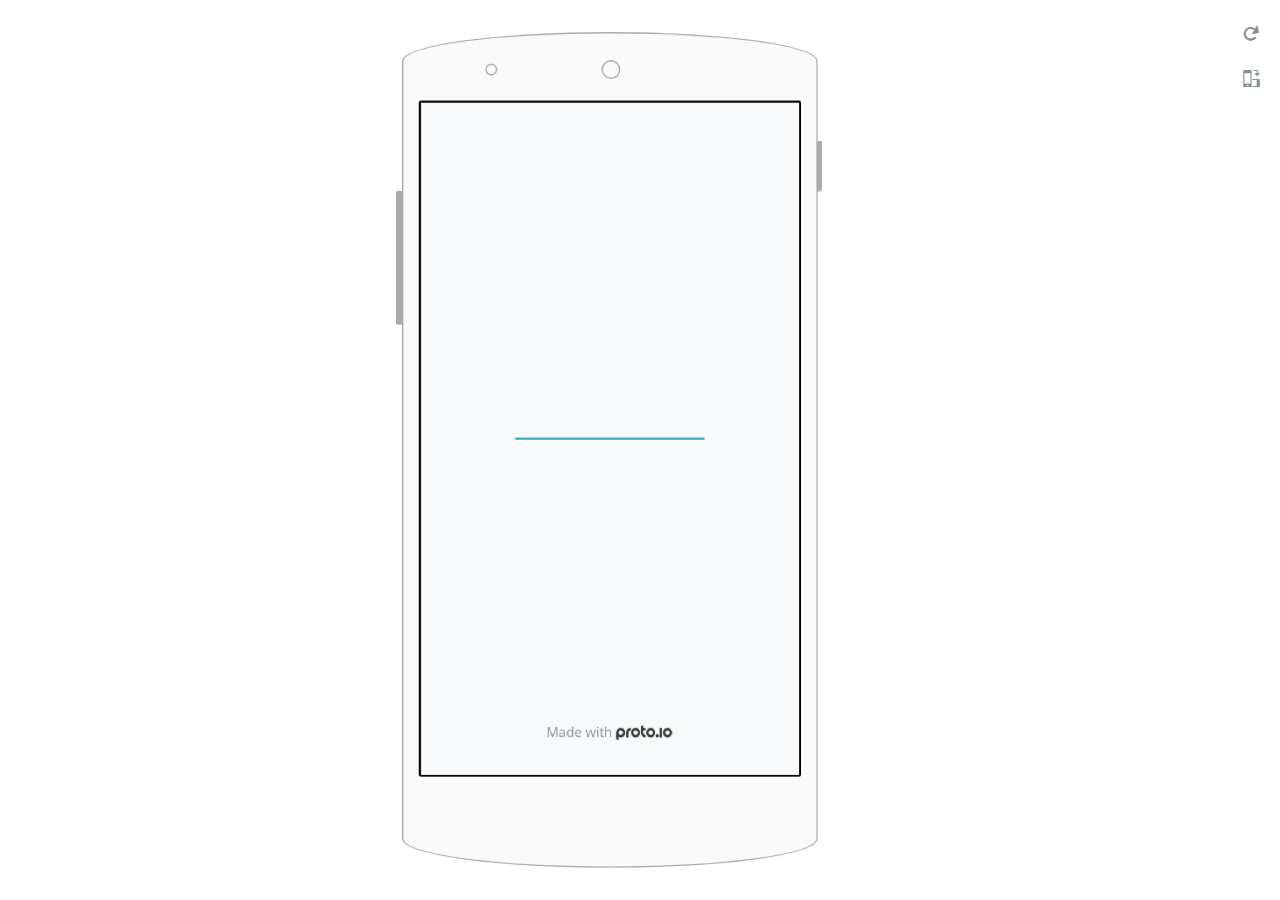
==== commit e41436e2: "Final Commit" ====
--- a/frame.html
+++ b/frame.html
@@ -16,7 +16,7 @@
 		prx.project.id = '87ab40b9-15d7-45a5-bc42-9fdbbd68327e';
 		prx.project.title = 'Izibalo';
 		prx.project.version = -1;
-		prx.project.livepreview = 0;
+		prx.project.livepreview = 1;
 		prx.project.account = "jahidulislam";
 		prx.activePage = {};
 		
@@ -40,11 +40,11 @@
         prx.account = "jahidulislam";
 
 		
-			prx.cfid = "14055414";
-			prx.cftoken = "7beb8594843f855b-CFB1912D-D1A9-0766-ECE8A2DE0700C1D8";
+			prx.cfid = "15244370";
+			prx.cftoken = "dece0b6b2d9d555f-E1CF0059-CEB2-05A5-CA5D49BCE99D3005";
 			prx.nodejssaveserver = "https://nds2.proto.io";
 			prx.nodejshtml2png = "https://ndhp.proto.io";
-			prx.prgss = "C7FEDC37%2D9080%2DAC0B%2DED615B5D2C523D23DAC96B03BD604F6BD0D6903F0C66D094";
+			prx.prgss = "E1CF005D%2DEF48%2D58C8%2DCFA152241216197F118B4D07F6AEC4C29A32059A8452EDA6";
 			prx.project.sessioBucket = "jahidulislam-279200-proto";
 
 			
